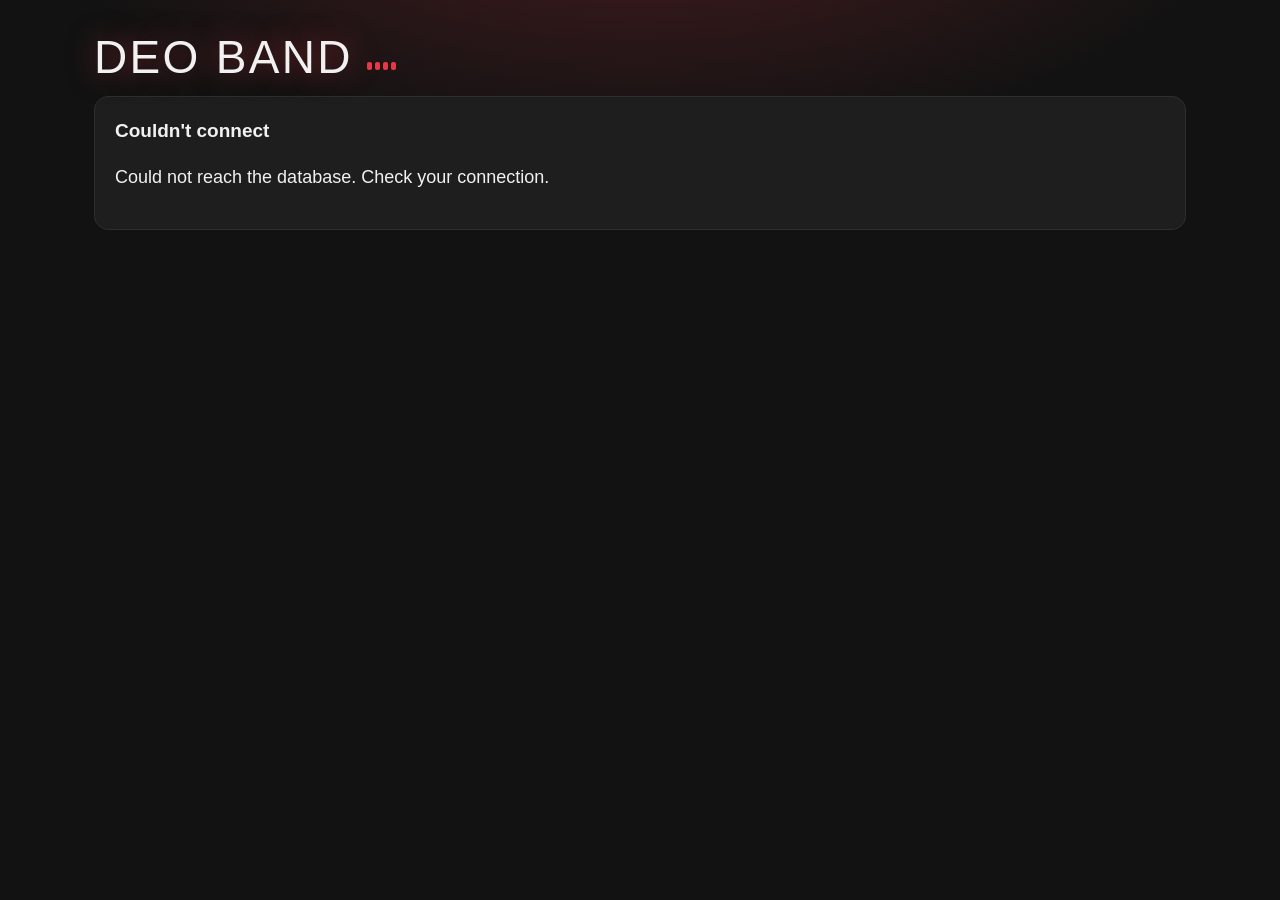
==== index.html @ f68de8aa "Add files via upload" ====
<!DOCTYPE html>
<html lang="en"><head><meta charset="utf-8">
<meta name="viewport" content="width=device-width, initial-scale=1, viewport-fit=cover">
<meta name="theme-color" content="#121212">
<link rel="manifest" href="manifest.webmanifest">
<link rel="apple-touch-icon" href="icon-192.png">
<title>Deo Band</title>
<script>(function(){var t='dark';try{t=localStorage.getItem('bandTheme')||'dark'}catch(e){}document.documentElement.setAttribute('data-theme',t)})()</script>
<style>
:root{color-scheme:dark;--bg:#121212;--card:#1E1E1E;--line:#2E2E2E;--ink:#F1F1F1;--mute:#A0A0A0;--acc:#E63946;--acc-h:#C71F2D;--acct:#E63946;--link:#ff6b77;--err:#ff6b77;--navbg:rgba(18,18,18,.92);--line-h:#444;--dim:#3a3a3a;--glow:0 0 28px rgba(230,57,70,.5);--spot:rgba(230,57,70,.28);--shadow:none;--hd:Impact,Haettenschweiler,'Arial Narrow Bold',sans-serif;box-sizing:border-box;padding-top:env(safe-area-inset-top,0px);padding-bottom:env(safe-area-inset-bottom,0px)}
*{box-sizing:border-box}
html{margin:0;min-height:100%;background:radial-gradient(900px 420px at 50% -140px,var(--spot),transparent 70%) no-repeat,var(--bg)}
body{margin:0;background:none;color:var(--ink);font:16px/1.5 -apple-system,BlinkMacSystemFont,'Segoe UI',Roboto,Helvetica,Arial,sans-serif;min-height:100vh}
#app{width:100%;max-width:1180px;margin:0 auto;padding:20px clamp(16px,4vw,44px) 70px}
h1{display:flex;align-items:center;font:400 36px/1 var(--hd);text-transform:uppercase;letter-spacing:.05em;margin:0;text-shadow:var(--glow)}
h2{font:400 21px/1.1 var(--hd);text-transform:uppercase;letter-spacing:.09em;margin:30px 0 12px}
h2::before{content:'';display:inline-block;width:6px;height:18px;background:var(--acc);border-radius:2px;margin-right:10px;vertical-align:-2px}
.brand{display:flex;align-items:center;gap:14px;min-width:0}
.logo{height:52px;width:auto;max-width:100px;object-fit:contain;border-radius:12px;border:1px solid var(--line)}
.logo.big{height:96px;max-width:170px;display:block;margin:8px 0 12px;background:var(--bg);padding:4px}
.tag2{color:var(--mute);font-size:13px;letter-spacing:.06em;text-transform:uppercase;margin-top:4px}
.sub{color:var(--mute);font-size:14px;margin:10px 0 16px}
nav{position:sticky;top:env(safe-area-inset-top,0px);z-index:5;display:flex;gap:8px;overflow-x:auto;padding:10px 0;margin:6px 0 0;background:var(--navbg);-webkit-backdrop-filter:blur(8px);backdrop-filter:blur(8px)}
nav button{flex:none;background:var(--card);border:1px solid var(--line);border-radius:99px;font:700 12px inherit;font-family:inherit;letter-spacing:.1em;text-transform:uppercase;color:var(--mute);padding:9px 15px;cursor:pointer}
nav button.on{background:var(--acc);border-color:var(--acc);color:#fff;box-shadow:0 4px 16px rgba(230,57,70,.35)}
.card{background:var(--card);border:1px solid var(--line);border-radius:14px;padding:16px;margin:0 0 12px;box-shadow:var(--shadow);transition:border-color .15s}
.card:hover{border-color:var(--line-h)}
.ev{display:flex;gap:14px;align-items:flex-start;border-left:3px solid var(--acc)}
.chip{flex:none;width:58px;text-align:center;background:var(--acc);color:#fff;border-radius:10px;padding:7px 0 6px;font:700 11px/1.1 inherit;font-family:inherit;letter-spacing:.1em;text-transform:uppercase;box-shadow:0 4px 14px rgba(230,57,70,.3)}
.chip b{display:block;font:400 29px/1.05 var(--hd);letter-spacing:0}
.past{opacity:.5}.past .chip{background:var(--dim);box-shadow:none}.past.ev{border-left-color:var(--dim)}
.body{min-width:0;flex:1}
.lbl{font:700 11px/1 inherit;font-family:inherit;letter-spacing:.14em;text-transform:uppercase;color:var(--mute);margin-bottom:6px}
.note{background:var(--card);border:1px solid var(--line);border-left:4px solid var(--acc);border-radius:14px;padding:14px 16px;margin:16px 0 4px;white-space:pre-wrap}
.note::before{content:'Pinned';display:block;font:700 11px/1 inherit;font-family:inherit;letter-spacing:.14em;text-transform:uppercase;color:var(--acct);margin-bottom:8px}
.when{font-weight:700;font-size:17px}.mute{color:var(--mute);font-size:14px}
.tag{font:700 10px/1 inherit;font-family:inherit;letter-spacing:.12em;background:var(--acc);color:#fff;border-radius:99px;padding:3px 8px;margin-left:8px;vertical-align:middle}
button.b{font:700 14px inherit;font-family:inherit;letter-spacing:.08em;text-transform:uppercase;background:var(--acc);color:#fff;border:0;border-radius:10px;padding:13px 20px;cursor:pointer;box-shadow:0 4px 18px rgba(230,57,70,.3)}
button.b:hover,button.b:active{background:var(--acc-h)}
button.b.alt{background:none;color:var(--ink);border:1px solid var(--line);box-shadow:none}
button.b.alt:hover{border-color:var(--acc);background:none}
button.lnk{background:none;border:0;color:var(--acct);font:700 12px inherit;font-family:inherit;letter-spacing:.1em;text-transform:uppercase;cursor:pointer;padding:6px 0;margin-right:16px}
button.lnk:hover{color:var(--link)}
button.gear{vertical-align:middle;padding:6px 4px}.gear svg{width:22px;height:22px;display:block}button.gear.on{color:var(--link)}
input,textarea{width:100%;font:16px inherit;font-family:inherit;background:var(--bg);color:var(--ink);border:1px solid var(--line);border-radius:10px;padding:12px;margin:4px 0 14px}
input[type=file]{border:0;padding:4px 0;background:none}
.pw{position:relative}.pw input{padding-right:48px}
.eye{position:absolute;right:4px;top:50%;transform:translateY(-50%);width:40px;height:40px;display:flex;align-items:center;justify-content:center;background:none;border:0;border-radius:8px;color:var(--mute);cursor:pointer;padding:0}
.eye:hover{color:var(--ink)}.eye:focus-visible{outline:2px solid var(--acc)}
.eye svg{width:22px;height:22px;display:block}.eye .off{display:none}.eye.on .off{display:block}.eye.on .on{display:none}
textarea{min-height:130px}
input:focus,textarea:focus{outline:none;border-color:var(--acc);box-shadow:0 0 0 3px rgba(230,57,70,.28)}
label{font:700 11px/1 inherit;font-family:inherit;letter-spacing:.12em;text-transform:uppercase;color:var(--mute);display:block}
.row{display:flex;gap:12px}.row>div{flex:1;min-width:0}
ol.set{counter-reset:n;list-style:none;margin:12px 0 0;padding:0}
ol.set li{counter-increment:n;display:flex;align-items:baseline;gap:14px;padding:11px 0;border-bottom:1px dashed var(--line);font-size:19px;font-weight:600}
ol.set li:last-child{border:0}
ol.set li::before{content:counter(n,decimal-leading-zero);font:400 23px/1 var(--hd);color:var(--acct);min-width:34px}
.err{color:var(--err);font-weight:600;margin:2px 0 14px}
.ok{font-weight:600;margin:2px 0 14px;padding:10px 12px;border:1px solid var(--acc);border-radius:10px;background:rgba(230,57,70,.1)}
.top{display:flex;justify-content:space-between;align-items:center;gap:8px}
.pulse{display:inline-block;width:8px;height:8px;border-radius:50%;background:var(--acc);margin-right:8px;animation:pl 1.8s infinite}
@keyframes pl{0%{box-shadow:0 0 0 0 rgba(230,57,70,.7)}100%{box-shadow:0 0 0 10px rgba(230,57,70,0)}}
.eq{display:inline-flex;gap:3px;align-items:flex-end;height:26px;margin-left:14px}
.eq i{width:5px;background:var(--acc);border-radius:2px;height:8px;animation:eq 1.1s ease-in-out infinite}
.eq i:nth-child(2){animation-delay:.25s}.eq i:nth-child(3){animation-delay:.5s}.eq i:nth-child(4){animation-delay:.15s}
@keyframes eq{0%,100%{height:6px}50%{height:26px}}
@media (prefers-reduced-motion:reduce){.pulse,.eq i{animation:none}.eq i{height:16px}}
.grid{display:grid;grid-template-columns:repeat(auto-fill,minmax(min(100%,340px),1fr));gap:14px;align-items:start}
.grid>.card{margin:0}
.narrow{max-width:480px;margin:0 auto}
.card:has(input),.card:has(textarea){max-width:640px}
.grid>.card:has(input){max-width:none}
@media (min-width:760px){
body{font-size:18px}
#app{padding-top:34px}
h1{font-size:46px}.logo{height:64px;max-width:130px}
h2{font-size:24px;margin-top:36px}
nav{gap:10px}nav button{font-size:13px;padding:11px 20px}
.chip{width:68px}.chip b{font-size:33px}
.when{font-size:19px}
ol.set li{font-size:22px}
.card{padding:20px}
.note{font-size:19px}
button.b{font-size:15px;padding:14px 24px}
}
.chat{display:grid;grid-template-columns:1fr;gap:12px;margin-top:12px}
.chans{display:flex;gap:8px;overflow-x:auto;padding-bottom:4px}
.chb{flex:none;background:var(--card);border:1px solid var(--line);border-radius:10px;color:var(--ink);font:600 14px inherit;font-family:inherit;padding:10px 13px;cursor:pointer;text-align:left;white-space:nowrap}
.chb.on{border-color:var(--acc);box-shadow:0 0 0 1px var(--acc)}
.dot{font-style:normal;background:var(--acc);color:#fff;border-radius:99px;font-size:11px;padding:1px 7px;margin-left:8px}
.pane{background:var(--card);border:1px solid var(--line);border-radius:14px;display:flex;flex-direction:column;min-width:0}
.phead{padding:12px 16px;border-bottom:1px solid var(--line);font:400 20px var(--hd);text-transform:uppercase;letter-spacing:.08em}
.phead .mute{font:400 12px inherit;font-family:inherit;letter-spacing:0;text-transform:none;margin-left:8px}
.msgs{height:min(56vh,520px);overflow-y:auto;padding:14px;-webkit-overflow-scrolling:touch}
.msg{margin:0 0 16px}.msg.mine{border-left:3px solid var(--acc);padding-left:10px}
.mh{font-size:13px}.mh b{font-size:15px}
.mb{white-space:pre-wrap;overflow-wrap:anywhere;margin-top:2px}.mb a{color:var(--link)}
.quote{border-left:3px solid var(--line);padding:2px 10px;margin:4px 0;color:var(--mute);font-size:13px}
.rx{display:flex;flex-wrap:wrap;gap:6px;margin-top:6px}
.rxb{background:var(--bg);border:1px solid var(--line);border-radius:99px;color:var(--ink);font-size:14px;padding:2px 10px;cursor:pointer}
.rxb.on{border-color:var(--acc);background:rgba(230,57,70,.15)}
.ma button.lnk{font-size:11px;margin-right:12px;padding:5px 0}
.pins{background:rgba(230,57,70,.1);border:1px solid var(--acc);border-radius:10px;padding:8px 12px;margin-bottom:14px;font-size:14px}
.comp{display:flex;gap:10px;padding:12px;border-top:1px solid var(--line);align-items:flex-end}
.comp textarea{margin:0;min-height:48px;flex:1}
#cban{display:none;justify-content:space-between;gap:10px;padding:8px 14px;border-top:1px solid var(--line);font-size:13px;color:var(--mute)}
#cerr{padding:0 14px}
select{width:100%;font:16px inherit;font-family:inherit;background:var(--bg);color:var(--ink);border:1px solid var(--line);border-radius:10px;padding:12px;margin:4px 0 14px}
@media (min-width:760px){.chat{grid-template-columns:240px 1fr}.chans{flex-direction:column;overflow:visible}.chb{width:100%}.msgs{height:min(62vh,660px)}}
:root[data-theme="light"]{color-scheme:light;--bg:#F4F4F5;--card:#FFFFFF;--line:#E4E4E7;--ink:#18181B;--mute:#6B7280;--acct:#C71F2D;--link:#C71F2D;--err:#B91C1C;--navbg:rgba(244,244,245,.92);--line-h:#C9C9CF;--dim:#C9C9CF;--glow:none;--spot:rgba(230,57,70,.10);--shadow:0 1px 3px rgba(0,0,0,.07)}
@media (prefers-color-scheme:light){:root[data-theme="auto"]{color-scheme:light;--bg:#F4F4F5;--card:#FFFFFF;--line:#E4E4E7;--ink:#18181B;--mute:#6B7280;--acct:#C71F2D;--link:#C71F2D;--err:#B91C1C;--navbg:rgba(244,244,245,.92);--line-h:#C9C9CF;--dim:#C9C9CF;--glow:none;--spot:rgba(230,57,70,.10);--shadow:0 1px 3px rgba(0,0,0,.07)}}
</style></head>
<body><div id="app"><h1>Loading…</h1></div>
<script>window.addEventListener('error',function(e){var d=document.getElementById('app');d.innerHTML='<h1>Something broke</h1><p>'+String(e.message).replace(/</g,'&lt;')+'</p><p>Your browser may be too old. Send this message to the admin.</p>'});</script>
<script>
const SUPABASE_URL = 'https://amxvngubbsuizstdvfnz.supabase.co';
const SUPABASE_KEY = 'sb_publishable_d2sxmU-ESRJS6iY6GwtDLA_g880Z_Py';

const esc=s=>String(s==null?'':s).replace(/[&<>"']/g,c=>({'&':'&amp;','<':'&lt;','>':'&gt;','"':'&quot;',"'":'&#39;'}[c]));
const $=id=>document.getElementById(id), v=id=>(($(id)||{}).value||'').trim(), raw=id=>($(id)||{}).value||'';
let S={m:[],r:[],e:[],s:[],pending:[],meta:{},brand:{},me:null,token:null,booted:false,setup:false,fatal:'',tab:'overview',mode:'login',edit:null,arm:null,reset:null,editM:null,draft:null,err:'',ok:'',fill:null};
try{S.token=localStorage.getItem('bandToken')}catch(e){}
S.chat={chs:[],cur:null,msgs:[],reply:null,editId:null,pick:null,arm:null,rename:null,sig:'',tried:false,stick:true,needMark:false,chErr:''};
const store=t=>{try{t?localStorage.setItem('bandToken',t):localStorage.removeItem('bandToken')}catch(e){}};
const adm=()=>!!(S.me&&S.me.is_admin);
const THEMES=['auto','light','dark'],THL={auto:'Theme: Auto',light:'Theme: Light',dark:'Theme: Dark'};
const getTheme=()=>{let t='dark';try{t=localStorage.getItem('bandTheme')||'dark'}catch(e){}return THEMES.indexOf(t)>=0?t:'dark'};
function applyTheme(t){
  document.documentElement.setAttribute('data-theme',t);
  const light=t==='light'||(t==='auto'&&window.matchMedia&&matchMedia('(prefers-color-scheme: light)').matches),m=document.querySelector('meta[name="theme-color"]');
  if(m)m.content=light?'#F4F4F5':'#121212';
  document.querySelectorAll('[data-a="theme"]').forEach(b=>{b.textContent=THL[t]});
}
const themeBtn=()=>`<button class="lnk" data-a="theme">${THL[getTheme()]}</button>`;
applyTheme(getTheme());
const curBrand=()=>S.me?S.meta:(S.brand||{});

async function api(fn,args){
  const ac=new AbortController(),to=setTimeout(()=>ac.abort(),12000);let r;
  try{r=await fetch(SUPABASE_URL.replace(/\/$/,'')+'/rest/v1/rpc/'+fn,{method:'POST',signal:ac.signal,headers:{'Content-Type':'application/json',apikey:SUPABASE_KEY},body:JSON.stringify(args||{})})}
  catch(e){throw new Error(e.name==='AbortError'?'Timed out reaching the database.':'Could not reach the database. Check your connection.')}
  finally{clearTimeout(to)}
  const j=await r.json().catch(()=>null);
  if(!r.ok)throw new Error((j&&j.message)||'Request failed');
  return j;
}
async function refresh(){
  const d=await api('get_all',{p_token:S.token});
  Object.assign(S,{me:d.me,m:d.members,pending:d.pending||[],r:d.rehearsals,e:d.events,s:d.setlists,meta:d.meta||{}});
  try{S.att=await api('att_all',{p_token:S.token})||[]}catch(e){}
  if(!S.pushSynced){S.pushSynced=true;pushSync()}
}
async function boot(){
  try{
    try{S.brand=await api('get_brand')||{}}catch(e){}
    S.setup=await api('needs_setup');
    if(!S.setup&&S.token){try{await refresh()}catch(e){S.token=null;store(null)}}
  }catch(e){S.fatal=e.message}
  S.booted=true;render();
}
setInterval(async()=>{if(S.token&&S.me&&!document.hidden){try{await refresh();await chatChans();if(S.tab!=='chat')render(true);else drawChans()}catch(e){}}},20000);
setInterval(()=>{if(S.token&&S.me&&S.tab==='chat'&&!document.hidden)chatMsgs(true)},4000);
render();boot();

function theme(){
  const b=curBrand();document.title=b.band_name||'Deo Band';
  if(b.logo&&/^data:image\//.test(b.logo))['icon','apple-touch-icon'].forEach(r=>{let l=document.querySelector('link[rel="'+r+'"]');if(!l){l=document.createElement('link');l.rel=r;document.head.appendChild(l)}l.href=b.logo});
}
const EQ='<span class="eq"><i></i><i></i><i></i><i></i></span>';
const brandHead=hero=>{const b=curBrand();return`<div class="brand">${b.logo&&/^data:image\//.test(b.logo)?`<img class="logo" src="${b.logo}" alt="">`:''}<div><h1>${esc(b.band_name||'Deo Band')}${hero?EQ:''}</h1>${b.tagline?`<div class="tag2">${esc(b.tagline)}</div>`:''}</div></div>`};

const today=()=>new Date().toLocaleDateString('en-CA');
const byDate=(a,b)=>((a.day||'')+(a.at||'')).localeCompare((b.day||'')+(b.at||''));
const chip=d=>{const x=new Date(d+'T00:00');if(isNaN(x))return'';return`<div class="chip">${x.toLocaleDateString(undefined,{weekday:'short'})}<b>${x.getDate()}</b>${x.toLocaleDateString(undefined,{month:'short'})}</div>`};
const EYE='<svg class="on" viewBox="0 0 24 24" fill="none" stroke="currentColor" stroke-width="2" stroke-linecap="round" stroke-linejoin="round"><path d="M1 12s4-8 11-8 11 8 11 8-4 8-11 8-11-8-11-8z"/><circle cx="12" cy="12" r="3"/></svg><svg class="off" viewBox="0 0 24 24" fill="none" stroke="currentColor" stroke-width="2" stroke-linecap="round" stroke-linejoin="round"><path d="M17.94 17.94A10.07 10.07 0 0 1 12 20c-7 0-11-8-11-8a18.45 18.45 0 0 1 5.06-5.94M9.9 4.24A9.12 9.12 0 0 1 12 4c7 0 11 8 11 8a18.5 18.5 0 0 1-2.16 3.19m-6.72-1.07a3 3 0 1 1-4.24-4.24"/><line x1="1" y1="1" x2="23" y2="23"/></svg>';
const field=(id,l,t,ac,eye)=>{const i=`<input id="${id}" type="${t||'text'}" autocomplete="${ac||'off'}" ${ac==='username'?'autocapitalize="none" autocorrect="off" spellcheck="false"':''}>`;return`<label for="${id}">${l}</label>`+(eye?`<div class="pw">${i}<button type="button" class="eye" data-eye="${id}" aria-label="Show password" title="Show password">${EYE}</button></div>`:i)};
const msgs=(sc)=>((S.sc||'')!==(sc||'')?'':(S.ok?`<div class="ok">${esc(S.ok)}</div>`:'')+(S.err?`<div class="err">${esc(S.err)}</div>`:''));

function render(keep){
  const a=document.activeElement,app=$('app');
  if(keep&&a&&/INPUT|TEXTAREA/.test(a.tagName)&&app.contains(a))return;
  const ins=()=>[...app.querySelectorAll('input,textarea')].filter(i=>i.id&&i.type!=='file');
  const vals={};ins().forEach(i=>{vals[i.id]=i.value});
  theme();draw(app);
  ins().forEach(i=>{if(keep&&vals[i.id]!=null)i.value=vals[i.id]});
  if(!keep){const d=S.draft||{};const f=Object.assign({o_note:S.meta.notice||'',t_band:d.band,t_tag:d.tagline},S.fill||{});S.fill=null;for(const k in f)if($(k)&&f[k]!=null)$(k).value=f[k]}
  afterRender();
}
function draw(app){
  if(!S.booted)return app.innerHTML='<h1>Loading…</h1>';
  if(S.fatal)return app.innerHTML=`${brandHead(true)}<div class="card" style="margin-top:16px"><div class="when">Couldn't connect</div><p>${esc(S.fatal)}</p></div>`;
  if(S.setup)return app.innerHTML=`<div class="narrow">${brandHead(true)}<p class="sub">First time here. Make the first admin account (that's you).</p>
  <div class="card">${field('s_name','Your name')}${field('s_role','Instrument / role')}${field('s_user','Choose a username','text','username')}${field('s_pw','Choose a password (8+ characters)','password','new-password',1)}${msgs()}<button class="b" data-a="setup">Create & enter</button></div><p class="mute">${themeBtn()}</p></div>`;
  if(!S.me)return app.innerHTML=`<div class="narrow">${authView()}<p class="mute">${themeBtn()}</p></div>`;
  app.innerHTML=shell(({overview,rehearsals,events,attendance,setlists,members,settings,chat:chatView})[S.tab]());
}
function authView(){
  if(S.mode==='signup')return`${brandHead(true)}<p class="sub">Request an account. An admin has to approve you before you can log in.</p>
  <div class="card">${field('g_name','Your name')}${field('g_role','Instrument / role')}${field('g_user','Choose a username','text','username')}${field('g_pw','Choose a password (8+ characters)','password','new-password',1)}${field('g_pw2','Type the password again','password','new-password',1)}${msgs()}
  <button class="b" data-a="signup">Send request</button> <button class="b alt" data-a="mode" data-id="login">Back</button></div>`;
  return`${brandHead(true)}<p class="sub">Log in</p><div class="card">${field('u_user','Username','text','username')}${field('u_pw','Password','password','current-password')}${msgs()}
  <button class="b" data-a="login">Log in</button></div><p class="mute">New here? <button class="lnk" data-a="mode" data-id="signup">Request an account</button></p>`;
}
function shell(body){
  const t=[['overview','Overview'],['chat','Chat'],['rehearsals','Rehearsals'],['events','Events'],['attendance','Attendance'],['setlists','Setlists'],['members','Band']];
  const n=adm()&&S.pending.length?` (${S.pending.length})`:'';
  return`<div class="top">${brandHead()}<div style="white-space:nowrap"><button class="lnk gear${S.tab==='settings'?' on':''}" data-a="tab" data-id="settings" aria-label="Settings" title="Settings"><svg viewBox="0 0 24 24" fill="none" stroke="currentColor" stroke-width="2" stroke-linecap="round" stroke-linejoin="round"><circle cx="12" cy="12" r="3"/><path d="M19.4 15a1.65 1.65 0 0 0 .33 1.82l.06.06a2 2 0 1 1-2.83 2.83l-.06-.06a1.65 1.65 0 0 0-1.82-.33 1.65 1.65 0 0 0-1 1.51V21a2 2 0 1 1-4 0v-.09a1.65 1.65 0 0 0-1-1.51 1.65 1.65 0 0 0-1.82.33l-.06.06a2 2 0 1 1-2.83-2.83l.06-.06a1.65 1.65 0 0 0 .33-1.82 1.65 1.65 0 0 0-1.51-1H3a2 2 0 1 1 0-4h.09a1.65 1.65 0 0 0 1.51-1 1.65 1.65 0 0 0-.33-1.82l-.06-.06a2 2 0 1 1 2.83-2.83l.06.06a1.65 1.65 0 0 0 1.82.33h0a1.65 1.65 0 0 0 1-1.51V3a2 2 0 1 1 4 0v.09a1.65 1.65 0 0 0 1 1.51h0a1.65 1.65 0 0 0 1.82-.33l.06-.06a2 2 0 1 1 2.83 2.83l-.06.06a1.65 1.65 0 0 0-.33 1.82v0a1.65 1.65 0 0 0 1.51 1H21a2 2 0 1 1 0 4h-.09a1.65 1.65 0 0 0-1.51 1z"/></svg></button>${themeBtn()}<button class="lnk" data-a="logout" style="margin-right:0">Log out</button></div></div>
  <div class="sub">${esc(S.me.name)} · ${esc(S.me.role)}${adm()?'<span class="tag">ADMIN</span>':''}</div>
  <nav>${t.map(([k,l])=>`<button data-a="tab" data-id="${k}" class="${S.tab===k?'on':''}">${l}${k==='members'?n:''}${k==='chat'&&unreadTotal()?' ('+unreadTotal()+')':''}</button>`).join('')}<button data-a="visuals">Visuals ↗</button></nav>${body}`}

function overview(){
  const t=today(),nr=[...S.r].filter(x=>x.day>=t).sort(byDate)[0],ne=[...S.e].filter(x=>x.day>=t).sort(byDate)[0],ls=S.s[S.s.length-1];
  const item=(h,x,line)=>`<div class="card ev">${x?chip(x.day):''}<div class="body"><div class="lbl">${h}</div>${x?`<div class="when">${x.at?esc(x.at):'Time TBC'}</div><div>${esc(line(x))}</div>`:'<div class="mute">Nothing booked.</div>'}</div></div>`;
  return`${S.meta.notice?`<div class="note">${esc(S.meta.notice)}</div>`:''}
  <h2>Coming up</h2><div class="grid">${item('<span class="pulse"></span>Next rehearsal',nr,x=>x.place||'')}${item('<span class="pulse"></span>Next event',ne,x=>x.title+(x.place?' @ '+x.place:''))}
  <div class="card"><div class="lbl">Setlists</div><div>${S.s.length?S.s.length+' saved'+(ls?` · latest: ${esc(ls.name)}`:''):'None yet.'}</div></div></div>
  ${adm()?`<h2>Pinned note</h2><div class="card"><label for="o_note">Shown at the top of the overview for everyone</label><textarea id="o_note"></textarea>${msgs()}<button class="b" data-a="notice">Save note</button></div>`:''}`}

function listView(kind){
  const R=kind==='r',arr=[...(R?S.r:S.e)].sort(byDate),t=today();
  return`<h2>${R?'Rehearsals':'Events'}</h2>`+(arr.length?'<div class="grid">'+arr.map(x=>`<div class="card ev ${x.day<t?'past':''}">${chip(x.day)}<div class="body">
  ${x.title?`<div class="when">${esc(x.title)}</div>`:''}<div class="${x.title?'':'when'}">${x.at?esc(x.at):'Time TBC'}${x.place?' · '+esc(x.place):''}</div>${x.notes?`<div class="mute">${esc(x.notes)}</div>`:''}
  ${adm()?`<button class="lnk" data-a="del" data-k="${kind}" data-id="${x.id}">${S.arm===x.id?'Sure?':'Delete'}</button>`:''}</div></div>`).join('')+'</div>':'<p class="mute">Nothing here yet.</p>')+
  (adm()?`<h2>Add ${R?'rehearsal':'event'}</h2><div class="card">${R?'':field('f_title','Event name')}<div class="row"><div>${field('f_date','Date','date')}</div><div>${field('f_time','Time')}</div></div>${field('f_place','Where')}${field('f_notes','Notes')}${msgs()}<button class="b" data-a="add" data-k="${kind}">Add</button></div>`:'')}
const rehearsals=()=>listView('r'), events=()=>listView('e');

function setlists(){
  const ed=S.s.find(x=>x.id===S.edit);
  return`<h2>Setlists</h2>`+(S.s.length?'<div class="grid">'+S.s.map(x=>`<div class="card"><div class="when">${esc(x.name)}</div><ol class="set">${(x.songs||[]).map((s,i)=>`<li>${esc(s)}${partsHtml(x,s,i)}</li>`).join('')}</ol>
  ${adm()?`<div style="margin-top:10px"><button class="lnk" data-a="editS" data-id="${x.id}">Edit</button><button class="lnk" data-a="del" data-k="s" data-id="${x.id}">${S.arm===x.id?'Sure?':'Delete'}</button></div>`:''}</div>`).join('')+'</div>':'<p class="mute">None yet.</p>')+
  (adm()?`<h2>${ed?'Edit':'New'} setlist</h2><div class="card">${field('l_name','Name (e.g. Friday gig)')}<label for="l_songs">Songs, one per line, in order</label><textarea id="l_songs"></textarea>${msgs()}<button class="b" data-a="saveS">Save</button>${ed?' <button class="b alt" data-a="cancelS">Cancel</button>':''}</div>`:'')}

function members(){
  let h='';
  if(adm()&&S.pending.length)h+=`<h2>Waiting for approval</h2><div class="grid">`+S.pending.map(p=>`<div class="card"><b>${esc(p.name)}</b> <span class="mute">@${esc(p.username)}</span><div class="mute">${esc(p.role)}</div>
  <div style="margin-top:8px"><button class="lnk" data-a="approve" data-id="${p.id}">Approve</button><button class="lnk" data-a="del" data-k="p" data-id="${p.id}">${S.arm===p.id?'Sure?':'Reject'}</button></div></div>`).join('')+'</div>';
  h+=`<h2>Band</h2>${adm()?`<div style="margin-bottom:10px"><button class="b alt" data-a="pwTog">${S.pwOn?'Hide passwords':'Show passwords'}</button></div>`:''}<div class="grid">`+S.m.map(m=>{
    const me=m.id===S.me.id;
    if(adm()&&S.editM===m.id)return`<div class="card">${field('e_name','Name')}${field('e_role','Instrument / role')}<button class="b" data-a="editSave" data-id="${m.id}">Save</button> <button class="b alt" data-a="editOpen" data-id="${m.id}">Cancel</button></div>`;
    return`<div class="card"><b>${esc(m.name)}</b>${m.is_admin?'<span class="tag">ADMIN</span>':''}${adm()&&m.username?` <span class="mute">@${esc(m.username)}</span>`:''}<div class="mute">${esc(m.role)}</div>${adm()&&S.pwOn?`<div style="margin-top:6px">Password: ${S.pws[m.id]?`<code>${esc(S.pws[m.id])}</code>`:'<span class="mute">not saved yet, appears after their next login</span>'}</div>`:''}
  ${adm()?`<div style="margin-top:8px"><button class="lnk" data-a="editOpen" data-id="${m.id}">Edit</button>${me?'':`<button class="lnk" data-a="admin" data-id="${m.id}">${m.is_admin?'Remove admin':'Make admin'}</button>`}<button class="lnk" data-a="resetOpen" data-id="${m.id}">New password</button>${me?'':`<button class="lnk" data-a="del" data-k="m" data-id="${m.id}">${S.arm===m.id?'Sure?':'Remove'}</button>`}</div>
  ${S.reset===m.id?`<div style="margin-top:8px">${field('n_pw','New password for '+esc(m.name)+' (8+ characters)','password','new-password',1)}<button class="b" data-a="resetDo" data-id="${m.id}">Save password</button></div>`:''}`:''}</div>`}).join('')+'</div>';
  return h}

function settings(){
  const acct=`<h2>Your account</h2><div class="card"><div class="mute">Change your password</div>${field('c_old','Current password','password','current-password',1)}${field('c_new','New password (8+ characters)','password','new-password',1)}${msgs('pw')}<button class="b" data-a="chgpw">Change password</button></div>`+pushCard()+prefCard();
  if(!adm())return acct;
  const d=S.draft||(S.draft={band:S.meta.band_name||'',tagline:S.meta.tagline||'',accent:S.meta.accent||'blue',logo:S.meta.logo||''});
  const ok=d.logo&&/^data:image\//.test(d.logo);
  return acct+`<h2>Band settings</h2><div class="card">${field('t_band','Band name')}${field('t_tag','Tagline (optional, shows under the name)')}
  <label>Logo</label>${ok?`<img class="logo big" src="${d.logo}" alt="">`:'<div class="mute" style="margin:6px 0 8px">No logo yet.</div>'}
  <input id="t_logo" type="file" accept="image/*">${ok?'<button class="lnk" data-a="rmlogo">Remove logo</button>':''}
  ${msgs()}<button class="b" data-a="saveSet">Save settings</button></div>`+chanAdmin()}

const keepDraft=()=>{if(S.draft&&$('t_band')){S.draft.band=v('t_band');S.draft.tagline=v('t_tag');S.fill={t_band:S.draft.band,t_tag:S.draft.tagline}}};
const pwBad=p=>p.length<8;
const run=async f=>{try{S.err='';S.ok='';await f()}catch(e){S.err=e.message||'Could not save.'}render(!!S.err)};
const write=async(fn,args)=>{await api(fn,Object.assign({p_token:S.token},args));await refresh()};
const start=t=>{S.token=t;store(t);S.mode='login'};


// ===== chat =====
const EMO=['👍','❤️','😂','🔥','🎸','🙌'];
const kindLbl={normal:'Everyone can post',announce:'Only admins post',admin:'Admins only'};
const unreadTotal=()=>S.chat.chs.reduce((n,c)=>n+(c.unread||0),0);
const fmt=ts=>{const d=new Date(ts),t=d.toLocaleTimeString([],{hour:'numeric',minute:'2-digit'});return d.toDateString()===new Date().toDateString()?t:d.toLocaleDateString(undefined,{weekday:'short',day:'numeric',month:'short'})+' '+t};
const linkify=t=>esc(t).replace(/(https?:\/\/[^\s<]+)/g,u=>'<a href="'+u+'" target="_blank" rel="noopener noreferrer">'+u+'</a>');
const curCh=()=>S.chat.chs.find(c=>c.id===S.chat.cur);
const canPost=()=>{const c=curCh();return !!c&&(c.kind!=='announce'||adm())};
async function chatChans(){const c=S.chat;try{c.chs=await api('chat_channels',{p_token:S.token})||[];c.chErr='';if(!c.cur||!curCh())c.cur=(c.chs[0]||{}).id||null}catch(e){c.chErr=e.message}}
async function chatMsgs(mark){
  const c=S.chat;if(!c.cur)return;
  try{
    const m=await api('chat_messages',{p_token:S.token,p_channel:c.cur,p_limit:150}),sig=JSON.stringify(m),changed=sig!==c.sig;
    if(changed){c.sig=sig;c.msgs=m;drawMsgs(true)}
    if(mark&&(changed||c.needMark)){c.needMark=false;await api('chat_mark_read',{p_token:S.token,p_channel:c.cur});const ch=curCh();if(ch)ch.unread=0;drawChans()}
  }catch(e){}
}
function afterRender(){
  if(!S.me||S.tab!=='chat')return;
  const c=S.chat;
  if(!c.tried){c.tried=true;chatChans().then(()=>{c.needMark=true;render()});return}
  drawChans();drawMsgs(true);drawBan();chatMsgs(true);
}
function chatView(){
  const c=S.chat,ch=curCh();
  if(!c.chs.length)return`<h2>Chat</h2><div class="card">${c.tried?'Chat isn\'t set up yet. Run chat-setup.sql in Supabase.'+(c.chErr?'<div class="mute">'+esc(c.chErr)+'</div>':''):'Loading…'}</div>`;
  return`<div class="chat"><div id="chans" class="chans"></div><div class="pane"><div class="phead"># ${esc(ch?ch.name:'')}<span class="mute">${ch?kindLbl[ch.kind]:''}</span></div><div id="msgs" class="msgs"></div><div id="cerr" class="err"></div><div id="cban"></div>
  ${canPost()?`<div class="comp"><textarea id="c_msg" placeholder="Message…" rows="2"></textarea><button class="b" data-a="c_send">Send</button></div>`:'<div class="mute" style="padding:0 16px 14px">Only admins can post in this channel.</div>'}</div></div>`;
}
function drawChans(){const el=$('chans');if(!el)return;el.innerHTML=S.chat.chs.map(c=>`<button class="chb ${c.id===S.chat.cur?'on':''}" data-a="c_chan" data-id="${c.id}"># ${esc(c.name)}${c.unread?`<i class="dot">${c.unread>99?'99+':c.unread}</i>`:''}</button>`).join('')}
function msgHtml(m){
  const c=S.chat,mine=m.member_id===S.me.id;
  const rx=Object.keys(m.reactions||{}).map(e=>{const ids=m.reactions[e];return`<button class="rxb ${ids.indexOf(S.me.id)>=0?'on':''}" data-a="c_react" data-id="${m.id}" data-k="${e}">${e} ${ids.length}</button>`}).join('');
  return`<div class="msg ${mine?'mine':''}"><div class="mh"><b>${esc(m.author)}</b> <span class="mute">${esc(m.role)} · ${fmt(m.created_at)}${m.edited_at?' · edited':''}</span>${m.pinned?' 📌':''}</div>
  ${m.reply?`<div class="quote"><b>${esc(m.reply.author)}</b> ${esc(m.reply.body)}</div>`:''}<div class="mb">${linkify(m.body)}</div>
  ${rx?`<div class="rx">${rx}</div>`:''}${c.pick===m.id?`<div class="rx">${EMO.map(e=>`<button class="rxb" data-a="c_react" data-id="${m.id}" data-k="${e}">${e}</button>`).join('')}</div>`:''}
  <div class="ma">${canPost()?`<button class="lnk" data-a="c_reply" data-id="${m.id}">Reply</button>`:''}<button class="lnk" data-a="c_pick" data-id="${m.id}">React</button>${mine&&canPost()?`<button class="lnk" data-a="c_edit" data-id="${m.id}">Edit</button>`:''}${adm()?`<button class="lnk" data-a="c_pin" data-id="${m.id}">${m.pinned?'Unpin':'Pin'}</button>`:''}${mine||adm()?`<button class="lnk" data-a="c_del" data-id="${m.id}">${c.arm===m.id?'Sure?':'Delete'}</button>`:''}</div></div>`;
}
function drawMsgs(stick){
  const el=$('msgs');if(!el)return;const c=S.chat,near=el.scrollHeight-el.scrollTop-el.clientHeight<90,pins=c.msgs.filter(m=>m.pinned);
  el.innerHTML=(pins.length?`<div class="pins">📌 Pinned<br>${pins.slice(-3).map(m=>'<b>'+esc(m.author)+':</b> '+esc(m.body.slice(0,140))).join('<br>')}</div>`:'')+(c.msgs.length?c.msgs.map(msgHtml).join(''):'<p class="mute">No messages yet.</p>');
  if((c.stick&&c.msgs.length)||(stick&&near)){el.scrollTop=el.scrollHeight;c.stick=false}
}
function drawBan(){
  const el=$('cban');if(!el)return;const c=S.chat;el.style.display=(c.reply||c.editId)?'flex':'none';
  el.innerHTML=c.editId?'<span>Editing your message</span><button class="lnk" data-a="c_cancel">Cancel</button>':c.reply?`<span>Replying to <b>${esc(c.reply.name)}</b>: ${esc(c.reply.snip)}</span><button class="lnk" data-a="c_cancel">Cancel</button>`:'';
}
async function chatClick(a,id,k){
  const c=S.chat,say=m=>{const e=$('cerr');if(e)e.textContent=m||''};
  try{
    say('');
    if(a==='c_chan'){Object.assign(c,{cur:id,sig:'',msgs:[],reply:null,editId:null,pick:null,arm:null,stick:true,needMark:true});render();return}
    if(a==='c_reply'){const m=c.msgs.find(x=>x.id===id);c.reply={id,name:m.author,snip:m.body.slice(0,60)};c.editId=null;drawBan();if($('c_msg'))$('c_msg').focus();return}
    if(a==='c_cancel'){c.reply=null;c.editId=null;if($('c_msg'))$('c_msg').value='';drawBan();return}
    if(a==='c_edit'){const m=c.msgs.find(x=>x.id===id);c.editId=id;c.reply=null;drawBan();$('c_msg').value=m.body;$('c_msg').focus();return}
    if(a==='c_pick'){c.pick=c.pick===id?null:id;drawMsgs();return}
    if(a==='c_react'){c.pick=null;await api('chat_react',{p_token:S.token,p_id:id,p_emoji:k})}
    else if(a==='c_del'){if(c.arm!==id){c.arm=id;drawMsgs();return}c.arm=null;await api('chat_delete',{p_token:S.token,p_id:id})}
    else if(a==='c_pin'){const m=c.msgs.find(x=>x.id===id);await api('chat_pin',{p_token:S.token,p_id:id,p_pinned:!m.pinned})}
    else if(a==='c_send'){const t=($('c_msg').value||'').trim();if(!t)return;
      if(c.editId){await api('chat_edit',{p_token:S.token,p_id:c.editId,p_body:t});c.editId=null}
      else await api('chat_send',{p_token:S.token,p_channel:c.cur,p_body:t,p_reply:c.reply?c.reply.id:null});
      c.reply=null;$('c_msg').value='';drawBan();c.stick=true}
    c.sig='';await chatMsgs(true);
  }catch(e){say(e.message)}
}
function chanAdmin(){
  const c=S.chat;
  return`<h2>Chat channels</h2>`+c.chs.map(ch=>`<div class="card"><b># ${esc(ch.name)}</b> <span class="mute">${kindLbl[ch.kind]}</span>
  <div style="margin-top:6px"><button class="lnk" data-a="chrenOpen" data-id="${ch.id}">Rename</button><button class="lnk" data-a="chdel" data-id="${ch.id}">${S.arm===ch.id?'Sure? Deletes its messages':'Delete'}</button></div>
  ${c.rename===ch.id?`<div style="margin-top:8px">${field('r_name','New name')}<button class="b" data-a="chrenSave" data-id="${ch.id}">Save name</button></div>`:''}</div>`).join('')+
  `<div class="card">${field('k_name','New channel name')}<label for="k_kind">Who can post</label><select id="k_kind"><option value="normal">Everyone</option><option value="announce">Only admins (announcements)</option><option value="admin">Admins only (private)</option></select><button class="b" data-a="chadd">Add channel</button></div>`;
}

// ===== push notifications =====
const VAPID_PUBLIC='BOpVQusdEMKIovygBkCswXaRYukQp52CuWepsFj7Tieap11Z7GB9D12oX0rbcYkLzzgViCvNeJ1Ea2dhmfOC9Ok';
S.push={on:false};
const pushOK=()=>'serviceWorker' in navigator&&'PushManager' in window&&'Notification' in window;
const isIOS=/iphone|ipad|ipod/i.test(navigator.userAgent),standalone=(window.matchMedia&&matchMedia('(display-mode: standalone)').matches)||navigator.standalone;
const b64u=s=>{const b=atob((s+'='.repeat((4-s.length%4)%4)).replace(/-/g,'+').replace(/_/g,'/'));return Uint8Array.from(b,c=>c.charCodeAt(0))};
async function pushSub(){const r=await navigator.serviceWorker.getRegistration();return r?r.pushManager.getSubscription():null}
async function pushSave(s){const j=s.toJSON();await api('push_save',{p_token:S.token,p_endpoint:j.endpoint,p_p256dh:j.keys.p256dh,p_auth:j.keys.auth})}
async function pushState(){try{S.push.on=pushOK()&&Notification.permission==='granted'&&!!(await pushSub())}catch(e){S.push.on=false}}
async function pushSync(){try{if(pushOK()&&Notification.permission==='granted'){const s=await pushSub();if(s)await pushSave(s)}}catch(e){}}
async function pushEnable(){
  if(await Notification.requestPermission()!=='granted')throw new Error('Notifications are blocked. Allow them in your browser or phone settings, then try again.');
  const reg=await navigator.serviceWorker.register('sw.js');await navigator.serviceWorker.ready;
  const s=(await reg.pushManager.getSubscription())||await reg.pushManager.subscribe({userVisibleOnly:true,applicationServerKey:b64u(VAPID_PUBLIC)});
  await pushSave(s);S.push.on=true;
}
async function pushDrop(unsub){try{const s=await pushSub();if(s){await api('push_remove',{p_token:S.token,p_endpoint:s.endpoint});if(unsub)await s.unsubscribe()}}catch(e){}}
async function pushDisable(){await pushDrop(true);S.push.on=false}
function pushCard(){
  let b;
  if(!pushOK())b='<div class="mute">'+(isIOS&&!standalone?'On iPhone or iPad, tap Share, then Add to Home Screen. Open the site from your home screen and come back here.':"This browser doesn't support notifications.")+'</div>';
  else if(Notification.permission==='denied')b='<div class="mute">Notifications are blocked for this site. Allow them in your browser or phone settings, then come back.</div>';
  else b=S.push.on?'<button class="b alt" data-a="pushOff">Turn off on this device</button>':'<button class="b" data-a="pushOn">Turn on notifications</button>';
  return `<h2>Notifications</h2><div class="card"><div class="mute" style="margin-bottom:12px">Get alerts for new chat messages, rehearsals and events. This is set per device.</div>${msgs('push')}${b}</div>`;
}

// ===== attendance, song parts, calendar sync, notification settings =====
S.att=[];S.pws={};S.pwOn=false;S.pf={chat:true,sched:true,remind:true,muted:[]};S.pOpen=null;
function attendance(){return msgs()+attHistory()}
function attHistory(){
  const t=today(),me=S.me.id,pr=(id,m)=>(S.att.find(x=>x.i===id&&x.m===m)||{}).s||'';
  const past=[...S.r.map(x=>Object.assign({},x,{k:'Rehearsal'})),...S.e.map(x=>Object.assign({},x,{k:x.title||'Event'}))].filter(x=>x.day<=t).sort(byDate).reverse().slice(0,40);
  const h='<h2>Attendance</h2>';
  if(!past.length)return h+'<p class="mute">No past rehearsals or events yet.</p>';
  const L={attended:'Attended',excused:'Excused',no_show:'No show','':'Not marked'};
  const rows=S.m.map(m=>{const c={attended:0,excused:0,no_show:0,'':0};past.forEach(x=>c[pr(x.id,m.id)]++);
    return`<div class="card"><b>${esc(m.name)}</b> <span class="mute">${esc(m.role)}</span>${m.id===me?' <span class="tag">YOU</span>':''}<div class="mute">Attended ${c.attended} of ${past.length} · Excused ${c.excused} · No show ${c.no_show} · Not marked ${c['']}</div></div>`}).join('');
  const btn=(id,mid,v,l,on)=>`<button class="b ${on?'':'alt'}" style="padding:7px 12px" data-a="attSet" data-id="${id}" data-k="${mid}:${v}">${l}</button>`;
  const list=past.map(x=>{
    const who=S.m.map(m=>{const s=pr(x.id,m.id);
      return`<div style="margin-top:10px"><div>${esc(m.name)}${adm()?'':` <span class="mute">· ${L[s]}</span>`}</div>`+(adm()?`<div style="display:flex;gap:6px;flex-wrap:wrap;margin-top:4px">${btn(x.id,m.id,'a','Attended',s==='attended')}${btn(x.id,m.id,'e','Excused',s==='excused')}${btn(x.id,m.id,'n','No show',s==='no_show')}</div>`:'')+'</div>'}).join('');
    return`<div class="card ev">${chip(x.day)}<div class="body" style="flex:1;min-width:0"><div class="when">${esc(x.k)}</div><div class="mute">${x.at?esc(x.at):'Time TBC'}${x.place?' · '+esc(x.place):''}</div>${adm()?`<div style="margin-top:10px"><button class="b alt" style="padding:7px 12px" data-a="attAll" data-id="${x.id}">Everyone attended</button></div>`:''}${who}</div></div>`}).join('');
  return h+`<p class="mute">${adm()?'Take attendance on the day: tap a status for each member, tap again to clear.':'Attendance is set by the admins.'}</p><div class="grid">${rows}</div><div class="lbl" style="margin:18px 0 8px">By date</div>${list}`}
function partsHtml(x,s,i){
  const ps=(x.parts||{})[s]||[],key=x.id+'|'+i,nm=id=>{const m=S.m.find(y=>y.id===id);return m?m.name:'?'};
  let h=ps.map((p,j)=>`<div class="mute" style="font-size:13px${p.w===S.me.id?';color:var(--acct);font-weight:700':''}">${esc(nm(p.w))}: ${esc(p.t)}${adm()?`<button class="lnk" style="margin:0 0 0 8px;padding:0" data-a="pDel" data-id="${x.id}" data-k="${i}:${j}">×</button>`:''}</div>`).join('');
  if(adm())h+=S.pOpen===key?`<div style="margin:6px 0 12px;display:flex;gap:6px;flex-wrap:wrap"><select id="p_who" style="flex:1;min-width:110px;margin:0">${S.m.map(m=>`<option value="${m.id}">${esc(m.name)}</option>`).join('')}</select><input id="p_what" placeholder="Does what? e.g. lead vocals" style="flex:2;min-width:150px;margin:0"><button class="b" style="padding:9px 14px" data-a="pAdd" data-id="${x.id}" data-k="${i}">Add</button></div>`:`<button class="lnk" style="padding:2px 0;font-size:11px" data-a="pOpen" data-id="${key}">+ Who does what</button>`;
  return h}
function prefCard(){
  const f=S.pf,LB='display:flex;align-items:center;gap:10px;margin:8px 0;font:inherit;letter-spacing:0;text-transform:none;color:var(--ink)';
  const row=(at,v,l,on)=>`<label style="${LB}"><input type="checkbox" style="width:auto;margin:0" ${at}="${esc(v)}"${on?' checked':''}> ${esc(l)}</label>`;
  return`<h2>Notification settings</h2><div class="card">${row('data-pf','chat','Chat messages',f.chat)}${row('data-pf','sched','New rehearsals and events',f.sched)}${row('data-pf','remind','Reminders (evening before, morning of)',f.remind)}`+
  (S.chat.chs.length?`<div class="lbl" style="margin:16px 0 4px">Mute channels</div>`+S.chat.chs.map(c=>row('data-pm',c.id,'#'+c.name,(f.muted||[]).indexOf(c.id)>=0)).join(''):'')+'</div>'}

document.addEventListener('change',e=>{
  const t=e.target,d=t.dataset||{};
  if(d.pf||d.pm){const f=S.pf;if(d.pf)f[d.pf]=t.checked;else{const m=new Set(f.muted||[]);if(t.checked)m.add(d.pm);else m.delete(d.pm);f.muted=[...m]}
    api('prefs_save',{p_token:S.token,p_chat:f.chat,p_sched:f.sched,p_remind:f.remind,p_muted:f.muted}).catch(x=>{S.err=x.message;render()});return}
  if(e.target.id!=='t_logo'||!e.target.files[0])return;
  const rd=new FileReader();
  rd.onload=()=>{const im=new Image();
    im.onload=()=>{const sc=Math.min(1,256/Math.max(im.width,im.height)),c=document.createElement('canvas');c.width=Math.max(1,Math.round(im.width*sc));c.height=Math.max(1,Math.round(im.height*sc));
      c.getContext('2d').drawImage(im,0,0,c.width,c.height);keepDraft();S.draft.logo=c.toDataURL('image/png');S.err='';render()};
    im.onerror=()=>{S.err='That image could not be read. Try a PNG or JPG.';render()};im.src=rd.result};
  rd.readAsDataURL(e.target.files[0]);
});

document.addEventListener('click',e=>{
  const eb=e.target.closest('[data-eye]');
  if(eb){const i=$(eb.dataset.eye);if(i){const show=i.type==='password';i.type=show?'text':'password';eb.classList.toggle('on',show);const t=show?'Hide password':'Show password';eb.setAttribute('aria-label',t);eb.title=t}return}
  const b=e.target.closest('[data-a]');if(!b)return;const a=b.dataset.a,id=b.dataset.id,k=b.dataset.k;
  if(a==='visuals'){window.open('https://deobandofficial.github.io/band-visuals/','_blank','noopener');return}
  if(a==='theme'){const n=THEMES[(THEMES.indexOf(getTheme())+1)%3];try{localStorage.setItem('bandTheme',n)}catch(x){}applyTheme(n);return}
  if(a.indexOf('c_')===0){chatClick(a,id,k);return}
  S.sc=a==='chgpw'?'pw':a.indexOf('push')===0?'push':'';
  run(async()=>{
    if(a==='tab'){S.tab=id;S.pwOn=false;S.edit=S.reset=S.arm=S.editM=S.draft=null;if(id==='chat')Object.assign(S.chat,{tried:false,sig:'',msgs:[],reply:null,editId:null,pick:null,arm:null,stick:true,needMark:true});if(id==='settings'){await pushState();try{S.pf=await api('prefs_get',{p_token:S.token})||S.pf}catch(x){}await chatChans()}}
    else if(a==='mode'){S.mode=id}
    else if(a==='logout'){await pushDrop(false);S.pushSynced=false;S.pwOn=false;S.pws={};try{await api('logout',{p_token:S.token})}catch(x){}S.token=null;S.me=null;S.draft=null;S.chat.chs=[];S.chat.tried=false;store(null);S.mode='login';S.tab='overview'}
    else if(a==='setup'){const n=v('s_name'),r=v('s_role'),u=v('s_user').toLowerCase(),p=raw('s_pw');if(!n||!r){S.err='Needs a name and a role.';return}if(pwBad(p)){S.err='Password needs at least 8 characters.';return}
      start(await api('setup_admin',{p_username:u,p_name:n,p_role:r,p_password:p}));api('pw_keep',{p_token:S.token,p_password:p}).catch(()=>{});S.setup=false;await refresh()}
    else if(a==='signup'){const n=v('g_name'),r=v('g_role'),u=v('g_user').toLowerCase(),p=raw('g_pw');if(!n||!r){S.err='Needs a name and a role.';return}
      if(pwBad(p)){S.err='Password needs at least 8 characters.';return}if(p!==raw('g_pw2')){S.err="The two passwords don't match.";return}
      await api('signup',{p_username:u,p_name:n,p_role:r,p_password:p});S.mode='login';S.ok='Request sent. An admin has to approve you before you can log in.'}
    else if(a==='login'){const pw=raw('u_pw'),res=await api('login',{p_username:v('u_user').toLowerCase(),p_password:pw});if(res&&res.token)api('pw_keep',{p_token:res.token,p_password:pw}).catch(()=>{});
      if(res.token){start(res.token);await refresh()}else S.err=res.error==='locked'?'Too many tries. Wait 5 minutes.':res.error==='pending'?'Your account is waiting for approval.':'Wrong username or password.'}
    else if(a==='chadd'){const n=v('k_name');if(!n){S.err='Give the channel a name.';return}await api('chat_channel_save',{p_token:S.token,p_id:null,p_name:n,p_kind:raw('k_kind')||'normal'});await chatChans();S.ok='Channel added.'}
    else if(a==='chrenOpen'){S.chat.rename=S.chat.rename===id?null:id;const c=S.chat.chs.find(x=>x.id===id);S.fill={r_name:c?c.name:''}}
    else if(a==='chrenSave'){const c=S.chat.chs.find(x=>x.id===id);await api('chat_channel_save',{p_token:S.token,p_id:id,p_name:v('r_name'),p_kind:c.kind});S.chat.rename=null;await chatChans()}
    else if(a==='chdel'){if(S.arm!==id){S.arm=id;return}S.arm=null;await api('chat_channel_delete',{p_token:S.token,p_id:id});await chatChans()}
    else if(a==='pushOn'){await pushEnable();S.ok='Notifications are on for this device.'}
    else if(a==='pushOff'){await pushDisable();S.ok='Notifications are off for this device.'}
    else if(a==='pwTog'){S.pwOn=!S.pwOn;if(S.pwOn)S.pws=await api('pw_show',{p_token:S.token})||{}}
    else if(a==='attSet'){const q=k.split(':'),want={a:'attended',e:'excused',n:'no_show'}[q[1]],cur=(S.att.find(x=>x.i===id&&x.m===q[0])||{}).s;await api('att_set',{p_token:S.token,p_item:id,p_member:q[0],p_status:cur===want?null:want});await refresh()}
    else if(a==='attAll'){await api('att_set_all',{p_token:S.token,p_item:id,p_status:'attended'});await refresh()}
    else if(a==='pOpen'){S.pOpen=S.pOpen===id?null:id}
    else if(a==='pAdd'){const x=S.s.find(y=>y.id===id),sg=(x.songs||[])[+k],t=v('p_what'),w=raw('p_who');if(!t){S.err='Say what they do.';return}
      const ps=Object.assign({},x.parts||{});ps[sg]=(ps[sg]||[]).concat([{w:w,t:t}]);await write('save_parts',{p_id:id,p_parts:ps})}
    else if(a==='pDel'){const x=S.s.find(y=>y.id===id),ij=k.split(':'),sg=(x.songs||[])[+ij[0]],ps=Object.assign({},x.parts||{});
      ps[sg]=(ps[sg]||[]).filter((_,n)=>n!==+ij[1]);if(!ps[sg].length)delete ps[sg];await write('save_parts',{p_id:id,p_parts:ps})}
    else if(a==='notice'){await write('save_notice',{p_notice:$('o_note').value.trim()});S.ok='Saved.'}
    else if(a==='rmlogo'){keepDraft();S.draft.logo=''}
    else if(a==='saveSet'){keepDraft();const d=S.draft;if(!d.band){S.err='Band name is required.';return}
      await write('save_settings',{p_band:d.band,p_tagline:d.tagline,p_accent:S.meta.accent||'blue',p_logo:d.logo});S.draft=null;S.ok='Settings saved.'}
    else if(a==='add'){const d={p_id:null,p_day:v('f_date'),p_at:v('f_time'),p_place:v('f_place'),p_notes:v('f_notes')};
      if(!d.p_day){S.err='Needs a date.';return}
      if(k==='e'){d.p_title=v('f_title');if(!d.p_title){S.err='Needs a name and a date.';return}}
      await write(k==='r'?'save_rehearsal':'save_event',d)}
    else if(a==='del'){if(S.arm!==id){S.arm=id;return}S.arm=null;
      if(k==='m')await write('remove_member',{p_id:id});else if(k==='p')await write('reject_member',{p_id:id});else await write('delete_item',{p_kind:{r:'rehearsal',e:'event',s:'setlist'}[k],p_id:id})}
    else if(a==='editS'){S.edit=id;const x=S.s.find(y=>y.id===id);S.fill={l_name:x.name,l_songs:(x.songs||[]).join('\n')}}
    else if(a==='cancelS'){S.edit=null}
    else if(a==='saveS'){const songs=$('l_songs').value.split('\n').map(x=>x.trim()).filter(Boolean),name=v('l_name');
      if(!name||!songs.length){S.err='Needs a name and at least one song.';return}
      await write('save_setlist',{p_id:S.edit||null,p_name:name,p_songs:songs});S.edit=null}
    else if(a==='approve'){await write('approve_member',{p_id:id})}
    else if(a==='editOpen'){S.editM=S.editM===id?null:id;const x=S.m.find(y=>y.id===id);S.fill={e_name:x.name,e_role:x.role}}
    else if(a==='editSave'){await write('edit_member',{p_id:id,p_name:v('e_name'),p_role:v('e_role')});S.editM=null}
    else if(a==='admin'){const m=S.m.find(x=>x.id===id);await write('set_admin',{p_id:id,p_admin:!m.is_admin})}
    else if(a==='resetOpen'){S.reset=S.reset===id?null:id}
    else if(a==='resetDo'){const p=raw('n_pw');if(pwBad(p)){S.err='Password needs at least 8 characters.';return}await write('reset_password',{p_id:id,p_password:p});S.reset=null;S.ok='Password changed. Tell them the new one yourself.'}
    else if(a==='chgpw'){const o=raw('c_old'),n=raw('c_new');if(pwBad(n)){S.err='New password needs at least 8 characters.';return}await write('change_password',{p_old:o,p_new:n});api('pw_keep',{p_token:S.token,p_password:n}).catch(()=>{});S.ok='Password changed.'}
  });
});
</script></body></html>
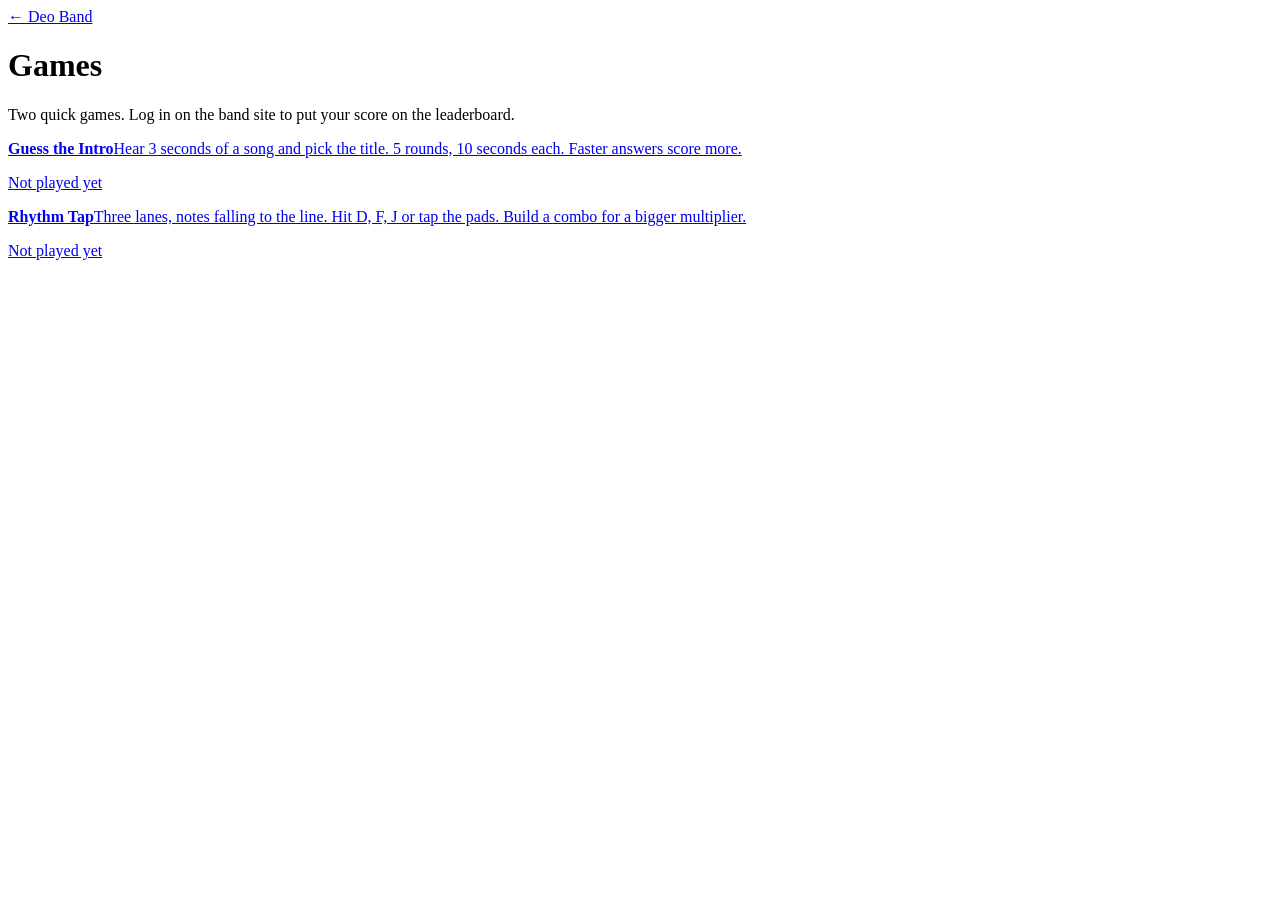
==== commit 8183fb6f: "Add files via upload" ====
--- a/index.html
+++ b/index.html
@@ -1,461 +1,26 @@
-<!DOCTYPE html>
-<html lang="en"><head><meta charset="utf-8">
-<meta name="viewport" content="width=device-width, initial-scale=1, viewport-fit=cover">
-<meta name="theme-color" content="#121212">
-<link rel="manifest" href="manifest.webmanifest">
-<link rel="apple-touch-icon" href="icon-192.png">
-<title>Deo Band</title>
-<script>(function(){var t='dark';try{t=localStorage.getItem('bandTheme')||'dark'}catch(e){}document.documentElement.setAttribute('data-theme',t)})()</script>
-<style>
-:root{color-scheme:dark;--bg:#121212;--card:#1E1E1E;--line:#2E2E2E;--ink:#F1F1F1;--mute:#A0A0A0;--acc:#E63946;--acc-h:#C71F2D;--acct:#E63946;--link:#ff6b77;--err:#ff6b77;--navbg:rgba(18,18,18,.92);--line-h:#444;--dim:#3a3a3a;--glow:0 0 28px rgba(230,57,70,.5);--spot:rgba(230,57,70,.28);--shadow:none;--hd:Impact,Haettenschweiler,'Arial Narrow Bold',sans-serif;box-sizing:border-box;padding-top:env(safe-area-inset-top,0px);padding-bottom:env(safe-area-inset-bottom,0px)}
-*{box-sizing:border-box}
-html{margin:0;min-height:100%;background:radial-gradient(900px 420px at 50% -140px,var(--spot),transparent 70%) no-repeat,var(--bg)}
-body{margin:0;background:none;color:var(--ink);font:16px/1.5 -apple-system,BlinkMacSystemFont,'Segoe UI',Roboto,Helvetica,Arial,sans-serif;min-height:100vh}
-#app{width:100%;max-width:1180px;margin:0 auto;padding:20px clamp(16px,4vw,44px) 70px}
-h1{display:flex;align-items:center;font:400 36px/1 var(--hd);text-transform:uppercase;letter-spacing:.05em;margin:0;text-shadow:var(--glow)}
-h2{font:400 21px/1.1 var(--hd);text-transform:uppercase;letter-spacing:.09em;margin:30px 0 12px}
-h2::before{content:'';display:inline-block;width:6px;height:18px;background:var(--acc);border-radius:2px;margin-right:10px;vertical-align:-2px}
-.brand{display:flex;align-items:center;gap:14px;min-width:0}
-.logo{height:52px;width:auto;max-width:100px;object-fit:contain;border-radius:12px;border:1px solid var(--line)}
-.logo.big{height:96px;max-width:170px;display:block;margin:8px 0 12px;background:var(--bg);padding:4px}
-.tag2{color:var(--mute);font-size:13px;letter-spacing:.06em;text-transform:uppercase;margin-top:4px}
-.sub{color:var(--mute);font-size:14px;margin:10px 0 16px}
-nav{position:sticky;top:env(safe-area-inset-top,0px);z-index:5;display:flex;gap:8px;overflow-x:auto;padding:10px 0;margin:6px 0 0;background:var(--navbg);-webkit-backdrop-filter:blur(8px);backdrop-filter:blur(8px)}
-nav button{flex:none;background:var(--card);border:1px solid var(--line);border-radius:99px;font:700 12px inherit;font-family:inherit;letter-spacing:.1em;text-transform:uppercase;color:var(--mute);padding:9px 15px;cursor:pointer}
-nav button.on{background:var(--acc);border-color:var(--acc);color:#fff;box-shadow:0 4px 16px rgba(230,57,70,.35)}
-.card{background:var(--card);border:1px solid var(--line);border-radius:14px;padding:16px;margin:0 0 12px;box-shadow:var(--shadow);transition:border-color .15s}
-.card:hover{border-color:var(--line-h)}
-.ev{display:flex;gap:14px;align-items:flex-start;border-left:3px solid var(--acc)}
-.chip{flex:none;width:58px;text-align:center;background:var(--acc);color:#fff;border-radius:10px;padding:7px 0 6px;font:700 11px/1.1 inherit;font-family:inherit;letter-spacing:.1em;text-transform:uppercase;box-shadow:0 4px 14px rgba(230,57,70,.3)}
-.chip b{display:block;font:400 29px/1.05 var(--hd);letter-spacing:0}
-.past{opacity:.5}.past .chip{background:var(--dim);box-shadow:none}.past.ev{border-left-color:var(--dim)}
-.body{min-width:0;flex:1}
-.lbl{font:700 11px/1 inherit;font-family:inherit;letter-spacing:.14em;text-transform:uppercase;color:var(--mute);margin-bottom:6px}
-.note{background:var(--card);border:1px solid var(--line);border-left:4px solid var(--acc);border-radius:14px;padding:14px 16px;margin:16px 0 4px;white-space:pre-wrap}
-.note::before{content:'Pinned';display:block;font:700 11px/1 inherit;font-family:inherit;letter-spacing:.14em;text-transform:uppercase;color:var(--acct);margin-bottom:8px}
-.when{font-weight:700;font-size:17px}.mute{color:var(--mute);font-size:14px}
-.tag{font:700 10px/1 inherit;font-family:inherit;letter-spacing:.12em;background:var(--acc);color:#fff;border-radius:99px;padding:3px 8px;margin-left:8px;vertical-align:middle}
-button.b{font:700 14px inherit;font-family:inherit;letter-spacing:.08em;text-transform:uppercase;background:var(--acc);color:#fff;border:0;border-radius:10px;padding:13px 20px;cursor:pointer;box-shadow:0 4px 18px rgba(230,57,70,.3)}
-button.b:hover,button.b:active{background:var(--acc-h)}
-button.b.alt{background:none;color:var(--ink);border:1px solid var(--line);box-shadow:none}
-button.b.alt:hover{border-color:var(--acc);background:none}
-button.lnk{background:none;border:0;color:var(--acct);font:700 12px inherit;font-family:inherit;letter-spacing:.1em;text-transform:uppercase;cursor:pointer;padding:6px 0;margin-right:16px}
-button.lnk:hover{color:var(--link)}
-button.gear{vertical-align:middle;padding:6px 4px}.gear svg{width:22px;height:22px;display:block}button.gear.on{color:var(--link)}
-input,textarea{width:100%;font:16px inherit;font-family:inherit;background:var(--bg);color:var(--ink);border:1px solid var(--line);border-radius:10px;padding:12px;margin:4px 0 14px}
-input[type=file]{border:0;padding:4px 0;background:none}
-.pw{position:relative}.pw input{padding-right:48px}
-.eye{position:absolute;right:4px;top:50%;transform:translateY(-50%);width:40px;height:40px;display:flex;align-items:center;justify-content:center;background:none;border:0;border-radius:8px;color:var(--mute);cursor:pointer;padding:0}
-.eye:hover{color:var(--ink)}.eye:focus-visible{outline:2px solid var(--acc)}
-.eye svg{width:22px;height:22px;display:block}.eye .off{display:none}.eye.on .off{display:block}.eye.on .on{display:none}
-textarea{min-height:130px}
-input:focus,textarea:focus{outline:none;border-color:var(--acc);box-shadow:0 0 0 3px rgba(230,57,70,.28)}
-label{font:700 11px/1 inherit;font-family:inherit;letter-spacing:.12em;text-transform:uppercase;color:var(--mute);display:block}
-.row{display:flex;gap:12px}.row>div{flex:1;min-width:0}
-ol.set{counter-reset:n;list-style:none;margin:12px 0 0;padding:0}
-ol.set li{counter-increment:n;display:flex;align-items:baseline;gap:14px;padding:11px 0;border-bottom:1px dashed var(--line);font-size:19px;font-weight:600}
-ol.set li:last-child{border:0}
-ol.set li::before{content:counter(n,decimal-leading-zero);font:400 23px/1 var(--hd);color:var(--acct);min-width:34px}
-.err{color:var(--err);font-weight:600;margin:2px 0 14px}
-.ok{font-weight:600;margin:2px 0 14px;padding:10px 12px;border:1px solid var(--acc);border-radius:10px;background:rgba(230,57,70,.1)}
-.top{display:flex;justify-content:space-between;align-items:center;gap:8px}
-.pulse{display:inline-block;width:8px;height:8px;border-radius:50%;background:var(--acc);margin-right:8px;animation:pl 1.8s infinite}
-@keyframes pl{0%{box-shadow:0 0 0 0 rgba(230,57,70,.7)}100%{box-shadow:0 0 0 10px rgba(230,57,70,0)}}
-.eq{display:inline-flex;gap:3px;align-items:flex-end;height:26px;margin-left:14px}
-.eq i{width:5px;background:var(--acc);border-radius:2px;height:8px;animation:eq 1.1s ease-in-out infinite}
-.eq i:nth-child(2){animation-delay:.25s}.eq i:nth-child(3){animation-delay:.5s}.eq i:nth-child(4){animation-delay:.15s}
-@keyframes eq{0%,100%{height:6px}50%{height:26px}}
-@media (prefers-reduced-motion:reduce){.pulse,.eq i{animation:none}.eq i{height:16px}}
-.grid{display:grid;grid-template-columns:repeat(auto-fill,minmax(min(100%,340px),1fr));gap:14px;align-items:start}
-.grid>.card{margin:0}
-.narrow{max-width:480px;margin:0 auto}
-.card:has(input),.card:has(textarea){max-width:640px}
-.grid>.card:has(input){max-width:none}
-@media (min-width:760px){
-body{font-size:18px}
-#app{padding-top:34px}
-h1{font-size:46px}.logo{height:64px;max-width:130px}
-h2{font-size:24px;margin-top:36px}
-nav{gap:10px}nav button{font-size:13px;padding:11px 20px}
-.chip{width:68px}.chip b{font-size:33px}
-.when{font-size:19px}
-ol.set li{font-size:22px}
-.card{padding:20px}
-.note{font-size:19px}
-button.b{font-size:15px;padding:14px 24px}
-}
-.chat{display:grid;grid-template-columns:1fr;gap:12px;margin-top:12px}
-.chans{display:flex;gap:8px;overflow-x:auto;padding-bottom:4px}
-.chb{flex:none;background:var(--card);border:1px solid var(--line);border-radius:10px;color:var(--ink);font:600 14px inherit;font-family:inherit;padding:10px 13px;cursor:pointer;text-align:left;white-space:nowrap}
-.chb.on{border-color:var(--acc);box-shadow:0 0 0 1px var(--acc)}
-.dot{font-style:normal;background:var(--acc);color:#fff;border-radius:99px;font-size:11px;padding:1px 7px;margin-left:8px}
-.pane{background:var(--card);border:1px solid var(--line);border-radius:14px;display:flex;flex-direction:column;min-width:0}
-.phead{padding:12px 16px;border-bottom:1px solid var(--line);font:400 20px var(--hd);text-transform:uppercase;letter-spacing:.08em}
-.phead .mute{font:400 12px inherit;font-family:inherit;letter-spacing:0;text-transform:none;margin-left:8px}
-.msgs{height:min(56vh,520px);overflow-y:auto;padding:14px;-webkit-overflow-scrolling:touch}
-.msg{margin:0 0 16px}.msg.mine{border-left:3px solid var(--acc);padding-left:10px}
-.mh{font-size:13px}.mh b{font-size:15px}
-.mb{white-space:pre-wrap;overflow-wrap:anywhere;margin-top:2px}.mb a{color:var(--link)}
-.quote{border-left:3px solid var(--line);padding:2px 10px;margin:4px 0;color:var(--mute);font-size:13px}
-.rx{display:flex;flex-wrap:wrap;gap:6px;margin-top:6px}
-.rxb{background:var(--bg);border:1px solid var(--line);border-radius:99px;color:var(--ink);font-size:14px;padding:2px 10px;cursor:pointer}
-.rxb.on{border-color:var(--acc);background:rgba(230,57,70,.15)}
-.ma button.lnk{font-size:11px;margin-right:12px;padding:5px 0}
-.pins{background:rgba(230,57,70,.1);border:1px solid var(--acc);border-radius:10px;padding:8px 12px;margin-bottom:14px;font-size:14px}
-.comp{display:flex;gap:10px;padding:12px;border-top:1px solid var(--line);align-items:flex-end}
-.comp textarea{margin:0;min-height:48px;flex:1}
-#cban{display:none;justify-content:space-between;gap:10px;padding:8px 14px;border-top:1px solid var(--line);font-size:13px;color:var(--mute)}
-#cerr{padding:0 14px}
-select{width:100%;font:16px inherit;font-family:inherit;background:var(--bg);color:var(--ink);border:1px solid var(--line);border-radius:10px;padding:12px;margin:4px 0 14px}
-@media (min-width:760px){.chat{grid-template-columns:240px 1fr}.chans{flex-direction:column;overflow:visible}.chb{width:100%}.msgs{height:min(62vh,660px)}}
-:root[data-theme="light"]{color-scheme:light;--bg:#F4F4F5;--card:#FFFFFF;--line:#E4E4E7;--ink:#18181B;--mute:#6B7280;--acct:#C71F2D;--link:#C71F2D;--err:#B91C1C;--navbg:rgba(244,244,245,.92);--line-h:#C9C9CF;--dim:#C9C9CF;--glow:none;--spot:rgba(230,57,70,.10);--shadow:0 1px 3px rgba(0,0,0,.07)}
-@media (prefers-color-scheme:light){:root[data-theme="auto"]{color-scheme:light;--bg:#F4F4F5;--card:#FFFFFF;--line:#E4E4E7;--ink:#18181B;--mute:#6B7280;--acct:#C71F2D;--link:#C71F2D;--err:#B91C1C;--navbg:rgba(244,244,245,.92);--line-h:#C9C9CF;--dim:#C9C9CF;--glow:none;--spot:rgba(230,57,70,.10);--shadow:0 1px 3px rgba(0,0,0,.07)}}
-</style></head>
-<body><div id="app"><h1>Loading…</h1></div>
-<script>window.addEventListener('error',function(e){var d=document.getElementById('app');d.innerHTML='<h1>Something broke</h1><p>'+String(e.message).replace(/</g,'&lt;')+'</p><p>Your browser may be too old. Send this message to the admin.</p>'});</script>
+<!doctype html>
+<html lang="en" data-theme="dark">
+<head>
+<meta charset="utf-8">
+<meta name="viewport" content="width=device-width,initial-scale=1,viewport-fit=cover">
+<title>Games · Deo Band</title>
+<link rel="stylesheet" href="common.css">
+</head>
+<body>
+<div class="wrap">
+<a class="back" href="../">← Deo Band</a>
+<h1>Games</h1>
+<p class="sub">Two quick games. Log in on the band site to put your score on the leaderboard.</p>
+<div class="hub">
+  <a class="gcard" href="intro.html"><b>Guess the Intro</b><span class="mute">Hear 3 seconds of a song and pick the title. 5 rounds, 10 seconds each. Faster answers score more.</span><p><span class="tag" id="b1"></span></p></a>
+  <a class="gcard" href="rhythm.html"><b>Rhythm Tap</b><span class="mute">Three lanes, notes falling to the line. Hit D, F, J or tap the pads. Build a combo for a bigger multiplier.</span><p><span class="tag" id="b2"></span></p></a>
+</div>
+</div>
+<script src="common.js"></script>
 <script>
-const SUPABASE_URL = 'https://amxvngubbsuizstdvfnz.supabase.co';
-const SUPABASE_KEY = 'sb_publishable_d2sxmU-ESRJS6iY6GwtDLA_g880Z_Py';
-
-const esc=s=>String(s==null?'':s).replace(/[&<>"']/g,c=>({'&':'&amp;','<':'&lt;','>':'&gt;','"':'&quot;',"'":'&#39;'}[c]));
-const $=id=>document.getElementById(id), v=id=>(($(id)||{}).value||'').trim(), raw=id=>($(id)||{}).value||'';
-let S={m:[],r:[],e:[],s:[],pending:[],meta:{},brand:{},me:null,token:null,booted:false,setup:false,fatal:'',tab:'overview',mode:'login',edit:null,arm:null,reset:null,editM:null,draft:null,err:'',ok:'',fill:null};
-try{S.token=localStorage.getItem('bandToken')}catch(e){}
-S.chat={chs:[],cur:null,msgs:[],reply:null,editId:null,pick:null,arm:null,rename:null,sig:'',tried:false,stick:true,needMark:false,chErr:''};
-const store=t=>{try{t?localStorage.setItem('bandToken',t):localStorage.removeItem('bandToken')}catch(e){}};
-const adm=()=>!!(S.me&&S.me.is_admin);
-const THEMES=['auto','light','dark'],THL={auto:'Theme: Auto',light:'Theme: Light',dark:'Theme: Dark'};
-const getTheme=()=>{let t='dark';try{t=localStorage.getItem('bandTheme')||'dark'}catch(e){}return THEMES.indexOf(t)>=0?t:'dark'};
-function applyTheme(t){
-  document.documentElement.setAttribute('data-theme',t);
-  const light=t==='light'||(t==='auto'&&window.matchMedia&&matchMedia('(prefers-color-scheme: light)').matches),m=document.querySelector('meta[name="theme-color"]');
-  if(m)m.content=light?'#F4F4F5':'#121212';
-  document.querySelectorAll('[data-a="theme"]').forEach(b=>{b.textContent=THL[t]});
-}
-const themeBtn=()=>`<button class="lnk" data-a="theme">${THL[getTheme()]}</button>`;
-applyTheme(getTheme());
-const curBrand=()=>S.me?S.meta:(S.brand||{});
-
-async function api(fn,args){
-  const ac=new AbortController(),to=setTimeout(()=>ac.abort(),12000);let r;
-  try{r=await fetch(SUPABASE_URL.replace(/\/$/,'')+'/rest/v1/rpc/'+fn,{method:'POST',signal:ac.signal,headers:{'Content-Type':'application/json',apikey:SUPABASE_KEY},body:JSON.stringify(args||{})})}
-  catch(e){throw new Error(e.name==='AbortError'?'Timed out reaching the database.':'Could not reach the database. Check your connection.')}
-  finally{clearTimeout(to)}
-  const j=await r.json().catch(()=>null);
-  if(!r.ok)throw new Error((j&&j.message)||'Request failed');
-  return j;
-}
-async function refresh(){
-  const d=await api('get_all',{p_token:S.token});
-  Object.assign(S,{me:d.me,m:d.members,pending:d.pending||[],r:d.rehearsals,e:d.events,s:d.setlists,meta:d.meta||{}});
-  try{S.att=await api('att_all',{p_token:S.token})||[]}catch(e){}
-  if(!S.pushSynced){S.pushSynced=true;pushSync()}
-}
-async function boot(){
-  try{
-    try{S.brand=await api('get_brand')||{}}catch(e){}
-    S.setup=await api('needs_setup');
-    if(!S.setup&&S.token){try{await refresh()}catch(e){S.token=null;store(null)}}
-  }catch(e){S.fatal=e.message}
-  S.booted=true;render();
-}
-setInterval(async()=>{if(S.token&&S.me&&!document.hidden){try{await refresh();await chatChans();if(S.tab!=='chat')render(true);else drawChans()}catch(e){}}},20000);
-setInterval(()=>{if(S.token&&S.me&&S.tab==='chat'&&!document.hidden)chatMsgs(true)},4000);
-render();boot();
-
-function theme(){
-  const b=curBrand();document.title=b.band_name||'Deo Band';
-  if(b.logo&&/^data:image\//.test(b.logo))['icon','apple-touch-icon'].forEach(r=>{let l=document.querySelector('link[rel="'+r+'"]');if(!l){l=document.createElement('link');l.rel=r;document.head.appendChild(l)}l.href=b.logo});
-}
-const EQ='<span class="eq"><i></i><i></i><i></i><i></i></span>';
-const brandHead=hero=>{const b=curBrand();return`<div class="brand">${b.logo&&/^data:image\//.test(b.logo)?`<img class="logo" src="${b.logo}" alt="">`:''}<div><h1>${esc(b.band_name||'Deo Band')}${hero?EQ:''}</h1>${b.tagline?`<div class="tag2">${esc(b.tagline)}</div>`:''}</div></div>`};
-
-const today=()=>new Date().toLocaleDateString('en-CA');
-const byDate=(a,b)=>((a.day||'')+(a.at||'')).localeCompare((b.day||'')+(b.at||''));
-const chip=d=>{const x=new Date(d+'T00:00');if(isNaN(x))return'';return`<div class="chip">${x.toLocaleDateString(undefined,{weekday:'short'})}<b>${x.getDate()}</b>${x.toLocaleDateString(undefined,{month:'short'})}</div>`};
-const EYE='<svg class="on" viewBox="0 0 24 24" fill="none" stroke="currentColor" stroke-width="2" stroke-linecap="round" stroke-linejoin="round"><path d="M1 12s4-8 11-8 11 8 11 8-4 8-11 8-11-8-11-8z"/><circle cx="12" cy="12" r="3"/></svg><svg class="off" viewBox="0 0 24 24" fill="none" stroke="currentColor" stroke-width="2" stroke-linecap="round" stroke-linejoin="round"><path d="M17.94 17.94A10.07 10.07 0 0 1 12 20c-7 0-11-8-11-8a18.45 18.45 0 0 1 5.06-5.94M9.9 4.24A9.12 9.12 0 0 1 12 4c7 0 11 8 11 8a18.5 18.5 0 0 1-2.16 3.19m-6.72-1.07a3 3 0 1 1-4.24-4.24"/><line x1="1" y1="1" x2="23" y2="23"/></svg>';
-const field=(id,l,t,ac,eye)=>{const i=`<input id="${id}" type="${t||'text'}" autocomplete="${ac||'off'}" ${ac==='username'?'autocapitalize="none" autocorrect="off" spellcheck="false"':''}>`;return`<label for="${id}">${l}</label>`+(eye?`<div class="pw">${i}<button type="button" class="eye" data-eye="${id}" aria-label="Show password" title="Show password">${EYE}</button></div>`:i)};
-const msgs=(sc)=>((S.sc||'')!==(sc||'')?'':(S.ok?`<div class="ok">${esc(S.ok)}</div>`:'')+(S.err?`<div class="err">${esc(S.err)}</div>`:''));
-
-function render(keep){
-  const a=document.activeElement,app=$('app');
-  if(keep&&a&&/INPUT|TEXTAREA/.test(a.tagName)&&app.contains(a))return;
-  const ins=()=>[...app.querySelectorAll('input,textarea')].filter(i=>i.id&&i.type!=='file');
-  const vals={};ins().forEach(i=>{vals[i.id]=i.value});
-  theme();draw(app);
-  ins().forEach(i=>{if(keep&&vals[i.id]!=null)i.value=vals[i.id]});
-  if(!keep){const d=S.draft||{};const f=Object.assign({o_note:S.meta.notice||'',t_band:d.band,t_tag:d.tagline},S.fill||{});S.fill=null;for(const k in f)if($(k)&&f[k]!=null)$(k).value=f[k]}
-  afterRender();
-}
-function draw(app){
-  if(!S.booted)return app.innerHTML='<h1>Loading…</h1>';
-  if(S.fatal)return app.innerHTML=`${brandHead(true)}<div class="card" style="margin-top:16px"><div class="when">Couldn't connect</div><p>${esc(S.fatal)}</p></div>`;
-  if(S.setup)return app.innerHTML=`<div class="narrow">${brandHead(true)}<p class="sub">First time here. Make the first admin account (that's you).</p>
-  <div class="card">${field('s_name','Your name')}${field('s_role','Instrument / role')}${field('s_user','Choose a username','text','username')}${field('s_pw','Choose a password (8+ characters)','password','new-password',1)}${msgs()}<button class="b" data-a="setup">Create & enter</button></div><p class="mute">${themeBtn()}</p></div>`;
-  if(!S.me)return app.innerHTML=`<div class="narrow">${authView()}<p class="mute">${themeBtn()}</p></div>`;
-  app.innerHTML=shell(({overview,rehearsals,events,attendance,setlists,members,settings,chat:chatView})[S.tab]());
-}
-function authView(){
-  if(S.mode==='signup')return`${brandHead(true)}<p class="sub">Request an account. An admin has to approve you before you can log in.</p>
-  <div class="card">${field('g_name','Your name')}${field('g_role','Instrument / role')}${field('g_user','Choose a username','text','username')}${field('g_pw','Choose a password (8+ characters)','password','new-password',1)}${field('g_pw2','Type the password again','password','new-password',1)}${msgs()}
-  <button class="b" data-a="signup">Send request</button> <button class="b alt" data-a="mode" data-id="login">Back</button></div>`;
-  return`${brandHead(true)}<p class="sub">Log in</p><div class="card">${field('u_user','Username','text','username')}${field('u_pw','Password','password','current-password')}${msgs()}
-  <button class="b" data-a="login">Log in</button></div><p class="mute">New here? <button class="lnk" data-a="mode" data-id="signup">Request an account</button></p>`;
-}
-function shell(body){
-  const t=[['overview','Overview'],['chat','Chat'],['rehearsals','Rehearsals'],['events','Events'],['attendance','Attendance'],['setlists','Setlists'],['members','Band']];
-  const n=adm()&&S.pending.length?` (${S.pending.length})`:'';
-  return`<div class="top">${brandHead()}<div style="white-space:nowrap"><button class="lnk gear${S.tab==='settings'?' on':''}" data-a="tab" data-id="settings" aria-label="Settings" title="Settings"><svg viewBox="0 0 24 24" fill="none" stroke="currentColor" stroke-width="2" stroke-linecap="round" stroke-linejoin="round"><circle cx="12" cy="12" r="3"/><path d="M19.4 15a1.65 1.65 0 0 0 .33 1.82l.06.06a2 2 0 1 1-2.83 2.83l-.06-.06a1.65 1.65 0 0 0-1.82-.33 1.65 1.65 0 0 0-1 1.51V21a2 2 0 1 1-4 0v-.09a1.65 1.65 0 0 0-1-1.51 1.65 1.65 0 0 0-1.82.33l-.06.06a2 2 0 1 1-2.83-2.83l.06-.06a1.65 1.65 0 0 0 .33-1.82 1.65 1.65 0 0 0-1.51-1H3a2 2 0 1 1 0-4h.09a1.65 1.65 0 0 0 1.51-1 1.65 1.65 0 0 0-.33-1.82l-.06-.06a2 2 0 1 1 2.83-2.83l.06.06a1.65 1.65 0 0 0 1.82.33h0a1.65 1.65 0 0 0 1-1.51V3a2 2 0 1 1 4 0v.09a1.65 1.65 0 0 0 1 1.51h0a1.65 1.65 0 0 0 1.82-.33l.06-.06a2 2 0 1 1 2.83 2.83l-.06.06a1.65 1.65 0 0 0-.33 1.82v0a1.65 1.65 0 0 0 1.51 1H21a2 2 0 1 1 0 4h-.09a1.65 1.65 0 0 0-1.51 1z"/></svg></button>${themeBtn()}<button class="lnk" data-a="logout" style="margin-right:0">Log out</button></div></div>
-  <div class="sub">${esc(S.me.name)} · ${esc(S.me.role)}${adm()?'<span class="tag">ADMIN</span>':''}</div>
-  <nav>${t.map(([k,l])=>`<button data-a="tab" data-id="${k}" class="${S.tab===k?'on':''}">${l}${k==='members'?n:''}${k==='chat'&&unreadTotal()?' ('+unreadTotal()+')':''}</button>`).join('')}<button data-a="visuals">Visuals ↗</button></nav>${body}`}
-
-function overview(){
-  const t=today(),nr=[...S.r].filter(x=>x.day>=t).sort(byDate)[0],ne=[...S.e].filter(x=>x.day>=t).sort(byDate)[0],ls=S.s[S.s.length-1];
-  const item=(h,x,line)=>`<div class="card ev">${x?chip(x.day):''}<div class="body"><div class="lbl">${h}</div>${x?`<div class="when">${x.at?esc(x.at):'Time TBC'}</div><div>${esc(line(x))}</div>`:'<div class="mute">Nothing booked.</div>'}</div></div>`;
-  return`${S.meta.notice?`<div class="note">${esc(S.meta.notice)}</div>`:''}
-  <h2>Coming up</h2><div class="grid">${item('<span class="pulse"></span>Next rehearsal',nr,x=>x.place||'')}${item('<span class="pulse"></span>Next event',ne,x=>x.title+(x.place?' @ '+x.place:''))}
-  <div class="card"><div class="lbl">Setlists</div><div>${S.s.length?S.s.length+' saved'+(ls?` · latest: ${esc(ls.name)}`:''):'None yet.'}</div></div></div>
-  ${adm()?`<h2>Pinned note</h2><div class="card"><label for="o_note">Shown at the top of the overview for everyone</label><textarea id="o_note"></textarea>${msgs()}<button class="b" data-a="notice">Save note</button></div>`:''}`}
-
-function listView(kind){
-  const R=kind==='r',arr=[...(R?S.r:S.e)].sort(byDate),t=today();
-  return`<h2>${R?'Rehearsals':'Events'}</h2>`+(arr.length?'<div class="grid">'+arr.map(x=>`<div class="card ev ${x.day<t?'past':''}">${chip(x.day)}<div class="body">
-  ${x.title?`<div class="when">${esc(x.title)}</div>`:''}<div class="${x.title?'':'when'}">${x.at?esc(x.at):'Time TBC'}${x.place?' · '+esc(x.place):''}</div>${x.notes?`<div class="mute">${esc(x.notes)}</div>`:''}
-  ${adm()?`<button class="lnk" data-a="del" data-k="${kind}" data-id="${x.id}">${S.arm===x.id?'Sure?':'Delete'}</button>`:''}</div></div>`).join('')+'</div>':'<p class="mute">Nothing here yet.</p>')+
-  (adm()?`<h2>Add ${R?'rehearsal':'event'}</h2><div class="card">${R?'':field('f_title','Event name')}<div class="row"><div>${field('f_date','Date','date')}</div><div>${field('f_time','Time')}</div></div>${field('f_place','Where')}${field('f_notes','Notes')}${msgs()}<button class="b" data-a="add" data-k="${kind}">Add</button></div>`:'')}
-const rehearsals=()=>listView('r'), events=()=>listView('e');
-
-function setlists(){
-  const ed=S.s.find(x=>x.id===S.edit);
-  return`<h2>Setlists</h2>`+(S.s.length?'<div class="grid">'+S.s.map(x=>`<div class="card"><div class="when">${esc(x.name)}</div><ol class="set">${(x.songs||[]).map((s,i)=>`<li>${esc(s)}${partsHtml(x,s,i)}</li>`).join('')}</ol>
-  ${adm()?`<div style="margin-top:10px"><button class="lnk" data-a="editS" data-id="${x.id}">Edit</button><button class="lnk" data-a="del" data-k="s" data-id="${x.id}">${S.arm===x.id?'Sure?':'Delete'}</button></div>`:''}</div>`).join('')+'</div>':'<p class="mute">None yet.</p>')+
-  (adm()?`<h2>${ed?'Edit':'New'} setlist</h2><div class="card">${field('l_name','Name (e.g. Friday gig)')}<label for="l_songs">Songs, one per line, in order</label><textarea id="l_songs"></textarea>${msgs()}<button class="b" data-a="saveS">Save</button>${ed?' <button class="b alt" data-a="cancelS">Cancel</button>':''}</div>`:'')}
-
-function members(){
-  let h='';
-  if(adm()&&S.pending.length)h+=`<h2>Waiting for approval</h2><div class="grid">`+S.pending.map(p=>`<div class="card"><b>${esc(p.name)}</b> <span class="mute">@${esc(p.username)}</span><div class="mute">${esc(p.role)}</div>
-  <div style="margin-top:8px"><button class="lnk" data-a="approve" data-id="${p.id}">Approve</button><button class="lnk" data-a="del" data-k="p" data-id="${p.id}">${S.arm===p.id?'Sure?':'Reject'}</button></div></div>`).join('')+'</div>';
-  h+=`<h2>Band</h2>${adm()?`<div style="margin-bottom:10px"><button class="b alt" data-a="pwTog">${S.pwOn?'Hide passwords':'Show passwords'}</button></div>`:''}<div class="grid">`+S.m.map(m=>{
-    const me=m.id===S.me.id;
-    if(adm()&&S.editM===m.id)return`<div class="card">${field('e_name','Name')}${field('e_role','Instrument / role')}<button class="b" data-a="editSave" data-id="${m.id}">Save</button> <button class="b alt" data-a="editOpen" data-id="${m.id}">Cancel</button></div>`;
-    return`<div class="card"><b>${esc(m.name)}</b>${m.is_admin?'<span class="tag">ADMIN</span>':''}${adm()&&m.username?` <span class="mute">@${esc(m.username)}</span>`:''}<div class="mute">${esc(m.role)}</div>${adm()&&S.pwOn?`<div style="margin-top:6px">Password: ${S.pws[m.id]?`<code>${esc(S.pws[m.id])}</code>`:'<span class="mute">not saved yet, appears after their next login</span>'}</div>`:''}
-  ${adm()?`<div style="margin-top:8px"><button class="lnk" data-a="editOpen" data-id="${m.id}">Edit</button>${me?'':`<button class="lnk" data-a="admin" data-id="${m.id}">${m.is_admin?'Remove admin':'Make admin'}</button>`}<button class="lnk" data-a="resetOpen" data-id="${m.id}">New password</button>${me?'':`<button class="lnk" data-a="del" data-k="m" data-id="${m.id}">${S.arm===m.id?'Sure?':'Remove'}</button>`}</div>
-  ${S.reset===m.id?`<div style="margin-top:8px">${field('n_pw','New password for '+esc(m.name)+' (8+ characters)','password','new-password',1)}<button class="b" data-a="resetDo" data-id="${m.id}">Save password</button></div>`:''}`:''}</div>`}).join('')+'</div>';
-  return h}
-
-function settings(){
-  const acct=`<h2>Your account</h2><div class="card"><div class="mute">Change your password</div>${field('c_old','Current password','password','current-password',1)}${field('c_new','New password (8+ characters)','password','new-password',1)}${msgs('pw')}<button class="b" data-a="chgpw">Change password</button></div>`+pushCard()+prefCard();
-  if(!adm())return acct;
-  const d=S.draft||(S.draft={band:S.meta.band_name||'',tagline:S.meta.tagline||'',accent:S.meta.accent||'blue',logo:S.meta.logo||''});
-  const ok=d.logo&&/^data:image\//.test(d.logo);
-  return acct+`<h2>Band settings</h2><div class="card">${field('t_band','Band name')}${field('t_tag','Tagline (optional, shows under the name)')}
-  <label>Logo</label>${ok?`<img class="logo big" src="${d.logo}" alt="">`:'<div class="mute" style="margin:6px 0 8px">No logo yet.</div>'}
-  <input id="t_logo" type="file" accept="image/*">${ok?'<button class="lnk" data-a="rmlogo">Remove logo</button>':''}
-  ${msgs()}<button class="b" data-a="saveSet">Save settings</button></div>`+chanAdmin()}
-
-const keepDraft=()=>{if(S.draft&&$('t_band')){S.draft.band=v('t_band');S.draft.tagline=v('t_tag');S.fill={t_band:S.draft.band,t_tag:S.draft.tagline}}};
-const pwBad=p=>p.length<8;
-const run=async f=>{try{S.err='';S.ok='';await f()}catch(e){S.err=e.message||'Could not save.'}render(!!S.err)};
-const write=async(fn,args)=>{await api(fn,Object.assign({p_token:S.token},args));await refresh()};
-const start=t=>{S.token=t;store(t);S.mode='login'};
-
-
-// ===== chat =====
-const EMO=['👍','❤️','😂','🔥','🎸','🙌'];
-const kindLbl={normal:'Everyone can post',announce:'Only admins post',admin:'Admins only'};
-const unreadTotal=()=>S.chat.chs.reduce((n,c)=>n+(c.unread||0),0);
-const fmt=ts=>{const d=new Date(ts),t=d.toLocaleTimeString([],{hour:'numeric',minute:'2-digit'});return d.toDateString()===new Date().toDateString()?t:d.toLocaleDateString(undefined,{weekday:'short',day:'numeric',month:'short'})+' '+t};
-const linkify=t=>esc(t).replace(/(https?:\/\/[^\s<]+)/g,u=>'<a href="'+u+'" target="_blank" rel="noopener noreferrer">'+u+'</a>');
-const curCh=()=>S.chat.chs.find(c=>c.id===S.chat.cur);
-const canPost=()=>{const c=curCh();return !!c&&(c.kind!=='announce'||adm())};
-async function chatChans(){const c=S.chat;try{c.chs=await api('chat_channels',{p_token:S.token})||[];c.chErr='';if(!c.cur||!curCh())c.cur=(c.chs[0]||{}).id||null}catch(e){c.chErr=e.message}}
-async function chatMsgs(mark){
-  const c=S.chat;if(!c.cur)return;
-  try{
-    const m=await api('chat_messages',{p_token:S.token,p_channel:c.cur,p_limit:150}),sig=JSON.stringify(m),changed=sig!==c.sig;
-    if(changed){c.sig=sig;c.msgs=m;drawMsgs(true)}
-    if(mark&&(changed||c.needMark)){c.needMark=false;await api('chat_mark_read',{p_token:S.token,p_channel:c.cur});const ch=curCh();if(ch)ch.unread=0;drawChans()}
-  }catch(e){}
-}
-function afterRender(){
-  if(!S.me||S.tab!=='chat')return;
-  const c=S.chat;
-  if(!c.tried){c.tried=true;chatChans().then(()=>{c.needMark=true;render()});return}
-  drawChans();drawMsgs(true);drawBan();chatMsgs(true);
-}
-function chatView(){
-  const c=S.chat,ch=curCh();
-  if(!c.chs.length)return`<h2>Chat</h2><div class="card">${c.tried?'Chat isn\'t set up yet. Run chat-setup.sql in Supabase.'+(c.chErr?'<div class="mute">'+esc(c.chErr)+'</div>':''):'Loading…'}</div>`;
-  return`<div class="chat"><div id="chans" class="chans"></div><div class="pane"><div class="phead"># ${esc(ch?ch.name:'')}<span class="mute">${ch?kindLbl[ch.kind]:''}</span></div><div id="msgs" class="msgs"></div><div id="cerr" class="err"></div><div id="cban"></div>
-  ${canPost()?`<div class="comp"><textarea id="c_msg" placeholder="Message…" rows="2"></textarea><button class="b" data-a="c_send">Send</button></div>`:'<div class="mute" style="padding:0 16px 14px">Only admins can post in this channel.</div>'}</div></div>`;
-}
-function drawChans(){const el=$('chans');if(!el)return;el.innerHTML=S.chat.chs.map(c=>`<button class="chb ${c.id===S.chat.cur?'on':''}" data-a="c_chan" data-id="${c.id}"># ${esc(c.name)}${c.unread?`<i class="dot">${c.unread>99?'99+':c.unread}</i>`:''}</button>`).join('')}
-function msgHtml(m){
-  const c=S.chat,mine=m.member_id===S.me.id;
-  const rx=Object.keys(m.reactions||{}).map(e=>{const ids=m.reactions[e];return`<button class="rxb ${ids.indexOf(S.me.id)>=0?'on':''}" data-a="c_react" data-id="${m.id}" data-k="${e}">${e} ${ids.length}</button>`}).join('');
-  return`<div class="msg ${mine?'mine':''}"><div class="mh"><b>${esc(m.author)}</b> <span class="mute">${esc(m.role)} · ${fmt(m.created_at)}${m.edited_at?' · edited':''}</span>${m.pinned?' 📌':''}</div>
-  ${m.reply?`<div class="quote"><b>${esc(m.reply.author)}</b> ${esc(m.reply.body)}</div>`:''}<div class="mb">${linkify(m.body)}</div>
-  ${rx?`<div class="rx">${rx}</div>`:''}${c.pick===m.id?`<div class="rx">${EMO.map(e=>`<button class="rxb" data-a="c_react" data-id="${m.id}" data-k="${e}">${e}</button>`).join('')}</div>`:''}
-  <div class="ma">${canPost()?`<button class="lnk" data-a="c_reply" data-id="${m.id}">Reply</button>`:''}<button class="lnk" data-a="c_pick" data-id="${m.id}">React</button>${mine&&canPost()?`<button class="lnk" data-a="c_edit" data-id="${m.id}">Edit</button>`:''}${adm()?`<button class="lnk" data-a="c_pin" data-id="${m.id}">${m.pinned?'Unpin':'Pin'}</button>`:''}${mine||adm()?`<button class="lnk" data-a="c_del" data-id="${m.id}">${c.arm===m.id?'Sure?':'Delete'}</button>`:''}</div></div>`;
-}
-function drawMsgs(stick){
-  const el=$('msgs');if(!el)return;const c=S.chat,near=el.scrollHeight-el.scrollTop-el.clientHeight<90,pins=c.msgs.filter(m=>m.pinned);
-  el.innerHTML=(pins.length?`<div class="pins">📌 Pinned<br>${pins.slice(-3).map(m=>'<b>'+esc(m.author)+':</b> '+esc(m.body.slice(0,140))).join('<br>')}</div>`:'')+(c.msgs.length?c.msgs.map(msgHtml).join(''):'<p class="mute">No messages yet.</p>');
-  if((c.stick&&c.msgs.length)||(stick&&near)){el.scrollTop=el.scrollHeight;c.stick=false}
-}
-function drawBan(){
-  const el=$('cban');if(!el)return;const c=S.chat;el.style.display=(c.reply||c.editId)?'flex':'none';
-  el.innerHTML=c.editId?'<span>Editing your message</span><button class="lnk" data-a="c_cancel">Cancel</button>':c.reply?`<span>Replying to <b>${esc(c.reply.name)}</b>: ${esc(c.reply.snip)}</span><button class="lnk" data-a="c_cancel">Cancel</button>`:'';
-}
-async function chatClick(a,id,k){
-  const c=S.chat,say=m=>{const e=$('cerr');if(e)e.textContent=m||''};
-  try{
-    say('');
-    if(a==='c_chan'){Object.assign(c,{cur:id,sig:'',msgs:[],reply:null,editId:null,pick:null,arm:null,stick:true,needMark:true});render();return}
-    if(a==='c_reply'){const m=c.msgs.find(x=>x.id===id);c.reply={id,name:m.author,snip:m.body.slice(0,60)};c.editId=null;drawBan();if($('c_msg'))$('c_msg').focus();return}
-    if(a==='c_cancel'){c.reply=null;c.editId=null;if($('c_msg'))$('c_msg').value='';drawBan();return}
-    if(a==='c_edit'){const m=c.msgs.find(x=>x.id===id);c.editId=id;c.reply=null;drawBan();$('c_msg').value=m.body;$('c_msg').focus();return}
-    if(a==='c_pick'){c.pick=c.pick===id?null:id;drawMsgs();return}
-    if(a==='c_react'){c.pick=null;await api('chat_react',{p_token:S.token,p_id:id,p_emoji:k})}
-    else if(a==='c_del'){if(c.arm!==id){c.arm=id;drawMsgs();return}c.arm=null;await api('chat_delete',{p_token:S.token,p_id:id})}
-    else if(a==='c_pin'){const m=c.msgs.find(x=>x.id===id);await api('chat_pin',{p_token:S.token,p_id:id,p_pinned:!m.pinned})}
-    else if(a==='c_send'){const t=($('c_msg').value||'').trim();if(!t)return;
-      if(c.editId){await api('chat_edit',{p_token:S.token,p_id:c.editId,p_body:t});c.editId=null}
-      else await api('chat_send',{p_token:S.token,p_channel:c.cur,p_body:t,p_reply:c.reply?c.reply.id:null});
-      c.reply=null;$('c_msg').value='';drawBan();c.stick=true}
-    c.sig='';await chatMsgs(true);
-  }catch(e){say(e.message)}
-}
-function chanAdmin(){
-  const c=S.chat;
-  return`<h2>Chat channels</h2>`+c.chs.map(ch=>`<div class="card"><b># ${esc(ch.name)}</b> <span class="mute">${kindLbl[ch.kind]}</span>
-  <div style="margin-top:6px"><button class="lnk" data-a="chrenOpen" data-id="${ch.id}">Rename</button><button class="lnk" data-a="chdel" data-id="${ch.id}">${S.arm===ch.id?'Sure? Deletes its messages':'Delete'}</button></div>
-  ${c.rename===ch.id?`<div style="margin-top:8px">${field('r_name','New name')}<button class="b" data-a="chrenSave" data-id="${ch.id}">Save name</button></div>`:''}</div>`).join('')+
-  `<div class="card">${field('k_name','New channel name')}<label for="k_kind">Who can post</label><select id="k_kind"><option value="normal">Everyone</option><option value="announce">Only admins (announcements)</option><option value="admin">Admins only (private)</option></select><button class="b" data-a="chadd">Add channel</button></div>`;
-}
-
-// ===== push notifications =====
-const VAPID_PUBLIC='BOpVQusdEMKIovygBkCswXaRYukQp52CuWepsFj7Tieap11Z7GB9D12oX0rbcYkLzzgViCvNeJ1Ea2dhmfOC9Ok';
-S.push={on:false};
-const pushOK=()=>'serviceWorker' in navigator&&'PushManager' in window&&'Notification' in window;
-const isIOS=/iphone|ipad|ipod/i.test(navigator.userAgent),standalone=(window.matchMedia&&matchMedia('(display-mode: standalone)').matches)||navigator.standalone;
-const b64u=s=>{const b=atob((s+'='.repeat((4-s.length%4)%4)).replace(/-/g,'+').replace(/_/g,'/'));return Uint8Array.from(b,c=>c.charCodeAt(0))};
-async function pushSub(){const r=await navigator.serviceWorker.getRegistration();return r?r.pushManager.getSubscription():null}
-async function pushSave(s){const j=s.toJSON();await api('push_save',{p_token:S.token,p_endpoint:j.endpoint,p_p256dh:j.keys.p256dh,p_auth:j.keys.auth})}
-async function pushState(){try{S.push.on=pushOK()&&Notification.permission==='granted'&&!!(await pushSub())}catch(e){S.push.on=false}}
-async function pushSync(){try{if(pushOK()&&Notification.permission==='granted'){const s=await pushSub();if(s)await pushSave(s)}}catch(e){}}
-async function pushEnable(){
-  if(await Notification.requestPermission()!=='granted')throw new Error('Notifications are blocked. Allow them in your browser or phone settings, then try again.');
-  const reg=await navigator.serviceWorker.register('sw.js');await navigator.serviceWorker.ready;
-  const s=(await reg.pushManager.getSubscription())||await reg.pushManager.subscribe({userVisibleOnly:true,applicationServerKey:b64u(VAPID_PUBLIC)});
-  await pushSave(s);S.push.on=true;
-}
-async function pushDrop(unsub){try{const s=await pushSub();if(s){await api('push_remove',{p_token:S.token,p_endpoint:s.endpoint});if(unsub)await s.unsubscribe()}}catch(e){}}
-async function pushDisable(){await pushDrop(true);S.push.on=false}
-function pushCard(){
-  let b;
-  if(!pushOK())b='<div class="mute">'+(isIOS&&!standalone?'On iPhone or iPad, tap Share, then Add to Home Screen. Open the site from your home screen and come back here.':"This browser doesn't support notifications.")+'</div>';
-  else if(Notification.permission==='denied')b='<div class="mute">Notifications are blocked for this site. Allow them in your browser or phone settings, then come back.</div>';
-  else b=S.push.on?'<button class="b alt" data-a="pushOff">Turn off on this device</button>':'<button class="b" data-a="pushOn">Turn on notifications</button>';
-  return `<h2>Notifications</h2><div class="card"><div class="mute" style="margin-bottom:12px">Get alerts for new chat messages, rehearsals and events. This is set per device.</div>${msgs('push')}${b}</div>`;
-}
-
-// ===== attendance, song parts, calendar sync, notification settings =====
-S.att=[];S.pws={};S.pwOn=false;S.pf={chat:true,sched:true,remind:true,muted:[]};S.pOpen=null;
-function attendance(){return msgs()+attHistory()}
-function attHistory(){
-  const t=today(),me=S.me.id,pr=(id,m)=>(S.att.find(x=>x.i===id&&x.m===m)||{}).s||'';
-  const past=[...S.r.map(x=>Object.assign({},x,{k:'Rehearsal'})),...S.e.map(x=>Object.assign({},x,{k:x.title||'Event'}))].filter(x=>x.day<=t).sort(byDate).reverse().slice(0,40);
-  const h='<h2>Attendance</h2>';
-  if(!past.length)return h+'<p class="mute">No past rehearsals or events yet.</p>';
-  const L={attended:'Attended',excused:'Excused',no_show:'No show','':'Not marked'};
-  const rows=S.m.map(m=>{const c={attended:0,excused:0,no_show:0,'':0};past.forEach(x=>c[pr(x.id,m.id)]++);
-    return`<div class="card"><b>${esc(m.name)}</b> <span class="mute">${esc(m.role)}</span>${m.id===me?' <span class="tag">YOU</span>':''}<div class="mute">Attended ${c.attended} of ${past.length} · Excused ${c.excused} · No show ${c.no_show} · Not marked ${c['']}</div></div>`}).join('');
-  const btn=(id,mid,v,l,on)=>`<button class="b ${on?'':'alt'}" style="padding:7px 12px" data-a="attSet" data-id="${id}" data-k="${mid}:${v}">${l}</button>`;
-  const list=past.map(x=>{
-    const who=S.m.map(m=>{const s=pr(x.id,m.id);
-      return`<div style="margin-top:10px"><div>${esc(m.name)}${adm()?'':` <span class="mute">· ${L[s]}</span>`}</div>`+(adm()?`<div style="display:flex;gap:6px;flex-wrap:wrap;margin-top:4px">${btn(x.id,m.id,'a','Attended',s==='attended')}${btn(x.id,m.id,'e','Excused',s==='excused')}${btn(x.id,m.id,'n','No show',s==='no_show')}</div>`:'')+'</div>'}).join('');
-    return`<div class="card ev">${chip(x.day)}<div class="body" style="flex:1;min-width:0"><div class="when">${esc(x.k)}</div><div class="mute">${x.at?esc(x.at):'Time TBC'}${x.place?' · '+esc(x.place):''}</div>${adm()?`<div style="margin-top:10px"><button class="b alt" style="padding:7px 12px" data-a="attAll" data-id="${x.id}">Everyone attended</button></div>`:''}${who}</div></div>`}).join('');
-  return h+`<p class="mute">${adm()?'Take attendance on the day: tap a status for each member, tap again to clear.':'Attendance is set by the admins.'}</p><div class="grid">${rows}</div><div class="lbl" style="margin:18px 0 8px">By date</div>${list}`}
-function partsHtml(x,s,i){
-  const ps=(x.parts||{})[s]||[],key=x.id+'|'+i,nm=id=>{const m=S.m.find(y=>y.id===id);return m?m.name:'?'};
-  let h=ps.map((p,j)=>`<div class="mute" style="font-size:13px${p.w===S.me.id?';color:var(--acct);font-weight:700':''}">${esc(nm(p.w))}: ${esc(p.t)}${adm()?`<button class="lnk" style="margin:0 0 0 8px;padding:0" data-a="pDel" data-id="${x.id}" data-k="${i}:${j}">×</button>`:''}</div>`).join('');
-  if(adm())h+=S.pOpen===key?`<div style="margin:6px 0 12px;display:flex;gap:6px;flex-wrap:wrap"><select id="p_who" style="flex:1;min-width:110px;margin:0">${S.m.map(m=>`<option value="${m.id}">${esc(m.name)}</option>`).join('')}</select><input id="p_what" placeholder="Does what? e.g. lead vocals" style="flex:2;min-width:150px;margin:0"><button class="b" style="padding:9px 14px" data-a="pAdd" data-id="${x.id}" data-k="${i}">Add</button></div>`:`<button class="lnk" style="padding:2px 0;font-size:11px" data-a="pOpen" data-id="${key}">+ Who does what</button>`;
-  return h}
-function prefCard(){
-  const f=S.pf,LB='display:flex;align-items:center;gap:10px;margin:8px 0;font:inherit;letter-spacing:0;text-transform:none;color:var(--ink)';
-  const row=(at,v,l,on)=>`<label style="${LB}"><input type="checkbox" style="width:auto;margin:0" ${at}="${esc(v)}"${on?' checked':''}> ${esc(l)}</label>`;
-  return`<h2>Notification settings</h2><div class="card">${row('data-pf','chat','Chat messages',f.chat)}${row('data-pf','sched','New rehearsals and events',f.sched)}${row('data-pf','remind','Reminders (evening before, morning of)',f.remind)}`+
-  (S.chat.chs.length?`<div class="lbl" style="margin:16px 0 4px">Mute channels</div>`+S.chat.chs.map(c=>row('data-pm',c.id,'#'+c.name,(f.muted||[]).indexOf(c.id)>=0)).join(''):'')+'</div>'}
-
-document.addEventListener('change',e=>{
-  const t=e.target,d=t.dataset||{};
-  if(d.pf||d.pm){const f=S.pf;if(d.pf)f[d.pf]=t.checked;else{const m=new Set(f.muted||[]);if(t.checked)m.add(d.pm);else m.delete(d.pm);f.muted=[...m]}
-    api('prefs_save',{p_token:S.token,p_chat:f.chat,p_sched:f.sched,p_remind:f.remind,p_muted:f.muted}).catch(x=>{S.err=x.message;render()});return}
-  if(e.target.id!=='t_logo'||!e.target.files[0])return;
-  const rd=new FileReader();
-  rd.onload=()=>{const im=new Image();
-    im.onload=()=>{const sc=Math.min(1,256/Math.max(im.width,im.height)),c=document.createElement('canvas');c.width=Math.max(1,Math.round(im.width*sc));c.height=Math.max(1,Math.round(im.height*sc));
-      c.getContext('2d').drawImage(im,0,0,c.width,c.height);keepDraft();S.draft.logo=c.toDataURL('image/png');S.err='';render()};
-    im.onerror=()=>{S.err='That image could not be read. Try a PNG or JPG.';render()};im.src=rd.result};
-  rd.readAsDataURL(e.target.files[0]);
-});
-
-document.addEventListener('click',e=>{
-  const eb=e.target.closest('[data-eye]');
-  if(eb){const i=$(eb.dataset.eye);if(i){const show=i.type==='password';i.type=show?'text':'password';eb.classList.toggle('on',show);const t=show?'Hide password':'Show password';eb.setAttribute('aria-label',t);eb.title=t}return}
-  const b=e.target.closest('[data-a]');if(!b)return;const a=b.dataset.a,id=b.dataset.id,k=b.dataset.k;
-  if(a==='visuals'){window.open('https://deobandofficial.github.io/band-visuals/','_blank','noopener');return}
-  if(a==='theme'){const n=THEMES[(THEMES.indexOf(getTheme())+1)%3];try{localStorage.setItem('bandTheme',n)}catch(x){}applyTheme(n);return}
-  if(a.indexOf('c_')===0){chatClick(a,id,k);return}
-  S.sc=a==='chgpw'?'pw':a.indexOf('push')===0?'push':'';
-  run(async()=>{
-    if(a==='tab'){S.tab=id;S.pwOn=false;S.edit=S.reset=S.arm=S.editM=S.draft=null;if(id==='chat')Object.assign(S.chat,{tried:false,sig:'',msgs:[],reply:null,editId:null,pick:null,arm:null,stick:true,needMark:true});if(id==='settings'){await pushState();try{S.pf=await api('prefs_get',{p_token:S.token})||S.pf}catch(x){}await chatChans()}}
-    else if(a==='mode'){S.mode=id}
-    else if(a==='logout'){await pushDrop(false);S.pushSynced=false;S.pwOn=false;S.pws={};try{await api('logout',{p_token:S.token})}catch(x){}S.token=null;S.me=null;S.draft=null;S.chat.chs=[];S.chat.tried=false;store(null);S.mode='login';S.tab='overview'}
-    else if(a==='setup'){const n=v('s_name'),r=v('s_role'),u=v('s_user').toLowerCase(),p=raw('s_pw');if(!n||!r){S.err='Needs a name and a role.';return}if(pwBad(p)){S.err='Password needs at least 8 characters.';return}
-      start(await api('setup_admin',{p_username:u,p_name:n,p_role:r,p_password:p}));api('pw_keep',{p_token:S.token,p_password:p}).catch(()=>{});S.setup=false;await refresh()}
-    else if(a==='signup'){const n=v('g_name'),r=v('g_role'),u=v('g_user').toLowerCase(),p=raw('g_pw');if(!n||!r){S.err='Needs a name and a role.';return}
-      if(pwBad(p)){S.err='Password needs at least 8 characters.';return}if(p!==raw('g_pw2')){S.err="The two passwords don't match.";return}
-      await api('signup',{p_username:u,p_name:n,p_role:r,p_password:p});S.mode='login';S.ok='Request sent. An admin has to approve you before you can log in.'}
-    else if(a==='login'){const pw=raw('u_pw'),res=await api('login',{p_username:v('u_user').toLowerCase(),p_password:pw});if(res&&res.token)api('pw_keep',{p_token:res.token,p_password:pw}).catch(()=>{});
-      if(res.token){start(res.token);await refresh()}else S.err=res.error==='locked'?'Too many tries. Wait 5 minutes.':res.error==='pending'?'Your account is waiting for approval.':'Wrong username or password.'}
-    else if(a==='chadd'){const n=v('k_name');if(!n){S.err='Give the channel a name.';return}await api('chat_channel_save',{p_token:S.token,p_id:null,p_name:n,p_kind:raw('k_kind')||'normal'});await chatChans();S.ok='Channel added.'}
-    else if(a==='chrenOpen'){S.chat.rename=S.chat.rename===id?null:id;const c=S.chat.chs.find(x=>x.id===id);S.fill={r_name:c?c.name:''}}
-    else if(a==='chrenSave'){const c=S.chat.chs.find(x=>x.id===id);await api('chat_channel_save',{p_token:S.token,p_id:id,p_name:v('r_name'),p_kind:c.kind});S.chat.rename=null;await chatChans()}
-    else if(a==='chdel'){if(S.arm!==id){S.arm=id;return}S.arm=null;await api('chat_channel_delete',{p_token:S.token,p_id:id});await chatChans()}
-    else if(a==='pushOn'){await pushEnable();S.ok='Notifications are on for this device.'}
-    else if(a==='pushOff'){await pushDisable();S.ok='Notifications are off for this device.'}
-    else if(a==='pwTog'){S.pwOn=!S.pwOn;if(S.pwOn)S.pws=await api('pw_show',{p_token:S.token})||{}}
-    else if(a==='attSet'){const q=k.split(':'),want={a:'attended',e:'excused',n:'no_show'}[q[1]],cur=(S.att.find(x=>x.i===id&&x.m===q[0])||{}).s;await api('att_set',{p_token:S.token,p_item:id,p_member:q[0],p_status:cur===want?null:want});await refresh()}
-    else if(a==='attAll'){await api('att_set_all',{p_token:S.token,p_item:id,p_status:'attended'});await refresh()}
-    else if(a==='pOpen'){S.pOpen=S.pOpen===id?null:id}
-    else if(a==='pAdd'){const x=S.s.find(y=>y.id===id),sg=(x.songs||[])[+k],t=v('p_what'),w=raw('p_who');if(!t){S.err='Say what they do.';return}
-      const ps=Object.assign({},x.parts||{});ps[sg]=(ps[sg]||[]).concat([{w:w,t:t}]);await write('save_parts',{p_id:id,p_parts:ps})}
-    else if(a==='pDel'){const x=S.s.find(y=>y.id===id),ij=k.split(':'),sg=(x.songs||[])[+ij[0]],ps=Object.assign({},x.parts||{});
-      ps[sg]=(ps[sg]||[]).filter((_,n)=>n!==+ij[1]);if(!ps[sg].length)delete ps[sg];await write('save_parts',{p_id:id,p_parts:ps})}
-    else if(a==='notice'){await write('save_notice',{p_notice:$('o_note').value.trim()});S.ok='Saved.'}
-    else if(a==='rmlogo'){keepDraft();S.draft.logo=''}
-    else if(a==='saveSet'){keepDraft();const d=S.draft;if(!d.band){S.err='Band name is required.';return}
-      await write('save_settings',{p_band:d.band,p_tagline:d.tagline,p_accent:S.meta.accent||'blue',p_logo:d.logo});S.draft=null;S.ok='Settings saved.'}
-    else if(a==='add'){const d={p_id:null,p_day:v('f_date'),p_at:v('f_time'),p_place:v('f_place'),p_notes:v('f_notes')};
-      if(!d.p_day){S.err='Needs a date.';return}
-      if(k==='e'){d.p_title=v('f_title');if(!d.p_title){S.err='Needs a name and a date.';return}}
-      await write(k==='r'?'save_rehearsal':'save_event',d)}
-    else if(a==='del'){if(S.arm!==id){S.arm=id;return}S.arm=null;
-      if(k==='m')await write('remove_member',{p_id:id});else if(k==='p')await write('reject_member',{p_id:id});else await write('delete_item',{p_kind:{r:'rehearsal',e:'event',s:'setlist'}[k],p_id:id})}
-    else if(a==='editS'){S.edit=id;const x=S.s.find(y=>y.id===id);S.fill={l_name:x.name,l_songs:(x.songs||[]).join('\n')}}
-    else if(a==='cancelS'){S.edit=null}
-    else if(a==='saveS'){const songs=$('l_songs').value.split('\n').map(x=>x.trim()).filter(Boolean),name=v('l_name');
-      if(!name||!songs.length){S.err='Needs a name and at least one song.';return}
-      await write('save_setlist',{p_id:S.edit||null,p_name:name,p_songs:songs});S.edit=null}
-    else if(a==='approve'){await write('approve_member',{p_id:id})}
-    else if(a==='editOpen'){S.editM=S.editM===id?null:id;const x=S.m.find(y=>y.id===id);S.fill={e_name:x.name,e_role:x.role}}
-    else if(a==='editSave'){await write('edit_member',{p_id:id,p_name:v('e_name'),p_role:v('e_role')});S.editM=null}
-    else if(a==='admin'){const m=S.m.find(x=>x.id===id);await write('set_admin',{p_id:id,p_admin:!m.is_admin})}
-    else if(a==='resetOpen'){S.reset=S.reset===id?null:id}
-    else if(a==='resetDo'){const p=raw('n_pw');if(pwBad(p)){S.err='Password needs at least 8 characters.';return}await write('reset_password',{p_id:id,p_password:p});S.reset=null;S.ok='Password changed. Tell them the new one yourself.'}
-    else if(a==='chgpw'){const o=raw('c_old'),n=raw('c_new');if(pwBad(n)){S.err='New password needs at least 8 characters.';return}await write('change_password',{p_old:o,p_new:n});api('pw_keep',{p_token:S.token,p_password:n}).catch(()=>{});S.ok='Password changed.'}
-  });
-});
-</script></body></html>
+var a=G.best('intro');document.getElementById('b1').textContent=a?'Best '+a.toLocaleString():'Not played yet';
+var r=0;try{for(var i=0;i<localStorage.length;i++){var k=localStorage.key(i);if(k.indexOf('gameBest:rhythm:')===0)r=Math.max(r,+localStorage.getItem(k)||0)}}catch(e){}
+document.getElementById('b2').textContent=r?'Best '+r.toLocaleString():'Not played yet';
+</script>
+</body>
+</html>
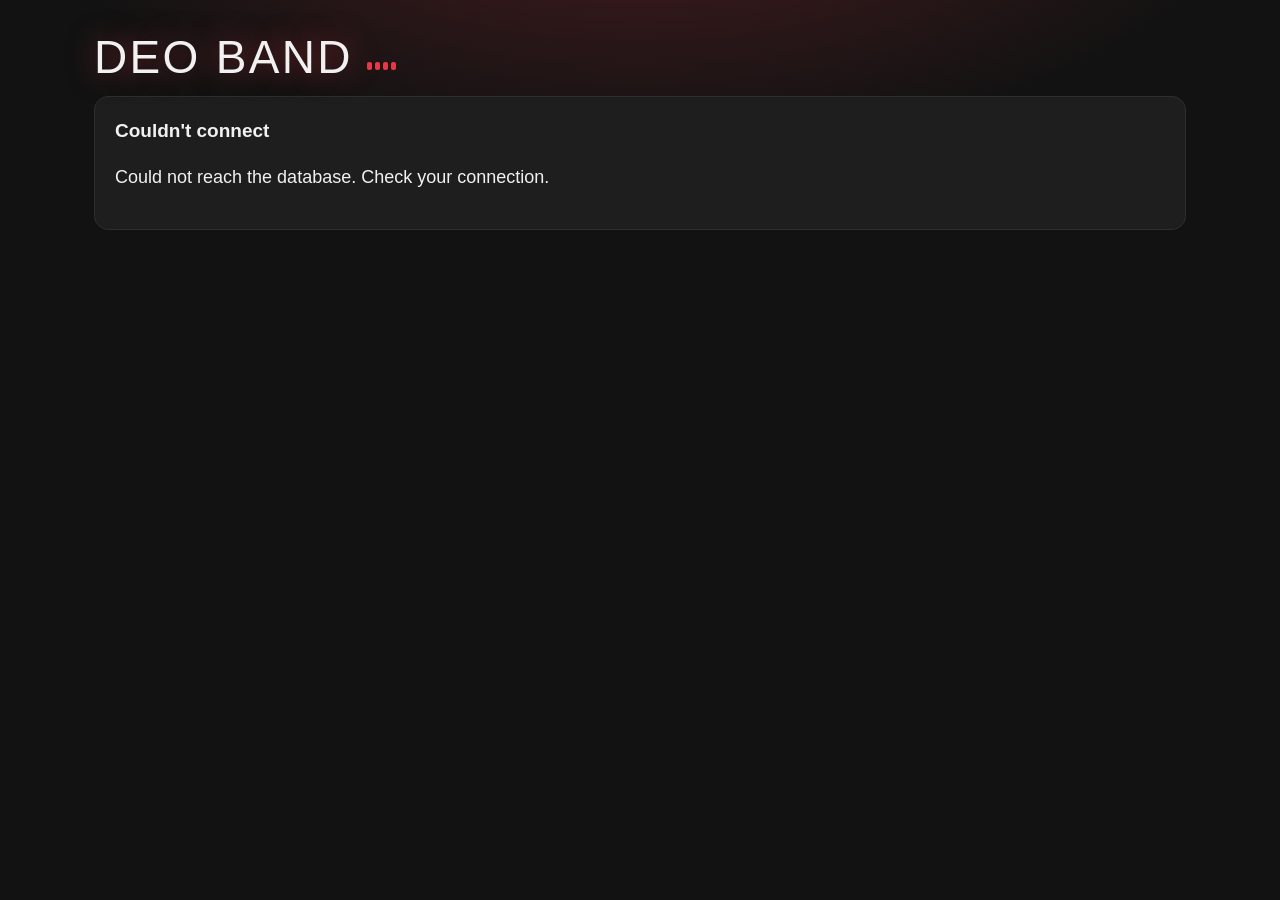
==== commit 6f3dec83: "Add files via upload" ====
--- a/index.html
+++ b/index.html
@@ -1,26 +1,477 @@
-<!doctype html>
-<html lang="en" data-theme="dark">
-<head>
-<meta charset="utf-8">
-<meta name="viewport" content="width=device-width,initial-scale=1,viewport-fit=cover">
-<title>Games · Deo Band</title>
-<link rel="stylesheet" href="common.css">
-</head>
-<body>
-<div class="wrap">
-<a class="back" href="../">← Deo Band</a>
-<h1>Games</h1>
-<p class="sub">Two quick games. Log in on the band site to put your score on the leaderboard.</p>
-<div class="hub">
-  <a class="gcard" href="intro.html"><b>Guess the Intro</b><span class="mute">Hear 3 seconds of a song and pick the title. 5 rounds, 10 seconds each. Faster answers score more.</span><p><span class="tag" id="b1"></span></p></a>
-  <a class="gcard" href="rhythm.html"><b>Rhythm Tap</b><span class="mute">Three lanes, notes falling to the line. Hit D, F, J or tap the pads. Build a combo for a bigger multiplier.</span><p><span class="tag" id="b2"></span></p></a>
-</div>
-</div>
-<script src="common.js"></script>
+<!DOCTYPE html>
+<html lang="en"><head><meta charset="utf-8">
+<meta name="viewport" content="width=device-width, initial-scale=1, viewport-fit=cover">
+<meta name="theme-color" content="#121212">
+<link rel="manifest" href="manifest.webmanifest">
+<link rel="apple-touch-icon" href="icon-192.png">
+<title>Deo Band</title>
+<script>(function(){var t='dark';try{t=localStorage.getItem('bandTheme')||'dark'}catch(e){}document.documentElement.setAttribute('data-theme',t)})()</script>
+<style>
+:root{color-scheme:dark;--bg:#121212;--card:#1E1E1E;--line:#2E2E2E;--ink:#F1F1F1;--mute:#A0A0A0;--acc:#E63946;--acc-h:#C71F2D;--acct:#E63946;--link:#ff6b77;--err:#ff6b77;--navbg:rgba(18,18,18,.92);--line-h:#444;--dim:#3a3a3a;--glow:0 0 28px rgba(230,57,70,.5);--spot:rgba(230,57,70,.28);--shadow:none;--hd:Impact,Haettenschweiler,'Arial Narrow Bold',sans-serif;box-sizing:border-box;padding-top:env(safe-area-inset-top,0px);padding-bottom:env(safe-area-inset-bottom,0px)}
+*{box-sizing:border-box}
+html{margin:0;min-height:100%;background:radial-gradient(900px 420px at 50% -140px,var(--spot),transparent 70%) no-repeat,var(--bg)}
+body{margin:0;background:none;color:var(--ink);font:16px/1.5 -apple-system,BlinkMacSystemFont,'Segoe UI',Roboto,Helvetica,Arial,sans-serif;min-height:100vh}
+#app{width:100%;max-width:1180px;margin:0 auto;padding:20px clamp(16px,4vw,44px) 70px}
+h1{display:flex;align-items:center;font:400 36px/1 var(--hd);text-transform:uppercase;letter-spacing:.05em;margin:0;text-shadow:var(--glow)}
+h2{font:400 21px/1.1 var(--hd);text-transform:uppercase;letter-spacing:.09em;margin:30px 0 12px}
+h2::before{content:'';display:inline-block;width:6px;height:18px;background:var(--acc);border-radius:2px;margin-right:10px;vertical-align:-2px}
+.brand{display:flex;align-items:center;gap:14px;min-width:0}
+.logo{height:52px;width:auto;max-width:100px;object-fit:contain;border-radius:12px;border:1px solid var(--line)}
+.logo.big{height:96px;max-width:170px;display:block;margin:8px 0 12px;background:var(--bg);padding:4px}
+.tag2{color:var(--mute);font-size:13px;letter-spacing:.06em;text-transform:uppercase;margin-top:4px}
+.sub{color:var(--mute);font-size:14px;margin:10px 0 16px}
+nav{position:sticky;top:env(safe-area-inset-top,0px);z-index:5;display:flex;gap:8px;overflow-x:auto;padding:10px 0;margin:6px 0 0;background:var(--navbg);-webkit-backdrop-filter:blur(8px);backdrop-filter:blur(8px)}
+nav button{flex:none;background:var(--card);border:1px solid var(--line);border-radius:99px;font:700 12px inherit;font-family:inherit;letter-spacing:.1em;text-transform:uppercase;color:var(--mute);padding:9px 15px;cursor:pointer}
+nav button.on{background:var(--acc);border-color:var(--acc);color:#fff;box-shadow:0 4px 16px rgba(230,57,70,.35)}
+.card{background:var(--card);border:1px solid var(--line);border-radius:14px;padding:16px;margin:0 0 12px;box-shadow:var(--shadow);transition:border-color .15s}
+.card:hover{border-color:var(--line-h)}
+.ev{display:flex;gap:14px;align-items:flex-start;border-left:3px solid var(--acc)}
+.chip{flex:none;width:58px;text-align:center;background:var(--acc);color:#fff;border-radius:10px;padding:7px 0 6px;font:700 11px/1.1 inherit;font-family:inherit;letter-spacing:.1em;text-transform:uppercase;box-shadow:0 4px 14px rgba(230,57,70,.3)}
+.chip b{display:block;font:400 29px/1.05 var(--hd);letter-spacing:0}
+.past{opacity:.5}.past .chip{background:var(--dim);box-shadow:none}.past.ev{border-left-color:var(--dim)}
+.body{min-width:0;flex:1}
+.lbl{font:700 11px/1 inherit;font-family:inherit;letter-spacing:.14em;text-transform:uppercase;color:var(--mute);margin-bottom:6px}
+.note{background:var(--card);border:1px solid var(--line);border-left:4px solid var(--acc);border-radius:14px;padding:14px 16px;margin:16px 0 4px;white-space:pre-wrap}
+.note::before{content:'Pinned';display:block;font:700 11px/1 inherit;font-family:inherit;letter-spacing:.14em;text-transform:uppercase;color:var(--acct);margin-bottom:8px}
+.when{font-weight:700;font-size:17px}.mute{color:var(--mute);font-size:14px}
+.tag{font:700 10px/1 inherit;font-family:inherit;letter-spacing:.12em;background:var(--acc);color:#fff;border-radius:99px;padding:3px 8px;margin-left:8px;vertical-align:middle}
+button.b{font:700 14px inherit;font-family:inherit;letter-spacing:.08em;text-transform:uppercase;background:var(--acc);color:#fff;border:0;border-radius:10px;padding:13px 20px;cursor:pointer;box-shadow:0 4px 18px rgba(230,57,70,.3)}
+button.b:hover,button.b:active{background:var(--acc-h)}
+button.b.alt{background:none;color:var(--ink);border:1px solid var(--line);box-shadow:none}
+button.b.alt:hover{border-color:var(--acc);background:none}
+button.lnk{background:none;border:0;color:var(--acct);font:700 12px inherit;font-family:inherit;letter-spacing:.1em;text-transform:uppercase;cursor:pointer;padding:6px 0;margin-right:16px}
+button.lnk:hover{color:var(--link)}
+button.gear{vertical-align:middle;padding:6px 4px}.gear svg{width:22px;height:22px;display:block}button.gear.on{color:var(--link)}
+input,textarea{width:100%;font:16px inherit;font-family:inherit;background:var(--bg);color:var(--ink);border:1px solid var(--line);border-radius:10px;padding:12px;margin:4px 0 14px}
+input[type=file]{border:0;padding:4px 0;background:none}
+.pw{position:relative}.pw input{padding-right:48px}
+.eye{position:absolute;right:4px;top:50%;transform:translateY(-50%);width:40px;height:40px;display:flex;align-items:center;justify-content:center;background:none;border:0;border-radius:8px;color:var(--mute);cursor:pointer;padding:0}
+.eye:hover{color:var(--ink)}.eye:focus-visible{outline:2px solid var(--acc)}
+.eye svg{width:22px;height:22px;display:block}.eye .off{display:none}.eye.on .off{display:block}.eye.on .on{display:none}
+textarea{min-height:130px}
+input:focus,textarea:focus{outline:none;border-color:var(--acc);box-shadow:0 0 0 3px rgba(230,57,70,.28)}
+label{font:700 11px/1 inherit;font-family:inherit;letter-spacing:.12em;text-transform:uppercase;color:var(--mute);display:block}
+.row{display:flex;gap:12px}.row>div{flex:1;min-width:0}
+ol.set{counter-reset:n;list-style:none;margin:12px 0 0;padding:0}
+ol.set li{counter-increment:n;display:flex;align-items:baseline;gap:14px;padding:11px 0;border-bottom:1px dashed var(--line);font-size:19px;font-weight:600}
+ol.set li:last-child{border:0}
+ol.set li{align-items:flex-start}ol.set li::before{padding-top:2px}
+.sg{flex:1;min-width:0}.sn{overflow-wrap:anywhere}
+.pc{display:flex;flex-wrap:wrap;gap:6px;margin:8px 0 4px}
+.pp{display:inline-flex;align-items:center;gap:6px;max-width:100%;background:var(--bg);border:1px solid var(--line);border-radius:99px;padding:4px 6px 4px 12px;font-size:13px;font-weight:400;line-height:1.3}
+.pp b{font-weight:700}.pp i{font-style:normal;color:var(--mute);overflow-wrap:anywhere}
+.pp.me{border-color:var(--acc);background:rgba(230,57,70,.12)}.pp.me b{color:var(--acct)}
+.pp:not(:has(.px)){padding-right:12px}
+.px{background:none;border:0;color:var(--mute);font-size:18px;line-height:1;width:24px;height:24px;border-radius:50%;cursor:pointer;padding:0}
+.px:hover{color:var(--ink);background:var(--line)}
+.padd{display:flex;flex-wrap:wrap;gap:8px;margin:8px 0 6px;font-weight:400}
+.padd select,.padd input{margin:0;flex:1 1 140px;min-width:0;font-size:15px;padding:10px}
+.padd button.b{flex:0 0 auto;padding:10px 18px;font-size:13px}
+
+ol.set li::before{content:counter(n,decimal-leading-zero);font:400 23px/1 var(--hd);color:var(--acct);min-width:34px}
+.err{color:var(--err);font-weight:600;margin:2px 0 14px}
+.ok{font-weight:600;margin:2px 0 14px;padding:10px 12px;border:1px solid var(--acc);border-radius:10px;background:rgba(230,57,70,.1)}
+.top{display:flex;justify-content:space-between;align-items:center;gap:8px}
+.pulse{display:inline-block;width:8px;height:8px;border-radius:50%;background:var(--acc);margin-right:8px;animation:pl 1.8s infinite}
+@keyframes pl{0%{box-shadow:0 0 0 0 rgba(230,57,70,.7)}100%{box-shadow:0 0 0 10px rgba(230,57,70,0)}}
+.eq{display:inline-flex;gap:3px;align-items:flex-end;height:26px;margin-left:14px}
+.eq i{width:5px;background:var(--acc);border-radius:2px;height:8px;animation:eq 1.1s ease-in-out infinite}
+.eq i:nth-child(2){animation-delay:.25s}.eq i:nth-child(3){animation-delay:.5s}.eq i:nth-child(4){animation-delay:.15s}
+@keyframes eq{0%,100%{height:6px}50%{height:26px}}
+@media (prefers-reduced-motion:reduce){.pulse,.eq i{animation:none}.eq i{height:16px}}
+.grid{display:grid;grid-template-columns:repeat(auto-fill,minmax(min(100%,340px),1fr));gap:14px;align-items:start}
+.grid>.card{margin:0}
+.narrow{max-width:480px;margin:0 auto}
+.card:has(input),.card:has(textarea){max-width:640px}
+.grid>.card:has(input){max-width:none}
+@media (min-width:760px){
+body{font-size:18px}
+#app{padding-top:34px}
+h1{font-size:46px}.logo{height:64px;max-width:130px}
+h2{font-size:24px;margin-top:36px}
+nav{gap:10px}nav button{font-size:13px;padding:11px 20px}
+.chip{width:68px}.chip b{font-size:33px}
+.when{font-size:19px}
+ol.set li{font-size:22px}
+.card{padding:20px}
+.note{font-size:19px}
+button.b{font-size:15px;padding:14px 24px}
+}
+.chat{display:grid;grid-template-columns:1fr;gap:12px;margin-top:12px}
+.chans{display:flex;gap:8px;overflow-x:auto;padding-bottom:4px}
+.chb{flex:none;background:var(--card);border:1px solid var(--line);border-radius:10px;color:var(--ink);font:600 14px inherit;font-family:inherit;padding:10px 13px;cursor:pointer;text-align:left;white-space:nowrap}
+.chb.on{border-color:var(--acc);box-shadow:0 0 0 1px var(--acc)}
+.dot{font-style:normal;background:var(--acc);color:#fff;border-radius:99px;font-size:11px;padding:1px 7px;margin-left:8px}
+.pane{background:var(--card);border:1px solid var(--line);border-radius:14px;display:flex;flex-direction:column;min-width:0}
+.phead{padding:12px 16px;border-bottom:1px solid var(--line);font:400 20px var(--hd);text-transform:uppercase;letter-spacing:.08em}
+.phead .mute{font:400 12px inherit;font-family:inherit;letter-spacing:0;text-transform:none;margin-left:8px}
+.msgs{height:min(56vh,520px);overflow-y:auto;padding:14px;-webkit-overflow-scrolling:touch}
+.msg{margin:0 0 16px}.msg.mine{border-left:3px solid var(--acc);padding-left:10px}
+.mh{font-size:13px}.mh b{font-size:15px}
+.mb{white-space:pre-wrap;overflow-wrap:anywhere;margin-top:2px}.mb a{color:var(--link)}
+.quote{border-left:3px solid var(--line);padding:2px 10px;margin:4px 0;color:var(--mute);font-size:13px}
+.rx{display:flex;flex-wrap:wrap;gap:6px;margin-top:6px}
+.rxb{background:var(--bg);border:1px solid var(--line);border-radius:99px;color:var(--ink);font-size:14px;padding:2px 10px;cursor:pointer}
+.rxb.on{border-color:var(--acc);background:rgba(230,57,70,.15)}
+.ma button.lnk{font-size:11px;margin-right:12px;padding:5px 0}
+.pins{background:rgba(230,57,70,.1);border:1px solid var(--acc);border-radius:10px;padding:8px 12px;margin-bottom:14px;font-size:14px}
+.comp{display:flex;gap:10px;padding:12px;border-top:1px solid var(--line);align-items:flex-end}
+.comp textarea{margin:0;min-height:48px;flex:1}
+#cban{display:none;justify-content:space-between;gap:10px;padding:8px 14px;border-top:1px solid var(--line);font-size:13px;color:var(--mute)}
+#cerr{padding:0 14px}
+select{width:100%;font:16px inherit;font-family:inherit;background:var(--bg);color:var(--ink);border:1px solid var(--line);border-radius:10px;padding:12px;margin:4px 0 14px}
+@media (min-width:760px){.chat{grid-template-columns:240px 1fr}.chans{flex-direction:column;overflow:visible}.chb{width:100%}.msgs{height:min(62vh,660px)}}
+:root[data-theme="light"]{color-scheme:light;--bg:#F4F4F5;--card:#FFFFFF;--line:#E4E4E7;--ink:#18181B;--mute:#6B7280;--acct:#C71F2D;--link:#C71F2D;--err:#B91C1C;--navbg:rgba(244,244,245,.92);--line-h:#C9C9CF;--dim:#C9C9CF;--glow:none;--spot:rgba(230,57,70,.10);--shadow:0 1px 3px rgba(0,0,0,.07)}
+@media (prefers-color-scheme:light){:root[data-theme="auto"]{color-scheme:light;--bg:#F4F4F5;--card:#FFFFFF;--line:#E4E4E7;--ink:#18181B;--mute:#6B7280;--acct:#C71F2D;--link:#C71F2D;--err:#B91C1C;--navbg:rgba(244,244,245,.92);--line-h:#C9C9CF;--dim:#C9C9CF;--glow:none;--spot:rgba(230,57,70,.10);--shadow:0 1px 3px rgba(0,0,0,.07)}}
+</style></head>
+<body><div id="app"><h1>Loading…</h1></div>
+<script>window.addEventListener('error',function(e){var d=document.getElementById('app');d.innerHTML='<h1>Something broke</h1><p>'+String(e.message).replace(/</g,'&lt;')+'</p><p>Your browser may be too old. Send this message to the admin.</p>'});</script>
 <script>
-var a=G.best('intro');document.getElementById('b1').textContent=a?'Best '+a.toLocaleString():'Not played yet';
-var r=0;try{for(var i=0;i<localStorage.length;i++){var k=localStorage.key(i);if(k.indexOf('gameBest:rhythm:')===0)r=Math.max(r,+localStorage.getItem(k)||0)}}catch(e){}
-document.getElementById('b2').textContent=r?'Best '+r.toLocaleString():'Not played yet';
-</script>
-</body>
-</html>
+const SUPABASE_URL = 'https://amxvngubbsuizstdvfnz.supabase.co';
+const SUPABASE_KEY = 'sb_publishable_d2sxmU-ESRJS6iY6GwtDLA_g880Z_Py';
+
+const esc=s=>String(s==null?'':s).replace(/[&<>"']/g,c=>({'&':'&amp;','<':'&lt;','>':'&gt;','"':'&quot;',"'":'&#39;'}[c]));
+const $=id=>document.getElementById(id), v=id=>(($(id)||{}).value||'').trim(), raw=id=>($(id)||{}).value||'';
+let S={m:[],r:[],e:[],s:[],pending:[],meta:{},brand:{},me:null,token:null,booted:false,setup:false,fatal:'',tab:'overview',mode:'login',edit:null,arm:null,reset:null,editM:null,draft:null,err:'',ok:'',fill:null};
+try{S.token=localStorage.getItem('bandToken')}catch(e){}
+S.chat={chs:[],cur:null,msgs:[],reply:null,editId:null,pick:null,arm:null,rename:null,sig:'',tried:false,stick:true,needMark:false,chErr:''};
+const store=t=>{try{t?localStorage.setItem('bandToken',t):localStorage.removeItem('bandToken')}catch(e){}};
+const adm=()=>!!(S.me&&S.me.is_admin);
+const THEMES=['auto','light','dark'],THL={auto:'Theme: Auto',light:'Theme: Light',dark:'Theme: Dark'};
+const getTheme=()=>{let t='dark';try{t=localStorage.getItem('bandTheme')||'dark'}catch(e){}return THEMES.indexOf(t)>=0?t:'dark'};
+function applyTheme(t){
+  document.documentElement.setAttribute('data-theme',t);
+  const light=t==='light'||(t==='auto'&&window.matchMedia&&matchMedia('(prefers-color-scheme: light)').matches),m=document.querySelector('meta[name="theme-color"]');
+  if(m)m.content=light?'#F4F4F5':'#121212';
+  document.querySelectorAll('[data-a="theme"]').forEach(b=>{b.textContent=THL[t]});
+}
+const themeBtn=()=>`<button class="lnk" data-a="theme">${THL[getTheme()]}</button>`;
+applyTheme(getTheme());
+const curBrand=()=>S.me?S.meta:(S.brand||{});
+
+async function api(fn,args){
+  const ac=new AbortController(),to=setTimeout(()=>ac.abort(),12000);let r;
+  try{r=await fetch(SUPABASE_URL.replace(/\/$/,'')+'/rest/v1/rpc/'+fn,{method:'POST',signal:ac.signal,headers:{'Content-Type':'application/json',apikey:SUPABASE_KEY},body:JSON.stringify(args||{})})}
+  catch(e){throw new Error(e.name==='AbortError'?'Timed out reaching the database.':'Could not reach the database. Check your connection.')}
+  finally{clearTimeout(to)}
+  const j=await r.json().catch(()=>null);
+  if(!r.ok)throw new Error((j&&j.message)||'Request failed');
+  return j;
+}
+async function refresh(){
+  const d=await api('get_all',{p_token:S.token});
+  Object.assign(S,{me:d.me,m:d.members,pending:d.pending||[],r:d.rehearsals,e:d.events,s:d.setlists,meta:d.meta||{}});
+  try{S.att=await api('att_all',{p_token:S.token})||[]}catch(e){}
+  if(!S.pushSynced){S.pushSynced=true;pushSync()}
+}
+async function boot(){
+  try{
+    try{S.brand=await api('get_brand')||{}}catch(e){}
+    S.setup=await api('needs_setup');
+    if(!S.setup&&S.token){try{await refresh()}catch(e){S.token=null;store(null)}}
+  }catch(e){S.fatal=e.message}
+  S.booted=true;render();
+}
+setInterval(async()=>{if(S.token&&S.me&&!document.hidden){try{await refresh();await chatChans();if(S.tab!=='chat')render(true);else drawChans()}catch(e){}}},20000);
+setInterval(()=>{if(S.token&&S.me&&S.tab==='chat'&&!document.hidden)chatMsgs(true)},4000);
+render();boot();
+
+function theme(){
+  const b=curBrand();document.title=b.band_name||'Deo Band';
+  if(b.logo&&/^data:image\//.test(b.logo))['icon','apple-touch-icon'].forEach(r=>{let l=document.querySelector('link[rel="'+r+'"]');if(!l){l=document.createElement('link');l.rel=r;document.head.appendChild(l)}l.href=b.logo});
+}
+const EQ='<span class="eq"><i></i><i></i><i></i><i></i></span>';
+const brandHead=hero=>{const b=curBrand();return`<div class="brand">${b.logo&&/^data:image\//.test(b.logo)?`<img class="logo" src="${b.logo}" alt="">`:''}<div><h1>${esc(b.band_name||'Deo Band')}${hero?EQ:''}</h1>${b.tagline?`<div class="tag2">${esc(b.tagline)}</div>`:''}</div></div>`};
+
+const today=()=>new Date().toLocaleDateString('en-CA');
+const MP='[Meeting] ',isM=x=>(x.title||'').indexOf(MP)===0,tt=x=>isM(x)?x.title.slice(MP.length):(x.title||'');
+const byDate=(a,b)=>((a.day||'')+(a.at||'')).localeCompare((b.day||'')+(b.at||''));
+const chip=d=>{const x=new Date(d+'T00:00');if(isNaN(x))return'';return`<div class="chip">${x.toLocaleDateString(undefined,{weekday:'short'})}<b>${x.getDate()}</b>${x.toLocaleDateString(undefined,{month:'short'})}</div>`};
+const EYE='<svg class="on" viewBox="0 0 24 24" fill="none" stroke="currentColor" stroke-width="2" stroke-linecap="round" stroke-linejoin="round"><path d="M1 12s4-8 11-8 11 8 11 8-4 8-11 8-11-8-11-8z"/><circle cx="12" cy="12" r="3"/></svg><svg class="off" viewBox="0 0 24 24" fill="none" stroke="currentColor" stroke-width="2" stroke-linecap="round" stroke-linejoin="round"><path d="M17.94 17.94A10.07 10.07 0 0 1 12 20c-7 0-11-8-11-8a18.45 18.45 0 0 1 5.06-5.94M9.9 4.24A9.12 9.12 0 0 1 12 4c7 0 11 8 11 8a18.5 18.5 0 0 1-2.16 3.19m-6.72-1.07a3 3 0 1 1-4.24-4.24"/><line x1="1" y1="1" x2="23" y2="23"/></svg>';
+const field=(id,l,t,ac,eye)=>{const i=`<input id="${id}" type="${t||'text'}" autocomplete="${ac||'off'}" ${ac==='username'?'autocapitalize="none" autocorrect="off" spellcheck="false"':''}>`;return`<label for="${id}">${l}</label>`+(eye?`<div class="pw">${i}<button type="button" class="eye" data-eye="${id}" aria-label="Show password" title="Show password">${EYE}</button></div>`:i)};
+const msgs=(sc)=>((S.sc||'')!==(sc||'')?'':(S.ok?`<div class="ok">${esc(S.ok)}</div>`:'')+(S.err?`<div class="err">${esc(S.err)}</div>`:''));
+
+function render(keep){
+  const a=document.activeElement,app=$('app');
+  if(keep&&a&&/INPUT|TEXTAREA/.test(a.tagName)&&app.contains(a))return;
+  const ins=()=>[...app.querySelectorAll('input,textarea')].filter(i=>i.id&&i.type!=='file');
+  const vals={};ins().forEach(i=>{vals[i.id]=i.value});
+  theme();draw(app);
+  ins().forEach(i=>{if(keep&&vals[i.id]!=null)i.value=vals[i.id]});
+  if(!keep){const d=S.draft||{};const f=Object.assign({o_note:S.meta.notice||'',t_band:d.band,t_tag:d.tagline},S.fill||{});S.fill=null;for(const k in f)if($(k)&&f[k]!=null)$(k).value=f[k]}
+  afterRender();
+}
+function draw(app){
+  if(!S.booted)return app.innerHTML='<h1>Loading…</h1>';
+  if(S.fatal)return app.innerHTML=`${brandHead(true)}<div class="card" style="margin-top:16px"><div class="when">Couldn't connect</div><p>${esc(S.fatal)}</p></div>`;
+  if(S.setup)return app.innerHTML=`<div class="narrow">${brandHead(true)}<p class="sub">First time here. Make the first admin account (that's you).</p>
+  <div class="card">${field('s_name','Your name')}${field('s_role','Instrument / role')}${field('s_user','Choose a username','text','username')}${field('s_pw','Choose a password (8+ characters)','password','new-password',1)}${msgs()}<button class="b" data-a="setup">Create & enter</button></div><p class="mute">${themeBtn()}</p></div>`;
+  if(!S.me)return app.innerHTML=`<div class="narrow">${authView()}<p class="mute">${themeBtn()}</p></div>`;
+  app.innerHTML=shell(({overview,rehearsals,events,meetings,attendance,setlists,members,settings,chat:chatView})[S.tab]());
+}
+function authView(){
+  if(S.mode==='signup')return`${brandHead(true)}<p class="sub">Request an account. An admin has to approve you before you can log in.</p>
+  <div class="card">${field('g_name','Your name')}${field('g_role','Instrument / role')}${field('g_user','Choose a username','text','username')}${field('g_pw','Choose a password (8+ characters)','password','new-password',1)}${field('g_pw2','Type the password again','password','new-password',1)}${msgs()}
+  <button class="b" data-a="signup">Send request</button> <button class="b alt" data-a="mode" data-id="login">Back</button></div>`;
+  return`${brandHead(true)}<p class="sub">Log in</p><div class="card">${field('u_user','Username','text','username')}${field('u_pw','Password','password','current-password')}${msgs()}
+  <button class="b" data-a="login">Log in</button></div><p class="mute">New here? <button class="lnk" data-a="mode" data-id="signup">Request an account</button></p>`;
+}
+function shell(body){
+  const t=[['overview','Overview'],['chat','Chat'],['rehearsals','Rehearsals'],['events','Events'],['meetings','Meetings'],['attendance','Attendance'],['setlists','Setlists'],['members','Band']];
+  const n=adm()&&S.pending.length?` (${S.pending.length})`:'';
+  return`<div class="top">${brandHead()}<div style="white-space:nowrap"><button class="lnk gear${S.tab==='settings'?' on':''}" data-a="tab" data-id="settings" aria-label="Settings" title="Settings"><svg viewBox="0 0 24 24" fill="none" stroke="currentColor" stroke-width="2" stroke-linecap="round" stroke-linejoin="round"><circle cx="12" cy="12" r="3"/><path d="M19.4 15a1.65 1.65 0 0 0 .33 1.82l.06.06a2 2 0 1 1-2.83 2.83l-.06-.06a1.65 1.65 0 0 0-1.82-.33 1.65 1.65 0 0 0-1 1.51V21a2 2 0 1 1-4 0v-.09a1.65 1.65 0 0 0-1-1.51 1.65 1.65 0 0 0-1.82.33l-.06.06a2 2 0 1 1-2.83-2.83l.06-.06a1.65 1.65 0 0 0 .33-1.82 1.65 1.65 0 0 0-1.51-1H3a2 2 0 1 1 0-4h.09a1.65 1.65 0 0 0 1.51-1 1.65 1.65 0 0 0-.33-1.82l-.06-.06a2 2 0 1 1 2.83-2.83l.06.06a1.65 1.65 0 0 0 1.82.33h0a1.65 1.65 0 0 0 1-1.51V3a2 2 0 1 1 4 0v.09a1.65 1.65 0 0 0 1 1.51h0a1.65 1.65 0 0 0 1.82-.33l.06-.06a2 2 0 1 1 2.83 2.83l-.06.06a1.65 1.65 0 0 0-.33 1.82v0a1.65 1.65 0 0 0 1.51 1H21a2 2 0 1 1 0 4h-.09a1.65 1.65 0 0 0-1.51 1z"/></svg></button>${themeBtn()}<button class="lnk" data-a="logout" style="margin-right:0">Log out</button></div></div>
+  <div class="sub">${esc(S.me.name)} · ${esc(S.me.role)}${adm()?'<span class="tag">ADMIN</span>':''}</div>
+  <nav>${t.map(([k,l])=>`<button data-a="tab" data-id="${k}" class="${S.tab===k?'on':''}">${l}${k==='members'?n:''}${k==='chat'&&unreadTotal()?' ('+unreadTotal()+')':''}</button>`).join('')}<button data-a="games">Games</button><button data-a="visuals">Visuals ↗</button></nav>${body}`}
+
+function overview(){
+  const t=today(),nr=[...S.r].filter(x=>x.day>=t).sort(byDate)[0],ne=[...S.e].filter(x=>x.day>=t&&!isM(x)).sort(byDate)[0],nmt=[...S.e].filter(x=>x.day>=t&&isM(x)).sort(byDate)[0],ls=S.s[S.s.length-1];
+  const item=(h,x,line)=>`<div class="card ev">${x?chip(x.day):''}<div class="body"><div class="lbl">${h}</div>${x?`<div class="when">${x.at?esc(x.at):'Time TBC'}</div><div>${esc(line(x))}</div>`:'<div class="mute">Nothing booked.</div>'}</div></div>`;
+  return`${S.meta.notice?`<div class="note">${esc(S.meta.notice)}</div>`:''}
+  <h2>Coming up</h2><div class="grid">${item('<span class="pulse"></span>Next rehearsal',nr,x=>x.place||'')}${item('<span class="pulse"></span>Next event',ne,x=>x.title+(x.place?' @ '+x.place:''))}${item('<span class="pulse"></span>Next meeting',nmt,x=>tt(x)+(x.place?' @ '+x.place:''))}
+  <div class="card"><div class="lbl">Setlists</div><div>${S.s.length?S.s.length+' saved'+(ls?` · latest: ${esc(ls.name)}`:''):'None yet.'}</div></div></div>
+  ${adm()?`<h2>Pinned note</h2><div class="card"><label for="o_note">Shown at the top of the overview for everyone</label><textarea id="o_note"></textarea>${msgs()}<button class="b" data-a="notice">Save note</button></div>`:''}`}
+
+function listView(kind){
+  const R=kind==='r',M=kind==='mt',arr=[...(R?S.r:S.e.filter(x=>M?isM(x):!isM(x)))].sort(byDate),t=today();
+  return`<h2>${R?'Rehearsals':M?'Meetings':'Events'}</h2>`+(arr.length?'<div class="grid">'+arr.map(x=>`<div class="card ev ${x.day<t?'past':''}">${chip(x.day)}<div class="body">
+  ${x.title?`<div class="when">${esc(tt(x))}</div>`:''}<div class="${x.title?'':'when'}">${x.at?esc(x.at):'Time TBC'}${x.place?' · '+esc(x.place):''}</div>${x.notes?`<div class="mute">${esc(x.notes)}</div>`:''}
+  ${adm()?`<button class="lnk" data-a="del" data-k="${kind}" data-id="${x.id}">${S.arm===x.id?'Sure?':'Delete'}</button>`:''}</div></div>`).join('')+'</div>':'<p class="mute">Nothing here yet.</p>')+
+  (adm()?`<h2>Add ${R?'rehearsal':M?'meeting':'event'}</h2><div class="card">${R?'':field('f_title',M?'Meeting name':'Event name')}<div class="row"><div>${field('f_date','Date','date')}</div><div>${field('f_time','Time')}</div></div>${field('f_place','Where')}${field('f_notes','Notes')}${msgs()}<button class="b" data-a="add" data-k="${kind}">Add</button></div>`:'')}
+const rehearsals=()=>listView('r'), events=()=>listView('e'), meetings=()=>listView('mt');
+
+function setlists(){
+  const ed=S.s.find(x=>x.id===S.edit);
+  return`<h2>Setlists</h2>`+(S.s.length?'<div class="grid">'+S.s.map(x=>`<div class="card"><div class="when">${esc(x.name)}</div><ol class="set">${(x.songs||[]).map((s,i)=>`<li><div class="sg"><div class="sn">${esc(s)}</div>${partsHtml(x,s,i)}</div></li>`).join('')}</ol>
+  ${adm()?`<div style="margin-top:10px"><button class="lnk" data-a="editS" data-id="${x.id}">Edit</button><button class="lnk" data-a="del" data-k="s" data-id="${x.id}">${S.arm===x.id?'Sure?':'Delete'}</button></div>`:''}</div>`).join('')+'</div>':'<p class="mute">None yet.</p>')+
+  (adm()?`<h2>${ed?'Edit':'New'} setlist</h2><div class="card">${field('l_name','Name (e.g. Friday gig)')}<label for="l_songs">Songs, one per line, in order</label><textarea id="l_songs"></textarea>${msgs()}<button class="b" data-a="saveS">Save</button>${ed?' <button class="b alt" data-a="cancelS">Cancel</button>':''}</div>`:'')}
+
+function members(){
+  let h='';
+  if(adm()&&S.pending.length)h+=`<h2>Waiting for approval</h2><div class="grid">`+S.pending.map(p=>`<div class="card"><b>${esc(p.name)}</b> <span class="mute">@${esc(p.username)}</span><div class="mute">${esc(p.role)}</div>
+  <div style="margin-top:8px"><button class="lnk" data-a="approve" data-id="${p.id}">Approve</button><button class="lnk" data-a="del" data-k="p" data-id="${p.id}">${S.arm===p.id?'Sure?':'Reject'}</button></div></div>`).join('')+'</div>';
+  h+=`<h2>Band</h2>${adm()?`<div style="margin-bottom:10px"><button class="b alt" data-a="pwTog">${S.pwOn?'Hide passwords':'Show passwords'}</button></div>`:''}<div class="grid">`+S.m.map(m=>{
+    const me=m.id===S.me.id;
+    if(adm()&&S.editM===m.id)return`<div class="card">${field('e_name','Name')}${field('e_role','Instrument / role')}<button class="b" data-a="editSave" data-id="${m.id}">Save</button> <button class="b alt" data-a="editOpen" data-id="${m.id}">Cancel</button></div>`;
+    return`<div class="card"><b>${esc(m.name)}</b>${m.is_admin?'<span class="tag">ADMIN</span>':''}${adm()&&m.username?` <span class="mute">@${esc(m.username)}</span>`:''}<div class="mute">${esc(m.role)}</div>${adm()&&S.pwOn?`<div style="margin-top:6px">Password: ${S.pws[m.id]?`<code>${esc(S.pws[m.id])}</code>`:'<span class="mute">not saved yet, appears after their next login</span>'}</div>`:''}
+  ${adm()?`<div style="margin-top:8px"><button class="lnk" data-a="editOpen" data-id="${m.id}">Edit</button>${me?'':`<button class="lnk" data-a="admin" data-id="${m.id}">${m.is_admin?'Remove admin':'Make admin'}</button>`}<button class="lnk" data-a="resetOpen" data-id="${m.id}">New password</button>${me?'':`<button class="lnk" data-a="del" data-k="m" data-id="${m.id}">${S.arm===m.id?'Sure?':'Remove'}</button>`}</div>
+  ${S.reset===m.id?`<div style="margin-top:8px">${field('n_pw','New password for '+esc(m.name)+' (8+ characters)','password','new-password',1)}<button class="b" data-a="resetDo" data-id="${m.id}">Save password</button></div>`:''}`:''}</div>`}).join('')+'</div>';
+  return h}
+
+function settings(){
+  const acct=`<h2>Your account</h2><div class="card"><div class="mute">Change your password</div>${field('c_old','Current password','password','current-password',1)}${field('c_new','New password (8+ characters)','password','new-password',1)}${msgs('pw')}<button class="b" data-a="chgpw">Change password</button></div>`+pushCard()+prefCard();
+  if(!adm())return acct;
+  const d=S.draft||(S.draft={band:S.meta.band_name||'',tagline:S.meta.tagline||'',accent:S.meta.accent||'blue',logo:S.meta.logo||''});
+  const ok=d.logo&&/^data:image\//.test(d.logo);
+  return acct+`<h2>Band settings</h2><div class="card">${field('t_band','Band name')}${field('t_tag','Tagline (optional, shows under the name)')}
+  <label>Logo</label>${ok?`<img class="logo big" src="${d.logo}" alt="">`:'<div class="mute" style="margin:6px 0 8px">No logo yet.</div>'}
+  <input id="t_logo" type="file" accept="image/*">${ok?'<button class="lnk" data-a="rmlogo">Remove logo</button>':''}
+  ${msgs()}<button class="b" data-a="saveSet">Save settings</button></div>`+chanAdmin()}
+
+const keepDraft=()=>{if(S.draft&&$('t_band')){S.draft.band=v('t_band');S.draft.tagline=v('t_tag');S.fill={t_band:S.draft.band,t_tag:S.draft.tagline}}};
+const pwBad=p=>p.length<8;
+const run=async f=>{try{S.err='';S.ok='';await f()}catch(e){S.err=e.message||'Could not save.'}render(!!S.err)};
+const write=async(fn,args)=>{await api(fn,Object.assign({p_token:S.token},args));await refresh()};
+const start=t=>{S.token=t;store(t);S.mode='login'};
+
+
+// ===== chat =====
+const EMO=['👍','❤️','😂','🔥','🎸','🙌'];
+const kindLbl={normal:'Everyone can post',announce:'Only admins post',admin:'Admins only'};
+const unreadTotal=()=>S.chat.chs.reduce((n,c)=>n+(c.unread||0),0);
+const fmt=ts=>{const d=new Date(ts),t=d.toLocaleTimeString([],{hour:'numeric',minute:'2-digit'});return d.toDateString()===new Date().toDateString()?t:d.toLocaleDateString(undefined,{weekday:'short',day:'numeric',month:'short'})+' '+t};
+const linkify=t=>esc(t).replace(/(https?:\/\/[^\s<]+)/g,u=>'<a href="'+u+'" target="_blank" rel="noopener noreferrer">'+u+'</a>');
+const curCh=()=>S.chat.chs.find(c=>c.id===S.chat.cur);
+const canPost=()=>{const c=curCh();return !!c&&(c.kind!=='announce'||adm())};
+async function chatChans(){const c=S.chat;try{c.chs=await api('chat_channels',{p_token:S.token})||[];c.chErr='';if(!c.cur||!curCh())c.cur=(c.chs[0]||{}).id||null}catch(e){c.chErr=e.message}}
+async function chatMsgs(mark){
+  const c=S.chat;if(!c.cur)return;
+  try{
+    const m=await api('chat_messages',{p_token:S.token,p_channel:c.cur,p_limit:150}),sig=JSON.stringify(m),changed=sig!==c.sig;
+    if(changed){c.sig=sig;c.msgs=m;drawMsgs(true)}
+    if(mark&&(changed||c.needMark)){c.needMark=false;await api('chat_mark_read',{p_token:S.token,p_channel:c.cur});const ch=curCh();if(ch)ch.unread=0;drawChans()}
+  }catch(e){}
+}
+function afterRender(){
+  if(!S.me||S.tab!=='chat')return;
+  const c=S.chat;
+  if(!c.tried){c.tried=true;chatChans().then(()=>{c.needMark=true;render()});return}
+  drawChans();drawMsgs(true);drawBan();chatMsgs(true);
+}
+function chatView(){
+  const c=S.chat,ch=curCh();
+  if(!c.chs.length)return`<h2>Chat</h2><div class="card">${c.tried?'Chat isn\'t set up yet. Run chat-setup.sql in Supabase.'+(c.chErr?'<div class="mute">'+esc(c.chErr)+'</div>':''):'Loading…'}</div>`;
+  return`<div class="chat"><div id="chans" class="chans"></div><div class="pane"><div class="phead"># ${esc(ch?ch.name:'')}<span class="mute">${ch?kindLbl[ch.kind]:''}</span></div><div id="msgs" class="msgs"></div><div id="cerr" class="err"></div><div id="cban"></div>
+  ${canPost()?`<div class="comp"><textarea id="c_msg" placeholder="Message…" rows="2"></textarea><button class="b" data-a="c_send">Send</button></div>`:'<div class="mute" style="padding:0 16px 14px">Only admins can post in this channel.</div>'}</div></div>`;
+}
+function drawChans(){const el=$('chans');if(!el)return;el.innerHTML=S.chat.chs.map(c=>`<button class="chb ${c.id===S.chat.cur?'on':''}" data-a="c_chan" data-id="${c.id}"># ${esc(c.name)}${c.unread?`<i class="dot">${c.unread>99?'99+':c.unread}</i>`:''}</button>`).join('')}
+function msgHtml(m){
+  const c=S.chat,mine=m.member_id===S.me.id;
+  const rx=Object.keys(m.reactions||{}).map(e=>{const ids=m.reactions[e];return`<button class="rxb ${ids.indexOf(S.me.id)>=0?'on':''}" data-a="c_react" data-id="${m.id}" data-k="${e}">${e} ${ids.length}</button>`}).join('');
+  return`<div class="msg ${mine?'mine':''}"><div class="mh"><b>${esc(m.author)}</b> <span class="mute">${esc(m.role)} · ${fmt(m.created_at)}${m.edited_at?' · edited':''}</span>${m.pinned?' 📌':''}</div>
+  ${m.reply?`<div class="quote"><b>${esc(m.reply.author)}</b> ${esc(m.reply.body)}</div>`:''}<div class="mb">${linkify(m.body)}</div>
+  ${rx?`<div class="rx">${rx}</div>`:''}${c.pick===m.id?`<div class="rx">${EMO.map(e=>`<button class="rxb" data-a="c_react" data-id="${m.id}" data-k="${e}">${e}</button>`).join('')}</div>`:''}
+  <div class="ma">${canPost()?`<button class="lnk" data-a="c_reply" data-id="${m.id}">Reply</button>`:''}<button class="lnk" data-a="c_pick" data-id="${m.id}">React</button>${mine&&canPost()?`<button class="lnk" data-a="c_edit" data-id="${m.id}">Edit</button>`:''}${adm()?`<button class="lnk" data-a="c_pin" data-id="${m.id}">${m.pinned?'Unpin':'Pin'}</button>`:''}${mine||adm()?`<button class="lnk" data-a="c_del" data-id="${m.id}">${c.arm===m.id?'Sure?':'Delete'}</button>`:''}</div></div>`;
+}
+function drawMsgs(stick){
+  const el=$('msgs');if(!el)return;const c=S.chat,near=el.scrollHeight-el.scrollTop-el.clientHeight<90,pins=c.msgs.filter(m=>m.pinned);
+  el.innerHTML=(pins.length?`<div class="pins">📌 Pinned<br>${pins.slice(-3).map(m=>'<b>'+esc(m.author)+':</b> '+esc(m.body.slice(0,140))).join('<br>')}</div>`:'')+(c.msgs.length?c.msgs.map(msgHtml).join(''):'<p class="mute">No messages yet.</p>');
+  if((c.stick&&c.msgs.length)||(stick&&near)){el.scrollTop=el.scrollHeight;c.stick=false}
+}
+function drawBan(){
+  const el=$('cban');if(!el)return;const c=S.chat;el.style.display=(c.reply||c.editId)?'flex':'none';
+  el.innerHTML=c.editId?'<span>Editing your message</span><button class="lnk" data-a="c_cancel">Cancel</button>':c.reply?`<span>Replying to <b>${esc(c.reply.name)}</b>: ${esc(c.reply.snip)}</span><button class="lnk" data-a="c_cancel">Cancel</button>`:'';
+}
+async function chatClick(a,id,k){
+  const c=S.chat,say=m=>{const e=$('cerr');if(e)e.textContent=m||''};
+  try{
+    say('');
+    if(a==='c_chan'){Object.assign(c,{cur:id,sig:'',msgs:[],reply:null,editId:null,pick:null,arm:null,stick:true,needMark:true});render();return}
+    if(a==='c_reply'){const m=c.msgs.find(x=>x.id===id);c.reply={id,name:m.author,snip:m.body.slice(0,60)};c.editId=null;drawBan();if($('c_msg'))$('c_msg').focus();return}
+    if(a==='c_cancel'){c.reply=null;c.editId=null;if($('c_msg'))$('c_msg').value='';drawBan();return}
+    if(a==='c_edit'){const m=c.msgs.find(x=>x.id===id);c.editId=id;c.reply=null;drawBan();$('c_msg').value=m.body;$('c_msg').focus();return}
+    if(a==='c_pick'){c.pick=c.pick===id?null:id;drawMsgs();return}
+    if(a==='c_react'){c.pick=null;await api('chat_react',{p_token:S.token,p_id:id,p_emoji:k})}
+    else if(a==='c_del'){if(c.arm!==id){c.arm=id;drawMsgs();return}c.arm=null;await api('chat_delete',{p_token:S.token,p_id:id})}
+    else if(a==='c_pin'){const m=c.msgs.find(x=>x.id===id);await api('chat_pin',{p_token:S.token,p_id:id,p_pinned:!m.pinned})}
+    else if(a==='c_send'){const t=($('c_msg').value||'').trim();if(!t)return;
+      if(c.editId){await api('chat_edit',{p_token:S.token,p_id:c.editId,p_body:t});c.editId=null}
+      else await api('chat_send',{p_token:S.token,p_channel:c.cur,p_body:t,p_reply:c.reply?c.reply.id:null});
+      c.reply=null;$('c_msg').value='';drawBan();c.stick=true}
+    c.sig='';await chatMsgs(true);
+  }catch(e){say(e.message)}
+}
+function chanAdmin(){
+  const c=S.chat;
+  return`<h2>Chat channels</h2>`+c.chs.map(ch=>`<div class="card"><b># ${esc(ch.name)}</b> <span class="mute">${kindLbl[ch.kind]}</span>
+  <div style="margin-top:6px"><button class="lnk" data-a="chrenOpen" data-id="${ch.id}">Rename</button><button class="lnk" data-a="chdel" data-id="${ch.id}">${S.arm===ch.id?'Sure? Deletes its messages':'Delete'}</button></div>
+  ${c.rename===ch.id?`<div style="margin-top:8px">${field('r_name','New name')}<button class="b" data-a="chrenSave" data-id="${ch.id}">Save name</button></div>`:''}</div>`).join('')+
+  `<div class="card">${field('k_name','New channel name')}<label for="k_kind">Who can post</label><select id="k_kind"><option value="normal">Everyone</option><option value="announce">Only admins (announcements)</option><option value="admin">Admins only (private)</option></select><button class="b" data-a="chadd">Add channel</button></div>`;
+}
+
+// ===== push notifications =====
+const VAPID_PUBLIC='BOpVQusdEMKIovygBkCswXaRYukQp52CuWepsFj7Tieap11Z7GB9D12oX0rbcYkLzzgViCvNeJ1Ea2dhmfOC9Ok';
+S.push={on:false};
+const pushOK=()=>'serviceWorker' in navigator&&'PushManager' in window&&'Notification' in window;
+const isIOS=/iphone|ipad|ipod/i.test(navigator.userAgent),standalone=(window.matchMedia&&matchMedia('(display-mode: standalone)').matches)||navigator.standalone;
+const b64u=s=>{const b=atob((s+'='.repeat((4-s.length%4)%4)).replace(/-/g,'+').replace(/_/g,'/'));return Uint8Array.from(b,c=>c.charCodeAt(0))};
+async function pushSub(){const r=await navigator.serviceWorker.getRegistration();return r?r.pushManager.getSubscription():null}
+async function pushSave(s){const j=s.toJSON();await api('push_save',{p_token:S.token,p_endpoint:j.endpoint,p_p256dh:j.keys.p256dh,p_auth:j.keys.auth})}
+async function pushState(){try{S.push.on=pushOK()&&Notification.permission==='granted'&&!!(await pushSub())}catch(e){S.push.on=false}}
+async function pushSync(){try{if(pushOK()&&Notification.permission==='granted'){const s=await pushSub();if(s)await pushSave(s)}}catch(e){}}
+async function pushEnable(){
+  if(await Notification.requestPermission()!=='granted')throw new Error('Notifications are blocked. Allow them in your browser or phone settings, then try again.');
+  const reg=await navigator.serviceWorker.register('sw.js');await navigator.serviceWorker.ready;
+  const s=(await reg.pushManager.getSubscription())||await reg.pushManager.subscribe({userVisibleOnly:true,applicationServerKey:b64u(VAPID_PUBLIC)});
+  await pushSave(s);S.push.on=true;
+}
+async function pushDrop(unsub){try{const s=await pushSub();if(s){await api('push_remove',{p_token:S.token,p_endpoint:s.endpoint});if(unsub)await s.unsubscribe()}}catch(e){}}
+async function pushDisable(){await pushDrop(true);S.push.on=false}
+function pushCard(){
+  let b;
+  if(!pushOK())b='<div class="mute">'+(isIOS&&!standalone?'On iPhone or iPad, tap Share, then Add to Home Screen. Open the site from your home screen and come back here.':"This browser doesn't support notifications.")+'</div>';
+  else if(Notification.permission==='denied')b='<div class="mute">Notifications are blocked for this site. Allow them in your browser or phone settings, then come back.</div>';
+  else b=S.push.on?'<button class="b alt" data-a="pushOff">Turn off on this device</button>':'<button class="b" data-a="pushOn">Turn on notifications</button>';
+  return `<h2>Notifications</h2><div class="card"><div class="mute" style="margin-bottom:12px">Get alerts for new chat messages, rehearsals and events. This is set per device.</div>${msgs('push')}${b}</div>`;
+}
+
+// ===== attendance, song parts, calendar sync, notification settings =====
+S.att=[];S.pws={};S.pwOn=false;S.pf={chat:true,sched:true,remind:true,muted:[]};S.pOpen=null;
+function attendance(){return msgs()+attHistory()}
+function attHistory(){
+  const t=today(),lk=x=>x.day<t,me=S.me.id,pr=(id,m)=>(S.att.find(x=>x.i===id&&x.m===m)||{}).s||'';
+  const past=[...S.r.map(x=>Object.assign({},x,{k:'Rehearsal'})),...S.e.map(x=>Object.assign({},x,{k:isM(x)?'Meeting: '+tt(x):(x.title||'Event')}))].filter(x=>x.day<=t).sort(byDate).reverse().slice(0,40);
+  const h='<h2>Attendance</h2>';
+  if(!past.length)return h+'<p class="mute">No past rehearsals or events yet.</p>';
+  const L={attended:'Attended',excused:'Excused',no_show:'No show','':'Not marked'};
+  const rows=S.m.map(m=>{const c={attended:0,excused:0,no_show:0,'':0};past.forEach(x=>c[pr(x.id,m.id)]++);
+    return`<div class="card"><b>${esc(m.name)}</b> <span class="mute">${esc(m.role)}</span>${m.id===me?' <span class="tag">YOU</span>':''}<div class="mute">Attended ${c.attended} of ${past.length} · Excused ${c.excused} · No show ${c.no_show} · Not marked ${c['']}</div></div>`}).join('');
+  const btn=(id,mid,v,l,on)=>`<button class="b ${on?'':'alt'}" style="padding:7px 12px" data-a="attSet" data-id="${id}" data-k="${mid}:${v}">${l}</button>`;
+  const list=past.map(x=>{
+    const who=S.m.map(m=>{const s=pr(x.id,m.id);
+      return`<div style="margin-top:10px"><div>${esc(m.name)}${adm()&&!lk(x)?'':` <span class="mute">· ${L[s]}</span>`}</div>`+(adm()&&!lk(x)?`<div style="display:flex;gap:6px;flex-wrap:wrap;margin-top:4px">${btn(x.id,m.id,'a','Attended',s==='attended')}${btn(x.id,m.id,'e','Excused',s==='excused')}${btn(x.id,m.id,'n','No show',s==='no_show')}</div>`:'')+'</div>'}).join('');
+    return`<div class="card ev">${chip(x.day)}<div class="body" style="flex:1;min-width:0"><div class="when">${esc(x.k)}${lk(x)?' <span class="tag">LOCKED</span>':''}</div><div class="mute">${x.at?esc(x.at):'Time TBC'}${x.place?' · '+esc(x.place):''}</div>${adm()&&!lk(x)?`<div style="margin-top:10px"><button class="b alt" style="padding:7px 12px" data-a="attAll" data-id="${x.id}">Everyone attended</button></div>`:''}${who}</div></div>`}).join('');
+  return h+`<p class="mute">${adm()?'Take attendance on the day: tap a status for each member, tap again to clear. It locks the day after.':'Attendance is set by the admins.'}</p><div class="grid">${rows}</div><div class="lbl" style="margin:18px 0 8px">By date</div>${list}`}
+function partsHtml(x,s,i){
+  const ps=(x.parts||{})[s]||[],key=x.id+'|'+i,nm=id=>{const m=S.m.find(y=>y.id===id);return m?m.name:'?'};
+  let h=ps.length?'<div class="pc">'+ps.map((p,j)=>`<span class="pp${p.w===S.me.id?' me':''}"><b>${esc(nm(p.w))}</b><i>${esc(p.t)}</i>${adm()?`<button class="px" aria-label="Remove" data-a="pDel" data-id="${x.id}" data-k="${i}:${j}">×</button>`:''}</span>`).join('')+'</div>':'';
+  if(adm())h+=S.pOpen===key?`<div class="padd"><select id="p_who">${S.m.map(m=>`<option value="${m.id}">${esc(m.name)}</option>`).join('')}</select><input id="p_what" placeholder="Plays what? e.g. lead vocals"><button class="b" data-a="pAdd" data-id="${x.id}" data-k="${i}">Add</button></div>`:`<button class="lnk" style="padding:2px 0;font-size:11px" data-a="pOpen" data-id="${key}">+ Who does what</button>`;
+  return h}
+function prefCard(){
+  const f=S.pf,LB='display:flex;align-items:center;gap:10px;margin:8px 0;font:inherit;letter-spacing:0;text-transform:none;color:var(--ink)';
+  const row=(at,v,l,on)=>`<label style="${LB}"><input type="checkbox" style="width:auto;margin:0" ${at}="${esc(v)}"${on?' checked':''}> ${esc(l)}</label>`;
+  return`<h2>Notification settings</h2><div class="card">${row('data-pf','chat','Chat messages',f.chat)}${row('data-pf','sched','New rehearsals and events',f.sched)}${row('data-pf','remind','Reminders (evening before, morning of)',f.remind)}`+
+  (S.chat.chs.length?`<div class="lbl" style="margin:16px 0 4px">Mute channels</div>`+S.chat.chs.map(c=>row('data-pm',c.id,'#'+c.name,(f.muted||[]).indexOf(c.id)>=0)).join(''):'')+'</div>'}
+
+document.addEventListener('change',e=>{
+  const t=e.target,d=t.dataset||{};
+  if(d.pf||d.pm){const f=S.pf;if(d.pf)f[d.pf]=t.checked;else{const m=new Set(f.muted||[]);if(t.checked)m.add(d.pm);else m.delete(d.pm);f.muted=[...m]}
+    api('prefs_save',{p_token:S.token,p_chat:f.chat,p_sched:f.sched,p_remind:f.remind,p_muted:f.muted}).catch(x=>{S.err=x.message;render()});return}
+  if(e.target.id!=='t_logo'||!e.target.files[0])return;
+  const rd=new FileReader();
+  rd.onload=()=>{const im=new Image();
+    im.onload=()=>{const sc=Math.min(1,256/Math.max(im.width,im.height)),c=document.createElement('canvas');c.width=Math.max(1,Math.round(im.width*sc));c.height=Math.max(1,Math.round(im.height*sc));
+      c.getContext('2d').drawImage(im,0,0,c.width,c.height);keepDraft();S.draft.logo=c.toDataURL('image/png');S.err='';render()};
+    im.onerror=()=>{S.err='That image could not be read. Try a PNG or JPG.';render()};im.src=rd.result};
+  rd.readAsDataURL(e.target.files[0]);
+});
+
+document.addEventListener('click',e=>{
+  const eb=e.target.closest('[data-eye]');
+  if(eb){const i=$(eb.dataset.eye);if(i){const show=i.type==='password';i.type=show?'text':'password';eb.classList.toggle('on',show);const t=show?'Hide password':'Show password';eb.setAttribute('aria-label',t);eb.title=t}return}
+  const b=e.target.closest('[data-a]');if(!b)return;const a=b.dataset.a,id=b.dataset.id,k=b.dataset.k;
+  if(a==='games'){location.href='games/';return}
+  if(a==='visuals'){window.open('https://deobandofficial.github.io/band-visuals/','_blank','noopener');return}
+  if(a==='theme'){const n=THEMES[(THEMES.indexOf(getTheme())+1)%3];try{localStorage.setItem('bandTheme',n)}catch(x){}applyTheme(n);return}
+  if(a.indexOf('c_')===0){chatClick(a,id,k);return}
+  S.sc=a==='chgpw'?'pw':a.indexOf('push')===0?'push':'';
+  run(async()=>{
+    if((a==='attSet'||a==='attAll')&&(([...S.r,...S.e].find(y=>y.id===id)||{}).day<today())){S.err='Attendance is locked after the day.';return}
+    if(a==='tab'){S.tab=id;S.pwOn=false;S.edit=S.reset=S.arm=S.editM=S.draft=null;if(id==='chat')Object.assign(S.chat,{tried:false,sig:'',msgs:[],reply:null,editId:null,pick:null,arm:null,stick:true,needMark:true});if(id==='settings'){await pushState();try{S.pf=await api('prefs_get',{p_token:S.token})||S.pf}catch(x){}await chatChans()}}
+    else if(a==='mode'){S.mode=id}
+    else if(a==='logout'){await pushDrop(false);S.pushSynced=false;S.pwOn=false;S.pws={};try{await api('logout',{p_token:S.token})}catch(x){}S.token=null;S.me=null;S.draft=null;S.chat.chs=[];S.chat.tried=false;store(null);S.mode='login';S.tab='overview'}
+    else if(a==='setup'){const n=v('s_name'),r=v('s_role'),u=v('s_user').toLowerCase(),p=raw('s_pw');if(!n||!r){S.err='Needs a name and a role.';return}if(pwBad(p)){S.err='Password needs at least 8 characters.';return}
+      start(await api('setup_admin',{p_username:u,p_name:n,p_role:r,p_password:p}));api('pw_keep',{p_token:S.token,p_password:p}).catch(()=>{});S.setup=false;await refresh()}
+    else if(a==='signup'){const n=v('g_name'),r=v('g_role'),u=v('g_user').toLowerCase(),p=raw('g_pw');if(!n||!r){S.err='Needs a name and a role.';return}
+      if(pwBad(p)){S.err='Password needs at least 8 characters.';return}if(p!==raw('g_pw2')){S.err="The two passwords don't match.";return}
+      await api('signup',{p_username:u,p_name:n,p_role:r,p_password:p});S.mode='login';S.ok='Request sent. An admin has to approve you before you can log in.'}
+    else if(a==='login'){const pw=raw('u_pw'),res=await api('login',{p_username:v('u_user').toLowerCase(),p_password:pw});if(res&&res.token)api('pw_keep',{p_token:res.token,p_password:pw}).catch(()=>{});
+      if(res.token){start(res.token);await refresh()}else S.err=res.error==='locked'?'Too many tries. Wait 5 minutes.':res.error==='pending'?'Your account is waiting for approval.':'Wrong username or password.'}
+    else if(a==='chadd'){const n=v('k_name');if(!n){S.err='Give the channel a name.';return}await api('chat_channel_save',{p_token:S.token,p_id:null,p_name:n,p_kind:raw('k_kind')||'normal'});await chatChans();S.ok='Channel added.'}
+    else if(a==='chrenOpen'){S.chat.rename=S.chat.rename===id?null:id;const c=S.chat.chs.find(x=>x.id===id);S.fill={r_name:c?c.name:''}}
+    else if(a==='chrenSave'){const c=S.chat.chs.find(x=>x.id===id);await api('chat_channel_save',{p_token:S.token,p_id:id,p_name:v('r_name'),p_kind:c.kind});S.chat.rename=null;await chatChans()}
+    else if(a==='chdel'){if(S.arm!==id){S.arm=id;return}S.arm=null;await api('chat_channel_delete',{p_token:S.token,p_id:id});await chatChans()}
+    else if(a==='pushOn'){await pushEnable();S.ok='Notifications are on for this device.'}
+    else if(a==='pushOff'){await pushDisable();S.ok='Notifications are off for this device.'}
+    else if(a==='pwTog'){S.pwOn=!S.pwOn;if(S.pwOn)S.pws=await api('pw_show',{p_token:S.token})||{}}
+    else if(a==='attSet'){const q=k.split(':'),want={a:'attended',e:'excused',n:'no_show'}[q[1]],cur=(S.att.find(x=>x.i===id&&x.m===q[0])||{}).s;await api('att_set',{p_token:S.token,p_item:id,p_member:q[0],p_status:cur===want?null:want});await refresh()}
+    else if(a==='attAll'){await api('att_set_all',{p_token:S.token,p_item:id,p_status:'attended'});await refresh()}
+    else if(a==='pOpen'){S.pOpen=S.pOpen===id?null:id}
+    else if(a==='pAdd'){const x=S.s.find(y=>y.id===id),sg=(x.songs||[])[+k],t=v('p_what'),w=raw('p_who');if(!t){S.err='Say what they do.';return}
+      const ps=Object.assign({},x.parts||{});ps[sg]=(ps[sg]||[]).concat([{w:w,t:t}]);await write('save_parts',{p_id:id,p_parts:ps})}
+    else if(a==='pDel'){const x=S.s.find(y=>y.id===id),ij=k.split(':'),sg=(x.songs||[])[+ij[0]],ps=Object.assign({},x.parts||{});
+      ps[sg]=(ps[sg]||[]).filter((_,n)=>n!==+ij[1]);if(!ps[sg].length)delete ps[sg];await write('save_parts',{p_id:id,p_parts:ps})}
+    else if(a==='notice'){await write('save_notice',{p_notice:$('o_note').value.trim()});S.ok='Saved.'}
+    else if(a==='rmlogo'){keepDraft();S.draft.logo=''}
+    else if(a==='saveSet'){keepDraft();const d=S.draft;if(!d.band){S.err='Band name is required.';return}
+      await write('save_settings',{p_band:d.band,p_tagline:d.tagline,p_accent:S.meta.accent||'blue',p_logo:d.logo});S.draft=null;S.ok='Settings saved.'}
+    else if(a==='add'){const d={p_id:null,p_day:v('f_date'),p_at:v('f_time'),p_place:v('f_place'),p_notes:v('f_notes')};
+      if(!d.p_day){S.err='Needs a date.';return}
+      if(k==='e'||k==='mt'){d.p_title=v('f_title');if(!d.p_title){S.err='Needs a name and a date.';return}if(k==='mt')d.p_title=MP+d.p_title}
+      await write(k==='r'?'save_rehearsal':'save_event',d)}
+    else if(a==='del'){if(S.arm!==id){S.arm=id;return}S.arm=null;
+      if(k==='m')await write('remove_member',{p_id:id});else if(k==='p')await write('reject_member',{p_id:id});else await write('delete_item',{p_kind:{r:'rehearsal',e:'event',mt:'event',s:'setlist'}[k],p_id:id})}
+    else if(a==='editS'){S.edit=id;const x=S.s.find(y=>y.id===id);S.fill={l_name:x.name,l_songs:(x.songs||[]).join('\n')}}
+    else if(a==='cancelS'){S.edit=null}
+    else if(a==='saveS'){const songs=$('l_songs').value.split('\n').map(x=>x.trim()).filter(Boolean),name=v('l_name');
+      if(!name||!songs.length){S.err='Needs a name and at least one song.';return}
+      await write('save_setlist',{p_id:S.edit||null,p_name:name,p_songs:songs});S.edit=null}
+    else if(a==='approve'){await write('approve_member',{p_id:id})}
+    else if(a==='editOpen'){S.editM=S.editM===id?null:id;const x=S.m.find(y=>y.id===id);S.fill={e_name:x.name,e_role:x.role}}
+    else if(a==='editSave'){await write('edit_member',{p_id:id,p_name:v('e_name'),p_role:v('e_role')});S.editM=null}
+    else if(a==='admin'){const m=S.m.find(x=>x.id===id);await write('set_admin',{p_id:id,p_admin:!m.is_admin})}
+    else if(a==='resetOpen'){S.reset=S.reset===id?null:id}
+    else if(a==='resetDo'){const p=raw('n_pw');if(pwBad(p)){S.err='Password needs at least 8 characters.';return}await write('reset_password',{p_id:id,p_password:p});S.reset=null;S.ok='Password changed. Tell them the new one yourself.'}
+    else if(a==='chgpw'){const o=raw('c_old'),n=raw('c_new');if(pwBad(n)){S.err='New password needs at least 8 characters.';return}await write('change_password',{p_old:o,p_new:n});api('pw_keep',{p_token:S.token,p_password:n}).catch(()=>{});S.ok='Password changed.'}
+  });
+});
+</script></body></html>
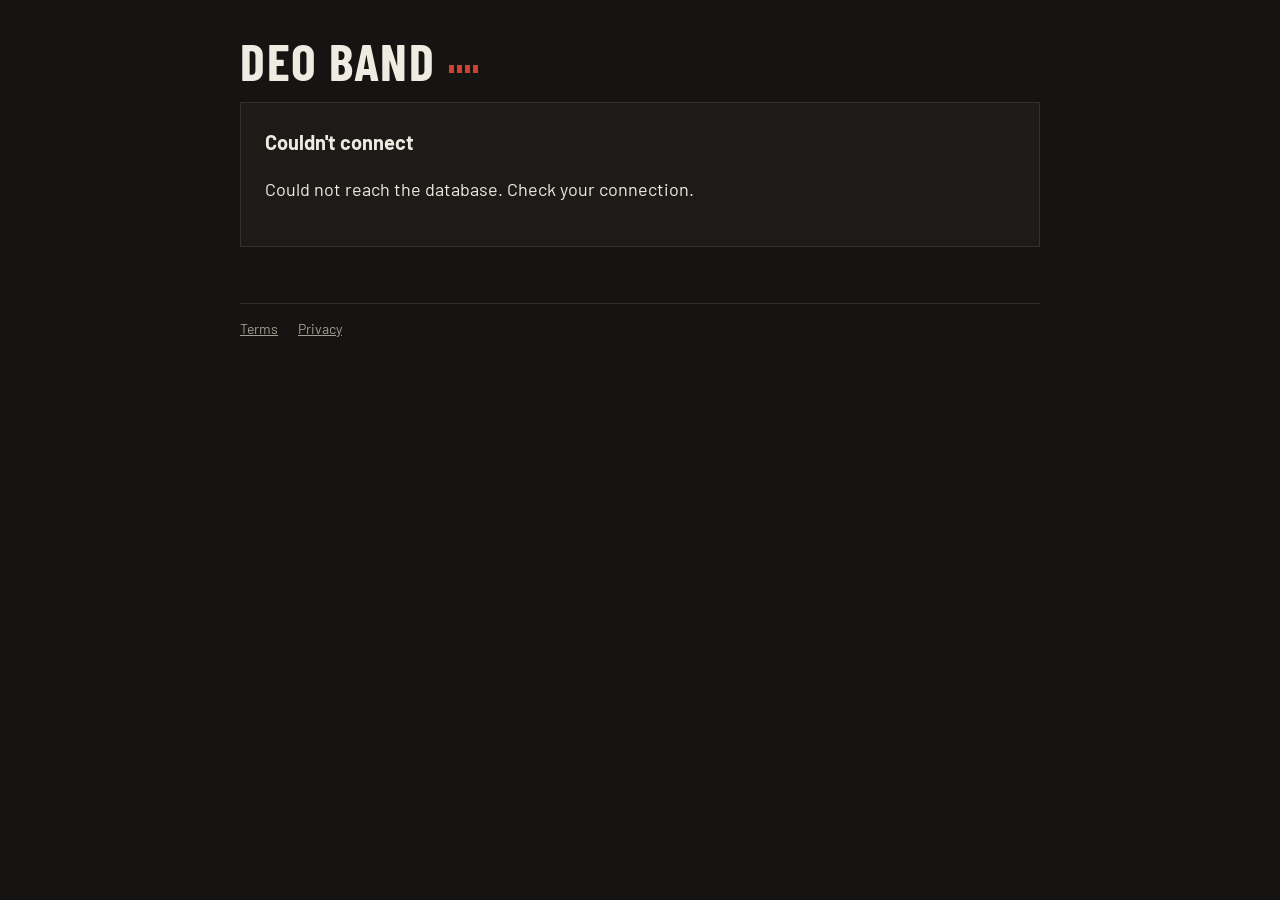
==== commit 9f81b725: "Add files via upload" ====
--- a/index.html
+++ b/index.html
@@ -1,130 +1,137 @@
 <!DOCTYPE html>
 <html lang="en"><head><meta charset="utf-8">
 <meta name="viewport" content="width=device-width, initial-scale=1, viewport-fit=cover">
-<meta name="theme-color" content="#121212">
+<meta name="theme-color" content="#151412">
 <link rel="manifest" href="manifest.webmanifest">
 <link rel="apple-touch-icon" href="icon-192.png">
+<link rel="preconnect" href="https://fonts.googleapis.com"><link rel="preconnect" href="https://fonts.gstatic.com" crossorigin>
+<link rel="stylesheet" href="https://fonts.googleapis.com/css2?family=Barlow+Condensed:wght@600;700&family=Barlow:wght@400;500;600;700&display=swap">
 <title>Deo Band</title>
 <script>(function(){var t='dark';try{t=localStorage.getItem('bandTheme')||'dark'}catch(e){}document.documentElement.setAttribute('data-theme',t)})()</script>
 <style>
-:root{color-scheme:dark;--bg:#121212;--card:#1E1E1E;--line:#2E2E2E;--ink:#F1F1F1;--mute:#A0A0A0;--acc:#E63946;--acc-h:#C71F2D;--acct:#E63946;--link:#ff6b77;--err:#ff6b77;--navbg:rgba(18,18,18,.92);--line-h:#444;--dim:#3a3a3a;--glow:0 0 28px rgba(230,57,70,.5);--spot:rgba(230,57,70,.28);--shadow:none;--hd:Impact,Haettenschweiler,'Arial Narrow Bold',sans-serif;box-sizing:border-box;padding-top:env(safe-area-inset-top,0px);padding-bottom:env(safe-area-inset-bottom,0px)}
-*{box-sizing:border-box}
-html{margin:0;min-height:100%;background:radial-gradient(900px 420px at 50% -140px,var(--spot),transparent 70%) no-repeat,var(--bg)}
-body{margin:0;background:none;color:var(--ink);font:16px/1.5 -apple-system,BlinkMacSystemFont,'Segoe UI',Roboto,Helvetica,Arial,sans-serif;min-height:100vh}
-#app{width:100%;max-width:1180px;margin:0 auto;padding:20px clamp(16px,4vw,44px) 70px}
-h1{display:flex;align-items:center;font:400 36px/1 var(--hd);text-transform:uppercase;letter-spacing:.05em;margin:0;text-shadow:var(--glow)}
-h2{font:400 21px/1.1 var(--hd);text-transform:uppercase;letter-spacing:.09em;margin:30px 0 12px}
-h2::before{content:'';display:inline-block;width:6px;height:18px;background:var(--acc);border-radius:2px;margin-right:10px;vertical-align:-2px}
+:root{color-scheme:dark;--bg:#151412;--card:#1D1B18;--line:#34312B;--ink:#EFEBE2;--mute:#A39E92;--acc:#D2402F;--acc-h:#B53020;--acct:#E8806F;--link:#E8806F;--err:#E5604F;--tint:rgba(210,64,47,.14);--on:#FBF8F1;--hd:'Barlow Condensed','Arial Narrow','Helvetica Neue',Arial,sans-serif;--bd:'Barlow','Helvetica Neue',Arial,sans-serif;box-sizing:border-box;padding-top:env(safe-area-inset-top,0px);padding-bottom:env(safe-area-inset-bottom,0px)}
+:root[data-theme="light"]{color-scheme:light;--bg:#E9E4D8;--card:#F3EFE5;--line:#CBC4B3;--ink:#1B1915;--mute:#625D52;--acc:#B3321F;--acc-h:#8F2616;--acct:#B3321F;--link:#9C2B1A;--err:#A4281A;--tint:rgba(179,50,31,.10)}
+@media (prefers-color-scheme:light){:root[data-theme="auto"]{color-scheme:light;--bg:#E9E4D8;--card:#F3EFE5;--line:#CBC4B3;--ink:#1B1915;--mute:#625D52;--acc:#B3321F;--acc-h:#8F2616;--acct:#B3321F;--link:#9C2B1A;--err:#A4281A;--tint:rgba(179,50,31,.10)}}
+*{box-sizing:border-box;border-radius:0}
+html{margin:0;min-height:100%;background:var(--bg)}
+body{margin:0;background:var(--bg);color:var(--ink);font:17px/1.55 var(--bd);min-height:100vh}
+#app{width:100%;max-width:880px;margin:0 auto;padding:22px clamp(16px,4vw,40px) 60px}
+a{color:var(--link)}
+h1{display:flex;align-items:center;font:700 40px/1 var(--hd);text-transform:uppercase;letter-spacing:.03em;margin:0}
+h2{font:700 26px/1.1 var(--hd);text-transform:uppercase;letter-spacing:.04em;margin:44px 0 14px;padding-top:12px;border-top:2px solid var(--ink)}
 .brand{display:flex;align-items:center;gap:14px;min-width:0}
-.logo{height:52px;width:auto;max-width:100px;object-fit:contain;border-radius:12px;border:1px solid var(--line)}
+.logo{height:52px;width:auto;max-width:100px;object-fit:contain;border:1px solid var(--line)}
 .logo.big{height:96px;max-width:170px;display:block;margin:8px 0 12px;background:var(--bg);padding:4px}
-.tag2{color:var(--mute);font-size:13px;letter-spacing:.06em;text-transform:uppercase;margin-top:4px}
-.sub{color:var(--mute);font-size:14px;margin:10px 0 16px}
-nav{position:sticky;top:env(safe-area-inset-top,0px);z-index:5;display:flex;gap:8px;overflow-x:auto;padding:10px 0;margin:6px 0 0;background:var(--navbg);-webkit-backdrop-filter:blur(8px);backdrop-filter:blur(8px)}
-nav button{flex:none;background:var(--card);border:1px solid var(--line);border-radius:99px;font:700 12px inherit;font-family:inherit;letter-spacing:.1em;text-transform:uppercase;color:var(--mute);padding:9px 15px;cursor:pointer}
-nav button.on{background:var(--acc);border-color:var(--acc);color:#fff;box-shadow:0 4px 16px rgba(230,57,70,.35)}
-.card{background:var(--card);border:1px solid var(--line);border-radius:14px;padding:16px;margin:0 0 12px;box-shadow:var(--shadow);transition:border-color .15s}
-.card:hover{border-color:var(--line-h)}
-.ev{display:flex;gap:14px;align-items:flex-start;border-left:3px solid var(--acc)}
-.chip{flex:none;width:58px;text-align:center;background:var(--acc);color:#fff;border-radius:10px;padding:7px 0 6px;font:700 11px/1.1 inherit;font-family:inherit;letter-spacing:.1em;text-transform:uppercase;box-shadow:0 4px 14px rgba(230,57,70,.3)}
-.chip b{display:block;font:400 29px/1.05 var(--hd);letter-spacing:0}
-.past{opacity:.5}.past .chip{background:var(--dim);box-shadow:none}.past.ev{border-left-color:var(--dim)}
+.tag2{color:var(--mute);font:600 13px var(--bd);letter-spacing:.1em;text-transform:uppercase;margin-top:4px}
+.sub{color:var(--mute);font-size:15px;margin:12px 0 4px}
+nav{position:sticky;top:env(safe-area-inset-top,0px);z-index:5;display:flex;gap:2px;overflow-x:auto;margin:10px 0 0;background:var(--bg);border-bottom:1px solid var(--line)}
+nav button{flex:none;background:none;border:0;border-bottom:3px solid transparent;margin-bottom:-1px;font:600 17px var(--hd);letter-spacing:.07em;text-transform:uppercase;color:var(--mute);padding:12px 14px 9px;cursor:pointer}
+nav button:hover{color:var(--ink)}
+nav button.on{color:var(--ink);border-bottom-color:var(--acc)}
+.card{background:var(--card);border:1px solid var(--line);padding:20px;margin:0 0 14px}
+.grid{display:block;border-top:1px solid var(--line)}
+.grid>.card{background:none;border:0;border-bottom:1px solid var(--line);padding:18px 0;margin:0}
+.ev{display:flex;gap:18px;align-items:flex-start}
+.chip{flex:none;width:64px;text-align:left;color:var(--mute);font:600 12px/1.25 var(--bd);letter-spacing:.12em;text-transform:uppercase}
+.chip b{display:block;font:700 42px/1 var(--hd);letter-spacing:0;color:var(--acct);margin:2px 0}
+.past{opacity:.55}.past .chip b{color:var(--mute)}
 .body{min-width:0;flex:1}
-.lbl{font:700 11px/1 inherit;font-family:inherit;letter-spacing:.14em;text-transform:uppercase;color:var(--mute);margin-bottom:6px}
-.note{background:var(--card);border:1px solid var(--line);border-left:4px solid var(--acc);border-radius:14px;padding:14px 16px;margin:16px 0 4px;white-space:pre-wrap}
-.note::before{content:'Pinned';display:block;font:700 11px/1 inherit;font-family:inherit;letter-spacing:.14em;text-transform:uppercase;color:var(--acct);margin-bottom:8px}
-.when{font-weight:700;font-size:17px}.mute{color:var(--mute);font-size:14px}
-.tag{font:700 10px/1 inherit;font-family:inherit;letter-spacing:.12em;background:var(--acc);color:#fff;border-radius:99px;padding:3px 8px;margin-left:8px;vertical-align:middle}
-button.b{font:700 14px inherit;font-family:inherit;letter-spacing:.08em;text-transform:uppercase;background:var(--acc);color:#fff;border:0;border-radius:10px;padding:13px 20px;cursor:pointer;box-shadow:0 4px 18px rgba(230,57,70,.3)}
-button.b:hover,button.b:active{background:var(--acc-h)}
-button.b.alt{background:none;color:var(--ink);border:1px solid var(--line);box-shadow:none}
-button.b.alt:hover{border-color:var(--acc);background:none}
-button.lnk{background:none;border:0;color:var(--acct);font:700 12px inherit;font-family:inherit;letter-spacing:.1em;text-transform:uppercase;cursor:pointer;padding:6px 0;margin-right:16px}
-button.lnk:hover{color:var(--link)}
-button.gear{vertical-align:middle;padding:6px 4px}.gear svg{width:22px;height:22px;display:block}button.gear.on{color:var(--link)}
-input,textarea{width:100%;font:16px inherit;font-family:inherit;background:var(--bg);color:var(--ink);border:1px solid var(--line);border-radius:10px;padding:12px;margin:4px 0 14px}
+.lbl{font:700 12px/1 var(--bd);letter-spacing:.14em;text-transform:uppercase;color:var(--mute);margin-bottom:8px}
+.note{background:var(--card);border:1px solid var(--ink);padding:16px 18px;margin:20px 0 4px;white-space:pre-wrap}
+.note::before{content:'Pinned';display:block;font:700 12px/1 var(--bd);letter-spacing:.14em;text-transform:uppercase;color:var(--acct);margin-bottom:8px}
+.when{font-weight:700;font-size:18px}.mute{color:var(--mute);font-size:15px}
+.tag{display:inline-block;font:700 11px/1 var(--bd);letter-spacing:.12em;background:var(--acc);color:var(--on);padding:4px 7px;margin-left:8px;vertical-align:middle}
+button.b{font:700 17px var(--hd);letter-spacing:.09em;text-transform:uppercase;background:var(--acc);color:var(--on);border:1px solid var(--acc);padding:11px 22px;cursor:pointer}
+button.b:hover,button.b:active{background:var(--acc-h);border-color:var(--acc-h)}
+button.b.alt{background:none;color:var(--ink);border:1px solid var(--mute)}
+button.b.alt:hover{border-color:var(--ink);background:none}
+button.lnk{background:none;border:0;color:var(--acct);font:600 16px var(--hd);letter-spacing:.07em;text-transform:uppercase;cursor:pointer;padding:6px 0;margin-right:18px}
+button.lnk:hover{text-decoration:underline;text-underline-offset:3px}
+button.gear{vertical-align:middle;padding:6px 4px;color:var(--ink)}.gear svg{width:24px;height:24px;display:block}button.gear.on{color:var(--acct)}
+input,textarea{width:100%;font:17px var(--bd);background:var(--bg);color:var(--ink);border:1px solid var(--line);padding:12px;margin:4px 0 14px}
 input[type=file]{border:0;padding:4px 0;background:none}
-.pw{position:relative}.pw input{padding-right:48px}
-.eye{position:absolute;right:4px;top:50%;transform:translateY(-50%);width:40px;height:40px;display:flex;align-items:center;justify-content:center;background:none;border:0;border-radius:8px;color:var(--mute);cursor:pointer;padding:0}
-.eye:hover{color:var(--ink)}.eye:focus-visible{outline:2px solid var(--acc)}
-.eye svg{width:22px;height:22px;display:block}.eye .off{display:none}.eye.on .off{display:block}.eye.on .on{display:none}
+input[type=checkbox]{padding:0;height:18px;accent-color:var(--acc)}
+.pw{position:relative}.pw input{padding-right:50px}
+.eye{position:absolute;right:2px;top:50%;transform:translateY(-50%);width:42px;height:42px;display:flex;align-items:center;justify-content:center;background:none;border:0;color:var(--mute);cursor:pointer;padding:0}
+.eye:hover{color:var(--ink)}
+.eye svg{width:24px;height:24px;display:block}.eye .off{display:none}.eye.on .off{display:block}.eye.on .on{display:none}
 textarea{min-height:130px}
-input:focus,textarea:focus{outline:none;border-color:var(--acc);box-shadow:0 0 0 3px rgba(230,57,70,.28)}
-label{font:700 11px/1 inherit;font-family:inherit;letter-spacing:.12em;text-transform:uppercase;color:var(--mute);display:block}
+input:focus,textarea:focus,select:focus{outline:2px solid var(--acc);outline-offset:0;border-color:var(--acc)}
+button:focus-visible,a:focus-visible{outline:2px solid var(--acc);outline-offset:2px}
+label{font:700 12px/1 var(--bd);letter-spacing:.12em;text-transform:uppercase;color:var(--mute);display:block}
+code{font:600 16px var(--bd);color:var(--acct);overflow-wrap:anywhere}
 .row{display:flex;gap:12px}.row>div{flex:1;min-width:0}
 ol.set{counter-reset:n;list-style:none;margin:12px 0 0;padding:0}
-ol.set li{counter-increment:n;display:flex;align-items:baseline;gap:14px;padding:11px 0;border-bottom:1px dashed var(--line);font-size:19px;font-weight:600}
+ol.set li{counter-increment:n;display:flex;align-items:flex-start;gap:14px;padding:11px 0;border-bottom:1px solid var(--line);font-size:19px;font-weight:600}
 ol.set li:last-child{border:0}
-ol.set li{align-items:flex-start}ol.set li::before{padding-top:2px}
+ol.set li::before{content:counter(n,decimal-leading-zero);font:700 26px/1 var(--hd);color:var(--acct);min-width:36px;padding-top:2px}
 .sg{flex:1;min-width:0}.sn{overflow-wrap:anywhere}
 .pc{display:flex;flex-wrap:wrap;gap:6px;margin:8px 0 4px}
-.pp{display:inline-flex;align-items:center;gap:6px;max-width:100%;background:var(--bg);border:1px solid var(--line);border-radius:99px;padding:4px 6px 4px 12px;font-size:13px;font-weight:400;line-height:1.3}
+.pp{display:inline-flex;align-items:center;gap:6px;max-width:100%;background:none;border:1px solid var(--line);padding:3px 6px 3px 10px;font-size:14px;font-weight:400;line-height:1.3}
 .pp b{font-weight:700}.pp i{font-style:normal;color:var(--mute);overflow-wrap:anywhere}
-.pp.me{border-color:var(--acc);background:rgba(230,57,70,.12)}.pp.me b{color:var(--acct)}
-.pp:not(:has(.px)){padding-right:12px}
-.px{background:none;border:0;color:var(--mute);font-size:18px;line-height:1;width:24px;height:24px;border-radius:50%;cursor:pointer;padding:0}
+.pp.me{border-color:var(--acc);background:var(--tint)}.pp.me b{color:var(--acct)}
+.pp:not(:has(.px)){padding-right:10px}
+.px{background:none;border:0;color:var(--mute);font-size:18px;line-height:1;width:24px;height:24px;cursor:pointer;padding:0}
 .px:hover{color:var(--ink);background:var(--line)}
 .padd{display:flex;flex-wrap:wrap;gap:8px;margin:8px 0 6px;font-weight:400}
-.padd select,.padd input{margin:0;flex:1 1 140px;min-width:0;font-size:15px;padding:10px}
-.padd button.b{flex:0 0 auto;padding:10px 18px;font-size:13px}
-
-ol.set li::before{content:counter(n,decimal-leading-zero);font:400 23px/1 var(--hd);color:var(--acct);min-width:34px}
+.padd select,.padd input{margin:0;flex:1 1 140px;min-width:0;font-size:16px;padding:10px}
+.padd button.b{flex:0 0 auto;padding:10px 18px;font-size:16px}
 .err{color:var(--err);font-weight:600;margin:2px 0 14px}
-.ok{font-weight:600;margin:2px 0 14px;padding:10px 12px;border:1px solid var(--acc);border-radius:10px;background:rgba(230,57,70,.1)}
-.top{display:flex;justify-content:space-between;align-items:center;gap:8px}
-.pulse{display:inline-block;width:8px;height:8px;border-radius:50%;background:var(--acc);margin-right:8px;animation:pl 1.8s infinite}
-@keyframes pl{0%{box-shadow:0 0 0 0 rgba(230,57,70,.7)}100%{box-shadow:0 0 0 10px rgba(230,57,70,0)}}
+.ok{font-weight:600;margin:2px 0 14px;padding:10px 12px;border:1px solid var(--acc);background:var(--tint)}
+.top{display:flex;justify-content:space-between;align-items:center;flex-wrap:wrap;gap:8px 16px}
 .eq{display:inline-flex;gap:3px;align-items:flex-end;height:26px;margin-left:14px}
-.eq i{width:5px;background:var(--acc);border-radius:2px;height:8px;animation:eq 1.1s ease-in-out infinite}
+.eq i{width:5px;background:var(--acc);height:8px;animation:eq 1.1s ease-in-out infinite}
 .eq i:nth-child(2){animation-delay:.25s}.eq i:nth-child(3){animation-delay:.5s}.eq i:nth-child(4){animation-delay:.15s}
 @keyframes eq{0%,100%{height:6px}50%{height:26px}}
-@media (prefers-reduced-motion:reduce){.pulse,.eq i{animation:none}.eq i{height:16px}}
-.grid{display:grid;grid-template-columns:repeat(auto-fill,minmax(min(100%,340px),1fr));gap:14px;align-items:start}
-.grid>.card{margin:0}
+.sk{display:block;background:var(--line);height:14px;margin:10px 0;animation:skp 1.6s ease-in-out infinite}
+.skr{display:flex;gap:18px;padding:18px 0;border-bottom:1px solid var(--line)}
+@keyframes skp{50%{opacity:.45}}
+@media (prefers-reduced-motion:reduce){.eq i,.sk{animation:none}.eq i{height:16px}}
 .narrow{max-width:480px;margin:0 auto}
 .card:has(input),.card:has(textarea){max-width:640px}
 .grid>.card:has(input){max-width:none}
+.foot{margin-top:56px;padding-top:14px;border-top:1px solid var(--line);display:flex;gap:20px;font-size:14px}
+.foot a{color:var(--mute)}.foot a:hover{color:var(--ink)}
 @media (min-width:760px){
 body{font-size:18px}
 #app{padding-top:34px}
-h1{font-size:46px}.logo{height:64px;max-width:130px}
-h2{font-size:24px;margin-top:36px}
-nav{gap:10px}nav button{font-size:13px;padding:11px 20px}
-.chip{width:68px}.chip b{font-size:33px}
-.when{font-size:19px}
+h1{font-size:52px}.logo{height:64px;max-width:130px}
+h2{font-size:30px;margin-top:52px}
+nav button{font-size:19px;padding:13px 18px 10px}
+.chip{width:76px}.chip b{font-size:48px}
+.when{font-size:20px}
 ol.set li{font-size:22px}
-.card{padding:20px}
+.card{padding:24px}
 .note{font-size:19px}
-button.b{font-size:15px;padding:14px 24px}
-}
-.chat{display:grid;grid-template-columns:1fr;gap:12px;margin-top:12px}
-.chans{display:flex;gap:8px;overflow-x:auto;padding-bottom:4px}
-.chb{flex:none;background:var(--card);border:1px solid var(--line);border-radius:10px;color:var(--ink);font:600 14px inherit;font-family:inherit;padding:10px 13px;cursor:pointer;text-align:left;white-space:nowrap}
-.chb.on{border-color:var(--acc);box-shadow:0 0 0 1px var(--acc)}
-.dot{font-style:normal;background:var(--acc);color:#fff;border-radius:99px;font-size:11px;padding:1px 7px;margin-left:8px}
-.pane{background:var(--card);border:1px solid var(--line);border-radius:14px;display:flex;flex-direction:column;min-width:0}
-.phead{padding:12px 16px;border-bottom:1px solid var(--line);font:400 20px var(--hd);text-transform:uppercase;letter-spacing:.08em}
-.phead .mute{font:400 12px inherit;font-family:inherit;letter-spacing:0;text-transform:none;margin-left:8px}
+}
+.chat{display:grid;grid-template-columns:1fr;gap:14px;margin-top:14px}
+.chans{display:flex;gap:6px;overflow-x:auto;padding-bottom:4px}
+.chb{flex:none;background:none;border:1px solid var(--line);color:var(--ink);font:600 15px var(--bd);padding:10px 13px;cursor:pointer;text-align:left;white-space:nowrap}
+.chb:hover{border-color:var(--ink)}
+.chb.on{background:var(--ink);color:var(--bg);border-color:var(--ink)}
+.dot{font-style:normal;background:var(--acc);color:var(--on);font:700 11px var(--bd);padding:2px 6px;margin-left:8px}
+.pane{background:var(--card);border:1px solid var(--line);display:flex;flex-direction:column;min-width:0}
+.phead{padding:12px 16px;border-bottom:1px solid var(--line);font:700 22px var(--hd);text-transform:uppercase;letter-spacing:.06em}
+.phead .mute{font:400 13px var(--bd);letter-spacing:0;text-transform:none;margin-left:10px}
 .msgs{height:min(56vh,520px);overflow-y:auto;padding:14px;-webkit-overflow-scrolling:touch}
-.msg{margin:0 0 16px}.msg.mine{border-left:3px solid var(--acc);padding-left:10px}
-.mh{font-size:13px}.mh b{font-size:15px}
+.msg{margin:0 0 14px}.msg.mine{background:var(--tint);padding:8px 10px}
+.mh{font-size:14px}.mh b{font-size:16px}
 .mb{white-space:pre-wrap;overflow-wrap:anywhere;margin-top:2px}.mb a{color:var(--link)}
-.quote{border-left:3px solid var(--line);padding:2px 10px;margin:4px 0;color:var(--mute);font-size:13px}
+.quote{border:1px solid var(--line);padding:4px 10px;margin:6px 0;color:var(--mute);font-size:14px}
 .rx{display:flex;flex-wrap:wrap;gap:6px;margin-top:6px}
-.rxb{background:var(--bg);border:1px solid var(--line);border-radius:99px;color:var(--ink);font-size:14px;padding:2px 10px;cursor:pointer}
-.rxb.on{border-color:var(--acc);background:rgba(230,57,70,.15)}
-.ma button.lnk{font-size:11px;margin-right:12px;padding:5px 0}
-.pins{background:rgba(230,57,70,.1);border:1px solid var(--acc);border-radius:10px;padding:8px 12px;margin-bottom:14px;font-size:14px}
+.rxb{background:none;border:1px solid var(--line);color:var(--ink);font:500 13px var(--bd);padding:3px 10px;cursor:pointer}
+.rxb:hover{border-color:var(--ink)}
+.rxb.on{border-color:var(--acc);background:var(--tint)}
+.ma button.lnk{font-size:14px;margin-right:14px;padding:5px 0}
+.pins{background:var(--tint);border:1px solid var(--acc);padding:8px 12px;margin-bottom:14px;font-size:15px}
 .comp{display:flex;gap:10px;padding:12px;border-top:1px solid var(--line);align-items:flex-end}
 .comp textarea{margin:0;min-height:48px;flex:1}
-#cban{display:none;justify-content:space-between;gap:10px;padding:8px 14px;border-top:1px solid var(--line);font-size:13px;color:var(--mute)}
+#cban{display:none;justify-content:space-between;gap:10px;padding:8px 14px;border-top:1px solid var(--line);font-size:14px;color:var(--mute)}
 #cerr{padding:0 14px}
-select{width:100%;font:16px inherit;font-family:inherit;background:var(--bg);color:var(--ink);border:1px solid var(--line);border-radius:10px;padding:12px;margin:4px 0 14px}
-@media (min-width:760px){.chat{grid-template-columns:240px 1fr}.chans{flex-direction:column;overflow:visible}.chb{width:100%}.msgs{height:min(62vh,660px)}}
-:root[data-theme="light"]{color-scheme:light;--bg:#F4F4F5;--card:#FFFFFF;--line:#E4E4E7;--ink:#18181B;--mute:#6B7280;--acct:#C71F2D;--link:#C71F2D;--err:#B91C1C;--navbg:rgba(244,244,245,.92);--line-h:#C9C9CF;--dim:#C9C9CF;--glow:none;--spot:rgba(230,57,70,.10);--shadow:0 1px 3px rgba(0,0,0,.07)}
-@media (prefers-color-scheme:light){:root[data-theme="auto"]{color-scheme:light;--bg:#F4F4F5;--card:#FFFFFF;--line:#E4E4E7;--ink:#18181B;--mute:#6B7280;--acct:#C71F2D;--link:#C71F2D;--err:#B91C1C;--navbg:rgba(244,244,245,.92);--line-h:#C9C9CF;--dim:#C9C9CF;--glow:none;--spot:rgba(230,57,70,.10);--shadow:0 1px 3px rgba(0,0,0,.07)}}
+select{width:100%;font:17px var(--bd);background:var(--bg);color:var(--ink);border:1px solid var(--line);padding:12px;margin:4px 0 14px}
+@media (min-width:760px){.chat{grid-template-columns:230px 1fr}.chans{flex-direction:column;overflow:visible}.chb{width:100%}.msgs{height:min(62vh,660px)}}
 </style></head>
-<body><div id="app"><h1>Loading…</h1></div>
+<body><div id="app"><div aria-busy="true" aria-label="Loading"><span class="sk" style="width:240px;max-width:60%;height:40px"></span><span class="sk" style="width:120px;height:12px;margin-bottom:28px"></span><div class="skr"><span class="sk" style="width:64px;height:48px;margin:0"></span><div style="flex:1"><span class="sk" style="width:38%;margin-top:0"></span><span class="sk" style="width:72%"></span></div></div><div class="skr"><span class="sk" style="width:64px;height:48px;margin:0"></span><div style="flex:1"><span class="sk" style="width:38%;margin-top:0"></span><span class="sk" style="width:72%"></span></div></div><div class="skr"><span class="sk" style="width:64px;height:48px;margin:0"></span><div style="flex:1"><span class="sk" style="width:38%;margin-top:0"></span><span class="sk" style="width:72%"></span></div></div><div class="skr"><span class="sk" style="width:64px;height:48px;margin:0"></span><div style="flex:1"><span class="sk" style="width:38%;margin-top:0"></span><span class="sk" style="width:72%"></span></div></div></div></div>
 <script>window.addEventListener('error',function(e){var d=document.getElementById('app');d.innerHTML='<h1>Something broke</h1><p>'+String(e.message).replace(/</g,'&lt;')+'</p><p>Your browser may be too old. Send this message to the admin.</p>'});</script>
 <script>
 const SUPABASE_URL = 'https://amxvngubbsuizstdvfnz.supabase.co';
@@ -142,7 +149,7 @@
 function applyTheme(t){
   document.documentElement.setAttribute('data-theme',t);
   const light=t==='light'||(t==='auto'&&window.matchMedia&&matchMedia('(prefers-color-scheme: light)').matches),m=document.querySelector('meta[name="theme-color"]');
-  if(m)m.content=light?'#F4F4F5':'#121212';
+  if(m)m.content=light?'#E9E4D8':'#151412';
   document.querySelectorAll('[data-a="theme"]').forEach(b=>{b.textContent=THL[t]});
 }
 const themeBtn=()=>`<button class="lnk" data-a="theme">${THL[getTheme()]}</button>`;
@@ -181,13 +188,16 @@
   if(b.logo&&/^data:image\//.test(b.logo))['icon','apple-touch-icon'].forEach(r=>{let l=document.querySelector('link[rel="'+r+'"]');if(!l){l=document.createElement('link');l.rel=r;document.head.appendChild(l)}l.href=b.logo});
 }
 const EQ='<span class="eq"><i></i><i></i><i></i><i></i></span>';
+function skRow(){return '<div class="skr"><span class="sk" style="width:64px;height:48px;margin:0"></span><div style="flex:1"><span class="sk" style="width:38%;margin-top:0"></span><span class="sk" style="width:72%"></span></div></div>'}
+function skel(n){return '<div aria-busy="true" aria-label="Loading"><span class="sk" style="width:240px;max-width:60%;height:40px"></span><span class="sk" style="width:120px;height:12px;margin-bottom:28px"></span>'+skRow().repeat(n||4)+'</div>'}
+function foot(){return '<footer class="foot"><a href="terms.html">Terms</a><a href="privacy.html">Privacy</a></footer>'}
 const brandHead=hero=>{const b=curBrand();return`<div class="brand">${b.logo&&/^data:image\//.test(b.logo)?`<img class="logo" src="${b.logo}" alt="">`:''}<div><h1>${esc(b.band_name||'Deo Band')}${hero?EQ:''}</h1>${b.tagline?`<div class="tag2">${esc(b.tagline)}</div>`:''}</div></div>`};
 
 const today=()=>new Date().toLocaleDateString('en-CA');
 const MP='[Meeting] ',isM=x=>(x.title||'').indexOf(MP)===0,tt=x=>isM(x)?x.title.slice(MP.length):(x.title||'');
 const byDate=(a,b)=>((a.day||'')+(a.at||'')).localeCompare((b.day||'')+(b.at||''));
 const chip=d=>{const x=new Date(d+'T00:00');if(isNaN(x))return'';return`<div class="chip">${x.toLocaleDateString(undefined,{weekday:'short'})}<b>${x.getDate()}</b>${x.toLocaleDateString(undefined,{month:'short'})}</div>`};
-const EYE='<svg class="on" viewBox="0 0 24 24" fill="none" stroke="currentColor" stroke-width="2" stroke-linecap="round" stroke-linejoin="round"><path d="M1 12s4-8 11-8 11 8 11 8-4 8-11 8-11-8-11-8z"/><circle cx="12" cy="12" r="3"/></svg><svg class="off" viewBox="0 0 24 24" fill="none" stroke="currentColor" stroke-width="2" stroke-linecap="round" stroke-linejoin="round"><path d="M17.94 17.94A10.07 10.07 0 0 1 12 20c-7 0-11-8-11-8a18.45 18.45 0 0 1 5.06-5.94M9.9 4.24A9.12 9.12 0 0 1 12 4c7 0 11 8 11 8a18.5 18.5 0 0 1-2.16 3.19m-6.72-1.07a3 3 0 1 1-4.24-4.24"/><line x1="1" y1="1" x2="23" y2="23"/></svg>';
+const EYE='<svg class="on" viewBox="0 0 24 24" aria-hidden="true"><path fill="none" stroke="currentColor" stroke-width="2" stroke-linejoin="miter" d="M1.5 12 12 5l10.5 7L12 19z"/><path fill="currentColor" d="M9.5 9.5h5v5h-5z"/></svg><svg class="off" viewBox="0 0 24 24" aria-hidden="true"><path fill="none" stroke="currentColor" stroke-width="2" stroke-linejoin="miter" d="M1.5 12 12 5l10.5 7L12 19z"/><path fill="currentColor" d="M9.5 9.5h5v5h-5zM2.6 4 4 2.6l17.4 17.4L20 21.4z"/></svg>';
 const field=(id,l,t,ac,eye)=>{const i=`<input id="${id}" type="${t||'text'}" autocomplete="${ac||'off'}" ${ac==='username'?'autocapitalize="none" autocorrect="off" spellcheck="false"':''}>`;return`<label for="${id}">${l}</label>`+(eye?`<div class="pw">${i}<button type="button" class="eye" data-eye="${id}" aria-label="Show password" title="Show password">${EYE}</button></div>`:i)};
 const msgs=(sc)=>((S.sc||'')!==(sc||'')?'':(S.ok?`<div class="ok">${esc(S.ok)}</div>`:'')+(S.err?`<div class="err">${esc(S.err)}</div>`:''));
 
@@ -196,13 +206,13 @@
   if(keep&&a&&/INPUT|TEXTAREA/.test(a.tagName)&&app.contains(a))return;
   const ins=()=>[...app.querySelectorAll('input,textarea')].filter(i=>i.id&&i.type!=='file');
   const vals={};ins().forEach(i=>{vals[i.id]=i.value});
-  theme();draw(app);
+  theme();draw(app);if(S.booted)(app.querySelector('.narrow')||app).insertAdjacentHTML('beforeend',foot());
   ins().forEach(i=>{if(keep&&vals[i.id]!=null)i.value=vals[i.id]});
   if(!keep){const d=S.draft||{};const f=Object.assign({o_note:S.meta.notice||'',t_band:d.band,t_tag:d.tagline},S.fill||{});S.fill=null;for(const k in f)if($(k)&&f[k]!=null)$(k).value=f[k]}
   afterRender();
 }
 function draw(app){
-  if(!S.booted)return app.innerHTML='<h1>Loading…</h1>';
+  if(!S.booted)return app.innerHTML=skel(4);
   if(S.fatal)return app.innerHTML=`${brandHead(true)}<div class="card" style="margin-top:16px"><div class="when">Couldn't connect</div><p>${esc(S.fatal)}</p></div>`;
   if(S.setup)return app.innerHTML=`<div class="narrow">${brandHead(true)}<p class="sub">First time here. Make the first admin account (that's you).</p>
   <div class="card">${field('s_name','Your name')}${field('s_role','Instrument / role')}${field('s_user','Choose a username','text','username')}${field('s_pw','Choose a password (8+ characters)','password','new-password',1)}${msgs()}<button class="b" data-a="setup">Create & enter</button></div><p class="mute">${themeBtn()}</p></div>`;
@@ -212,23 +222,23 @@
 function authView(){
   if(S.mode==='signup')return`${brandHead(true)}<p class="sub">Request an account. An admin has to approve you before you can log in.</p>
   <div class="card">${field('g_name','Your name')}${field('g_role','Instrument / role')}${field('g_user','Choose a username','text','username')}${field('g_pw','Choose a password (8+ characters)','password','new-password',1)}${field('g_pw2','Type the password again','password','new-password',1)}${msgs()}
-  <button class="b" data-a="signup">Send request</button> <button class="b alt" data-a="mode" data-id="login">Back</button></div>`;
+  <button class="b" data-a="signup">Send request</button> <button class="b alt" data-a="mode" data-id="login">Back</button><p class="mute" style="margin:16px 0 0">By sending a request you agree to the <a href="terms.html">Terms</a> and the <a href="privacy.html">Privacy Policy</a>.</p></div>`;
   return`${brandHead(true)}<p class="sub">Log in</p><div class="card">${field('u_user','Username','text','username')}${field('u_pw','Password','password','current-password')}${msgs()}
   <button class="b" data-a="login">Log in</button></div><p class="mute">New here? <button class="lnk" data-a="mode" data-id="signup">Request an account</button></p>`;
 }
 function shell(body){
   const t=[['overview','Overview'],['chat','Chat'],['rehearsals','Rehearsals'],['events','Events'],['meetings','Meetings'],['attendance','Attendance'],['setlists','Setlists'],['members','Band']];
   const n=adm()&&S.pending.length?` (${S.pending.length})`:'';
-  return`<div class="top">${brandHead()}<div style="white-space:nowrap"><button class="lnk gear${S.tab==='settings'?' on':''}" data-a="tab" data-id="settings" aria-label="Settings" title="Settings"><svg viewBox="0 0 24 24" fill="none" stroke="currentColor" stroke-width="2" stroke-linecap="round" stroke-linejoin="round"><circle cx="12" cy="12" r="3"/><path d="M19.4 15a1.65 1.65 0 0 0 .33 1.82l.06.06a2 2 0 1 1-2.83 2.83l-.06-.06a1.65 1.65 0 0 0-1.82-.33 1.65 1.65 0 0 0-1 1.51V21a2 2 0 1 1-4 0v-.09a1.65 1.65 0 0 0-1-1.51 1.65 1.65 0 0 0-1.82.33l-.06.06a2 2 0 1 1-2.83-2.83l.06-.06a1.65 1.65 0 0 0 .33-1.82 1.65 1.65 0 0 0-1.51-1H3a2 2 0 1 1 0-4h.09a1.65 1.65 0 0 0 1.51-1 1.65 1.65 0 0 0-.33-1.82l-.06-.06a2 2 0 1 1 2.83-2.83l.06.06a1.65 1.65 0 0 0 1.82.33h0a1.65 1.65 0 0 0 1-1.51V3a2 2 0 1 1 4 0v.09a1.65 1.65 0 0 0 1 1.51h0a1.65 1.65 0 0 0 1.82-.33l.06-.06a2 2 0 1 1 2.83 2.83l-.06.06a1.65 1.65 0 0 0-.33 1.82v0a1.65 1.65 0 0 0 1.51 1H21a2 2 0 1 1 0 4h-.09a1.65 1.65 0 0 0-1.51 1z"/></svg></button>${themeBtn()}<button class="lnk" data-a="logout" style="margin-right:0">Log out</button></div></div>
+  return`<div class="top">${brandHead()}<div style="white-space:nowrap"><button class="lnk gear${S.tab==='settings'?' on':''}" data-a="tab" data-id="settings" aria-label="Settings" title="Settings"><svg viewBox="0 0 24 24" aria-hidden="true"><path fill="currentColor" d="M3 5h18v2H3zM3 11h18v2H3zM3 17h18v2H3z"/><path fill="currentColor" d="M7 3h4v6H7zM14 9h4v6h-4zM6 15h4v6H6z"/></svg></button>${themeBtn()}<button class="lnk" data-a="logout" style="margin-right:0">Log out</button></div></div>
   <div class="sub">${esc(S.me.name)} · ${esc(S.me.role)}${adm()?'<span class="tag">ADMIN</span>':''}</div>
-  <nav>${t.map(([k,l])=>`<button data-a="tab" data-id="${k}" class="${S.tab===k?'on':''}">${l}${k==='members'?n:''}${k==='chat'&&unreadTotal()?' ('+unreadTotal()+')':''}</button>`).join('')}<button data-a="games">Games</button><button data-a="visuals">Visuals ↗</button></nav>${body}`}
+  <nav>${t.map(([k,l])=>`<button data-a="tab" data-id="${k}" class="${S.tab===k?'on':''}">${l}${k==='members'?n:''}${k==='chat'&&unreadTotal()?' ('+unreadTotal()+')':''}</button>`).join('')}<button data-a="visuals">Visuals</button></nav>${body}`}
 
 function overview(){
   const t=today(),nr=[...S.r].filter(x=>x.day>=t).sort(byDate)[0],ne=[...S.e].filter(x=>x.day>=t&&!isM(x)).sort(byDate)[0],nmt=[...S.e].filter(x=>x.day>=t&&isM(x)).sort(byDate)[0],ls=S.s[S.s.length-1];
-  const item=(h,x,line)=>`<div class="card ev">${x?chip(x.day):''}<div class="body"><div class="lbl">${h}</div>${x?`<div class="when">${x.at?esc(x.at):'Time TBC'}</div><div>${esc(line(x))}</div>`:'<div class="mute">Nothing booked.</div>'}</div></div>`;
+  const item=(h,x,line)=>`<div class="card ev">${x?chip(x.day):'<div class="chip"></div>'}<div class="body"><div class="lbl">${h}</div>${x?`<div class="when">${x.at?esc(x.at):'Time TBC'}</div><div>${esc(line(x))}</div>`:'<div class="mute">Nothing booked.</div>'}</div></div>`;
   return`${S.meta.notice?`<div class="note">${esc(S.meta.notice)}</div>`:''}
-  <h2>Coming up</h2><div class="grid">${item('<span class="pulse"></span>Next rehearsal',nr,x=>x.place||'')}${item('<span class="pulse"></span>Next event',ne,x=>x.title+(x.place?' @ '+x.place:''))}${item('<span class="pulse"></span>Next meeting',nmt,x=>tt(x)+(x.place?' @ '+x.place:''))}
-  <div class="card"><div class="lbl">Setlists</div><div>${S.s.length?S.s.length+' saved'+(ls?` · latest: ${esc(ls.name)}`:''):'None yet.'}</div></div></div>
+  <h2>Coming up</h2><div class="grid">${item('Next rehearsal',nr,x=>x.place||'')}${item('Next event',ne,x=>x.title+(x.place?' @ '+x.place:''))}${item('Next meeting',nmt,x=>tt(x)+(x.place?' @ '+x.place:''))}
+  <div class="card ev"><div class="chip"></div><div class="body"><div class="lbl">Setlists</div><div>${S.s.length?S.s.length+' saved'+(ls?` · latest: ${esc(ls.name)}`:''):'None yet.'}</div></div></div></div>
   ${adm()?`<h2>Pinned note</h2><div class="card"><label for="o_note">Shown at the top of the overview for everyone</label><textarea id="o_note"></textarea>${msgs()}<button class="b" data-a="notice">Save note</button></div>`:''}`}
 
 function listView(kind){
@@ -275,7 +285,8 @@
 
 
 // ===== chat =====
-const EMO=['👍','❤️','😂','🔥','🎸','🙌'];
+const RX=[['\u{1F44D}','Agree'],['\u2764\uFE0F','Love'],['\u{1F602}','Funny'],['\u{1F525}','Fire'],['\u{1F3B8}','Riff'],['\u{1F64C}','Cheers']];
+const EMO=RX.map(r=>r[0]),rxLbl=e=>(RX.find(r=>r[0]===e)||[0,e])[1];
 const kindLbl={normal:'Everyone can post',announce:'Only admins post',admin:'Admins only'};
 const unreadTotal=()=>S.chat.chs.reduce((n,c)=>n+(c.unread||0),0);
 const fmt=ts=>{const d=new Date(ts),t=d.toLocaleTimeString([],{hour:'numeric',minute:'2-digit'});return d.toDateString()===new Date().toDateString()?t:d.toLocaleDateString(undefined,{weekday:'short',day:'numeric',month:'short'})+' '+t};
@@ -299,22 +310,22 @@
 }
 function chatView(){
   const c=S.chat,ch=curCh();
-  if(!c.chs.length)return`<h2>Chat</h2><div class="card">${c.tried?'Chat isn\'t set up yet. Run chat-setup.sql in Supabase.'+(c.chErr?'<div class="mute">'+esc(c.chErr)+'</div>':''):'Loading…'}</div>`;
+  if(!c.chs.length)return`<h2>Chat</h2><div class="card">${c.tried?'Chat isn\'t set up yet. Run chat-setup.sql in Supabase.'+(c.chErr?'<div class="mute">'+esc(c.chErr)+'</div>':''):skRow()+skRow()+skRow()}</div>`;
   return`<div class="chat"><div id="chans" class="chans"></div><div class="pane"><div class="phead"># ${esc(ch?ch.name:'')}<span class="mute">${ch?kindLbl[ch.kind]:''}</span></div><div id="msgs" class="msgs"></div><div id="cerr" class="err"></div><div id="cban"></div>
   ${canPost()?`<div class="comp"><textarea id="c_msg" placeholder="Message…" rows="2"></textarea><button class="b" data-a="c_send">Send</button></div>`:'<div class="mute" style="padding:0 16px 14px">Only admins can post in this channel.</div>'}</div></div>`;
 }
 function drawChans(){const el=$('chans');if(!el)return;el.innerHTML=S.chat.chs.map(c=>`<button class="chb ${c.id===S.chat.cur?'on':''}" data-a="c_chan" data-id="${c.id}"># ${esc(c.name)}${c.unread?`<i class="dot">${c.unread>99?'99+':c.unread}</i>`:''}</button>`).join('')}
 function msgHtml(m){
   const c=S.chat,mine=m.member_id===S.me.id;
-  const rx=Object.keys(m.reactions||{}).map(e=>{const ids=m.reactions[e];return`<button class="rxb ${ids.indexOf(S.me.id)>=0?'on':''}" data-a="c_react" data-id="${m.id}" data-k="${e}">${e} ${ids.length}</button>`}).join('');
-  return`<div class="msg ${mine?'mine':''}"><div class="mh"><b>${esc(m.author)}</b> <span class="mute">${esc(m.role)} · ${fmt(m.created_at)}${m.edited_at?' · edited':''}</span>${m.pinned?' 📌':''}</div>
+  const rx=Object.keys(m.reactions||{}).map(e=>{const ids=m.reactions[e];return`<button class="rxb ${ids.indexOf(S.me.id)>=0?'on':''}" data-a="c_react" data-id="${m.id}" data-k="${e}">${esc(rxLbl(e))} ${ids.length}</button>`}).join('');
+  return`<div class="msg ${mine?'mine':''}"><div class="mh"><b>${esc(m.author)}</b> <span class="mute">${esc(m.role)} · ${fmt(m.created_at)}${m.edited_at?' · edited':''}</span>${m.pinned?' <span class="tag">PINNED</span>':''}</div>
   ${m.reply?`<div class="quote"><b>${esc(m.reply.author)}</b> ${esc(m.reply.body)}</div>`:''}<div class="mb">${linkify(m.body)}</div>
-  ${rx?`<div class="rx">${rx}</div>`:''}${c.pick===m.id?`<div class="rx">${EMO.map(e=>`<button class="rxb" data-a="c_react" data-id="${m.id}" data-k="${e}">${e}</button>`).join('')}</div>`:''}
+  ${rx?`<div class="rx">${rx}</div>`:''}${c.pick===m.id?`<div class="rx">${EMO.map(e=>`<button class="rxb" data-a="c_react" data-id="${m.id}" data-k="${e}">${esc(rxLbl(e))}</button>`).join('')}</div>`:''}
   <div class="ma">${canPost()?`<button class="lnk" data-a="c_reply" data-id="${m.id}">Reply</button>`:''}<button class="lnk" data-a="c_pick" data-id="${m.id}">React</button>${mine&&canPost()?`<button class="lnk" data-a="c_edit" data-id="${m.id}">Edit</button>`:''}${adm()?`<button class="lnk" data-a="c_pin" data-id="${m.id}">${m.pinned?'Unpin':'Pin'}</button>`:''}${mine||adm()?`<button class="lnk" data-a="c_del" data-id="${m.id}">${c.arm===m.id?'Sure?':'Delete'}</button>`:''}</div></div>`;
 }
 function drawMsgs(stick){
   const el=$('msgs');if(!el)return;const c=S.chat,near=el.scrollHeight-el.scrollTop-el.clientHeight<90,pins=c.msgs.filter(m=>m.pinned);
-  el.innerHTML=(pins.length?`<div class="pins">📌 Pinned<br>${pins.slice(-3).map(m=>'<b>'+esc(m.author)+':</b> '+esc(m.body.slice(0,140))).join('<br>')}</div>`:'')+(c.msgs.length?c.msgs.map(msgHtml).join(''):'<p class="mute">No messages yet.</p>');
+  el.innerHTML=(pins.length?`<div class="pins"><b>Pinned</b><br>${pins.slice(-3).map(m=>'<b>'+esc(m.author)+':</b> '+esc(m.body.slice(0,140))).join('<br>')}</div>`:'')+(c.msgs.length?c.msgs.map(msgHtml).join(''):'<p class="mute">No messages yet.</p>');
   if((c.stick&&c.msgs.length)||(stick&&near)){el.scrollTop=el.scrollHeight;c.stick=false}
 }
 function drawBan(){
@@ -419,7 +430,6 @@
   const eb=e.target.closest('[data-eye]');
   if(eb){const i=$(eb.dataset.eye);if(i){const show=i.type==='password';i.type=show?'text':'password';eb.classList.toggle('on',show);const t=show?'Hide password':'Show password';eb.setAttribute('aria-label',t);eb.title=t}return}
   const b=e.target.closest('[data-a]');if(!b)return;const a=b.dataset.a,id=b.dataset.id,k=b.dataset.k;
-  if(a==='games'){location.href='games/';return}
   if(a==='visuals'){window.open('https://deobandofficial.github.io/band-visuals/','_blank','noopener');return}
   if(a==='theme'){const n=THEMES[(THEMES.indexOf(getTheme())+1)%3];try{localStorage.setItem('bandTheme',n)}catch(x){}applyTheme(n);return}
   if(a.indexOf('c_')===0){chatClick(a,id,k);return}
